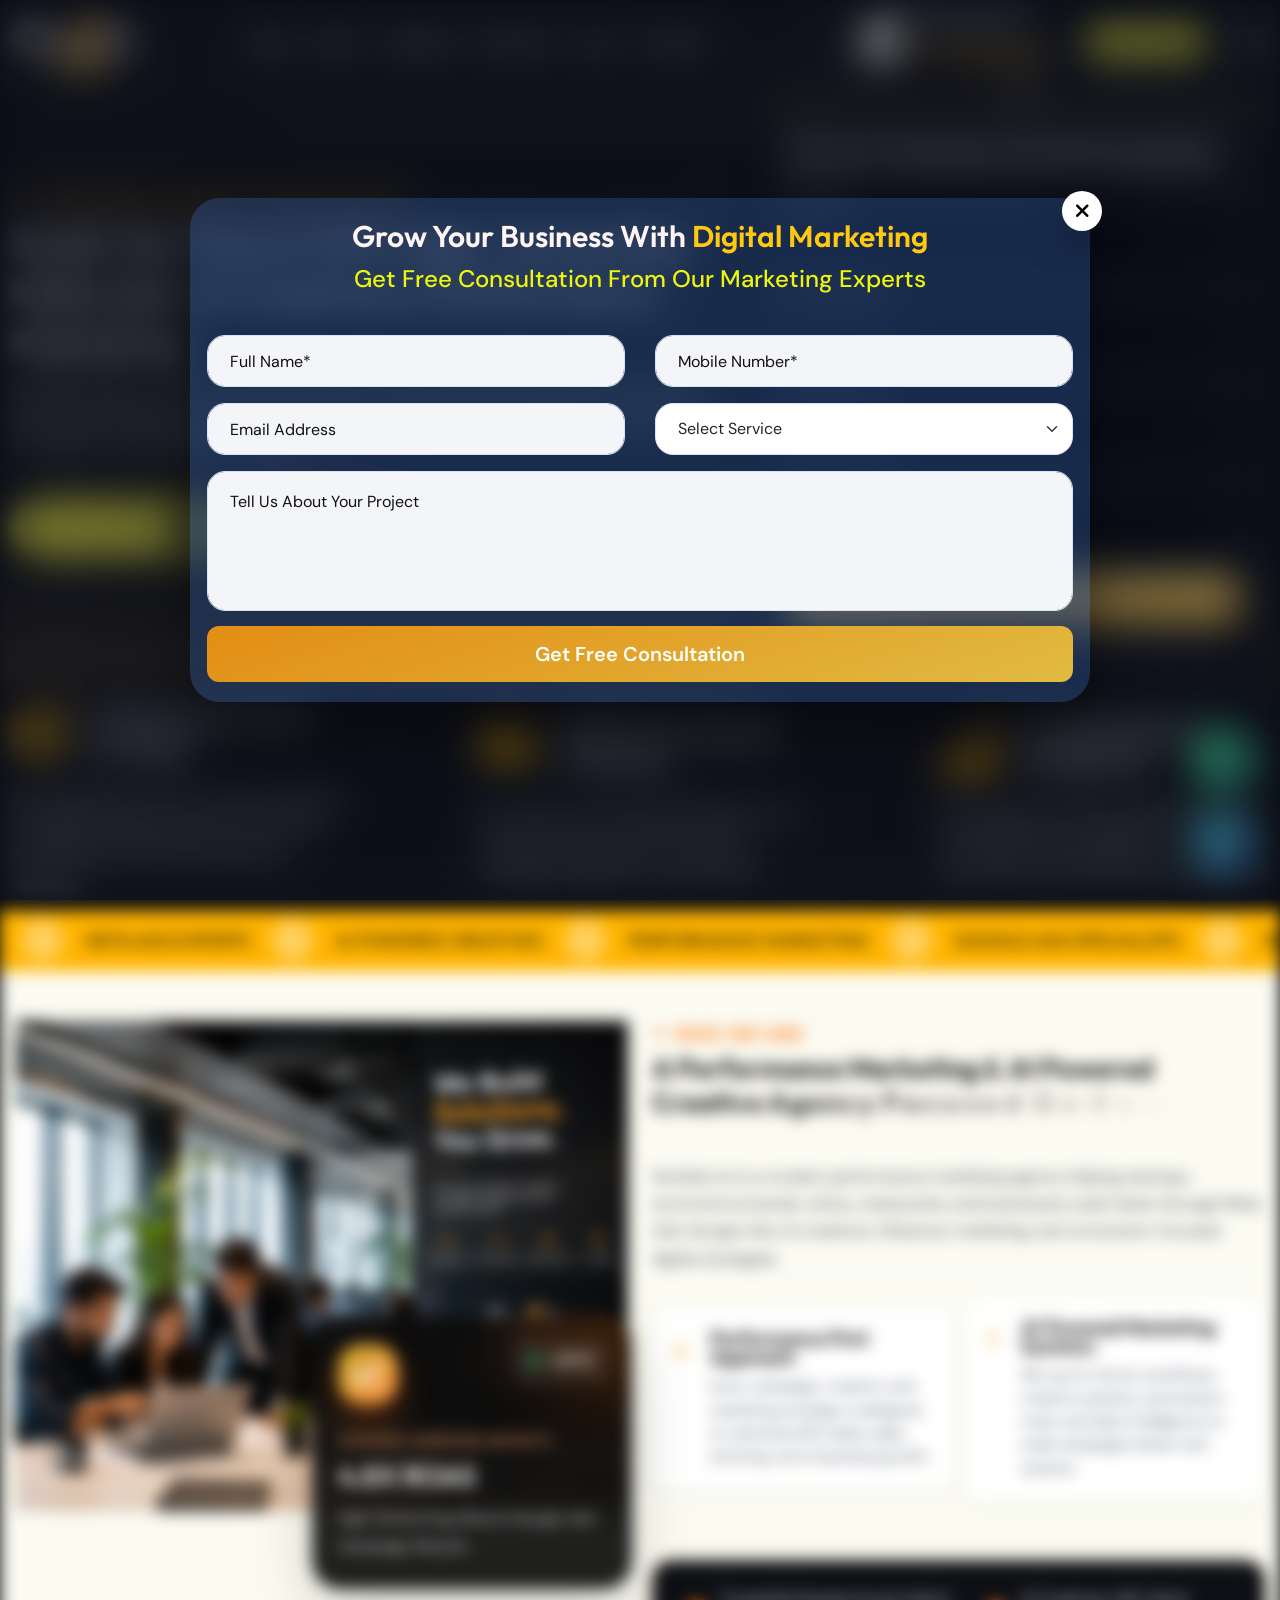
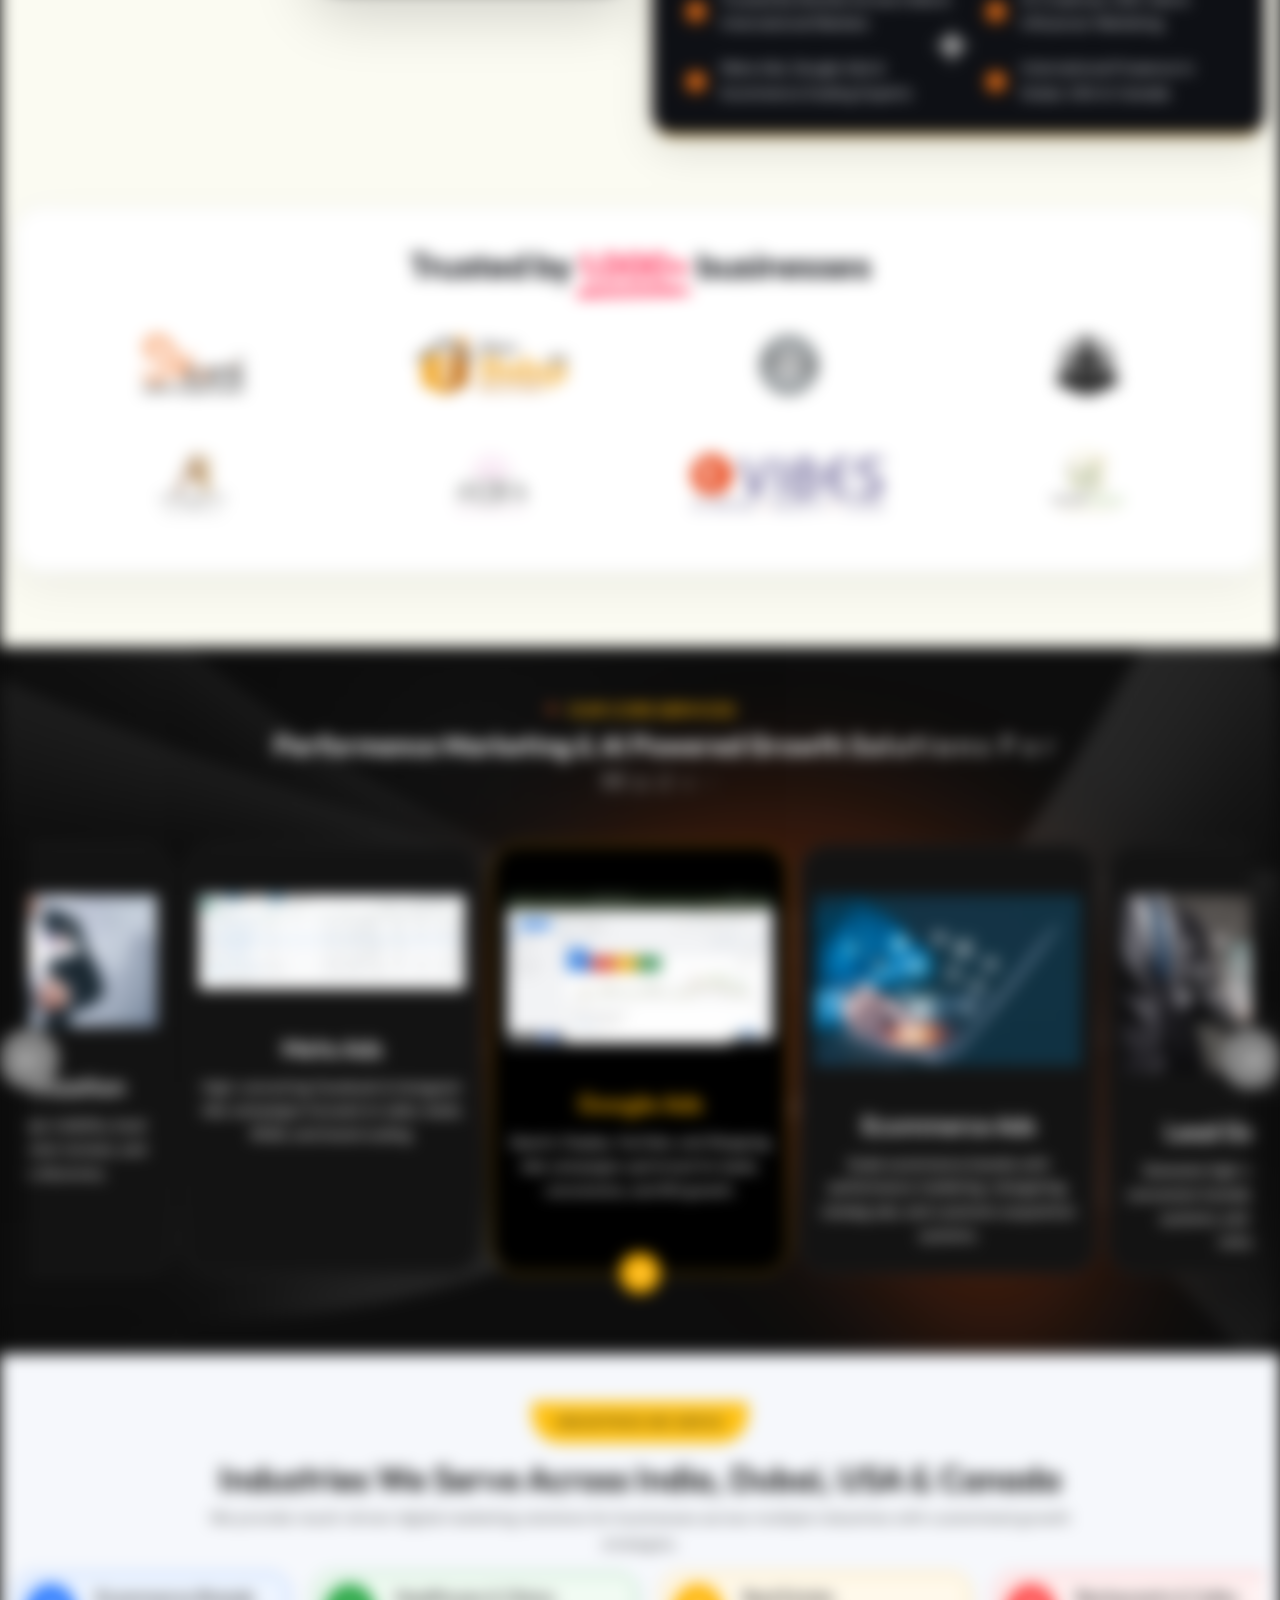
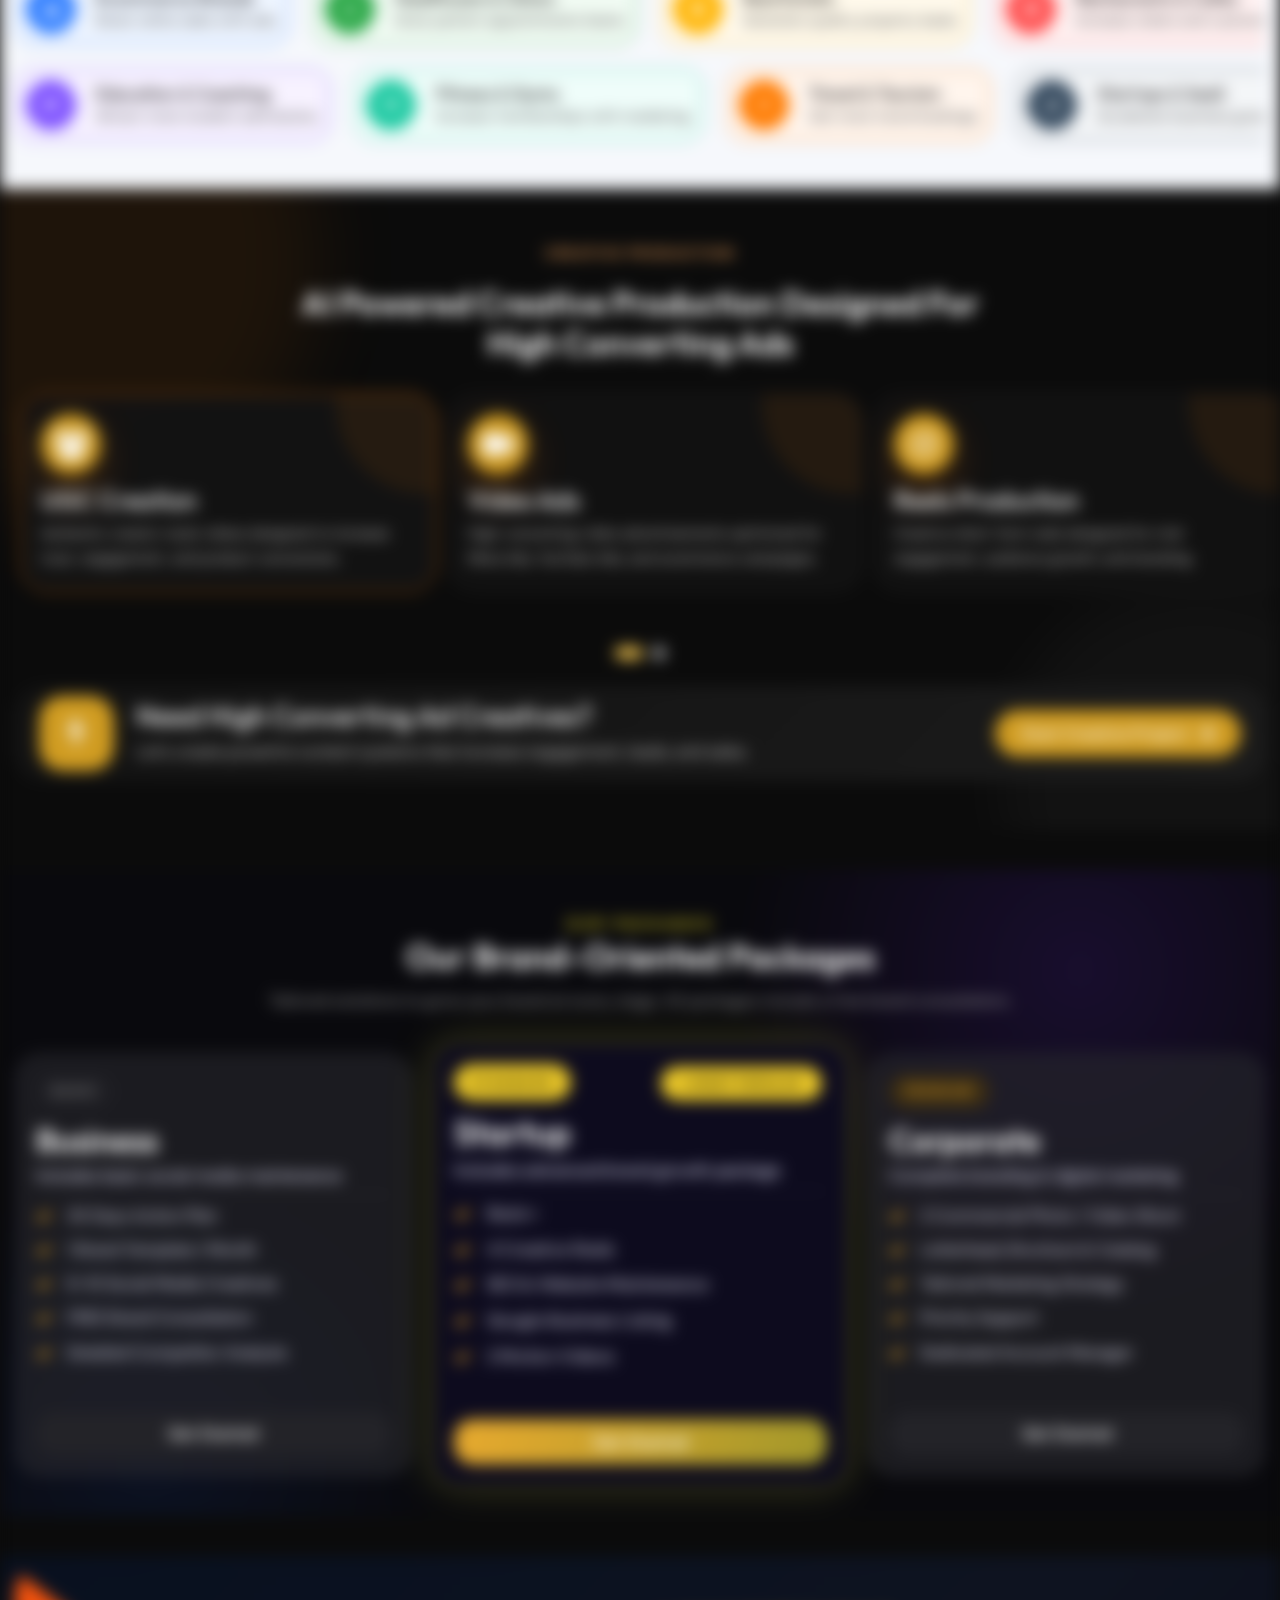
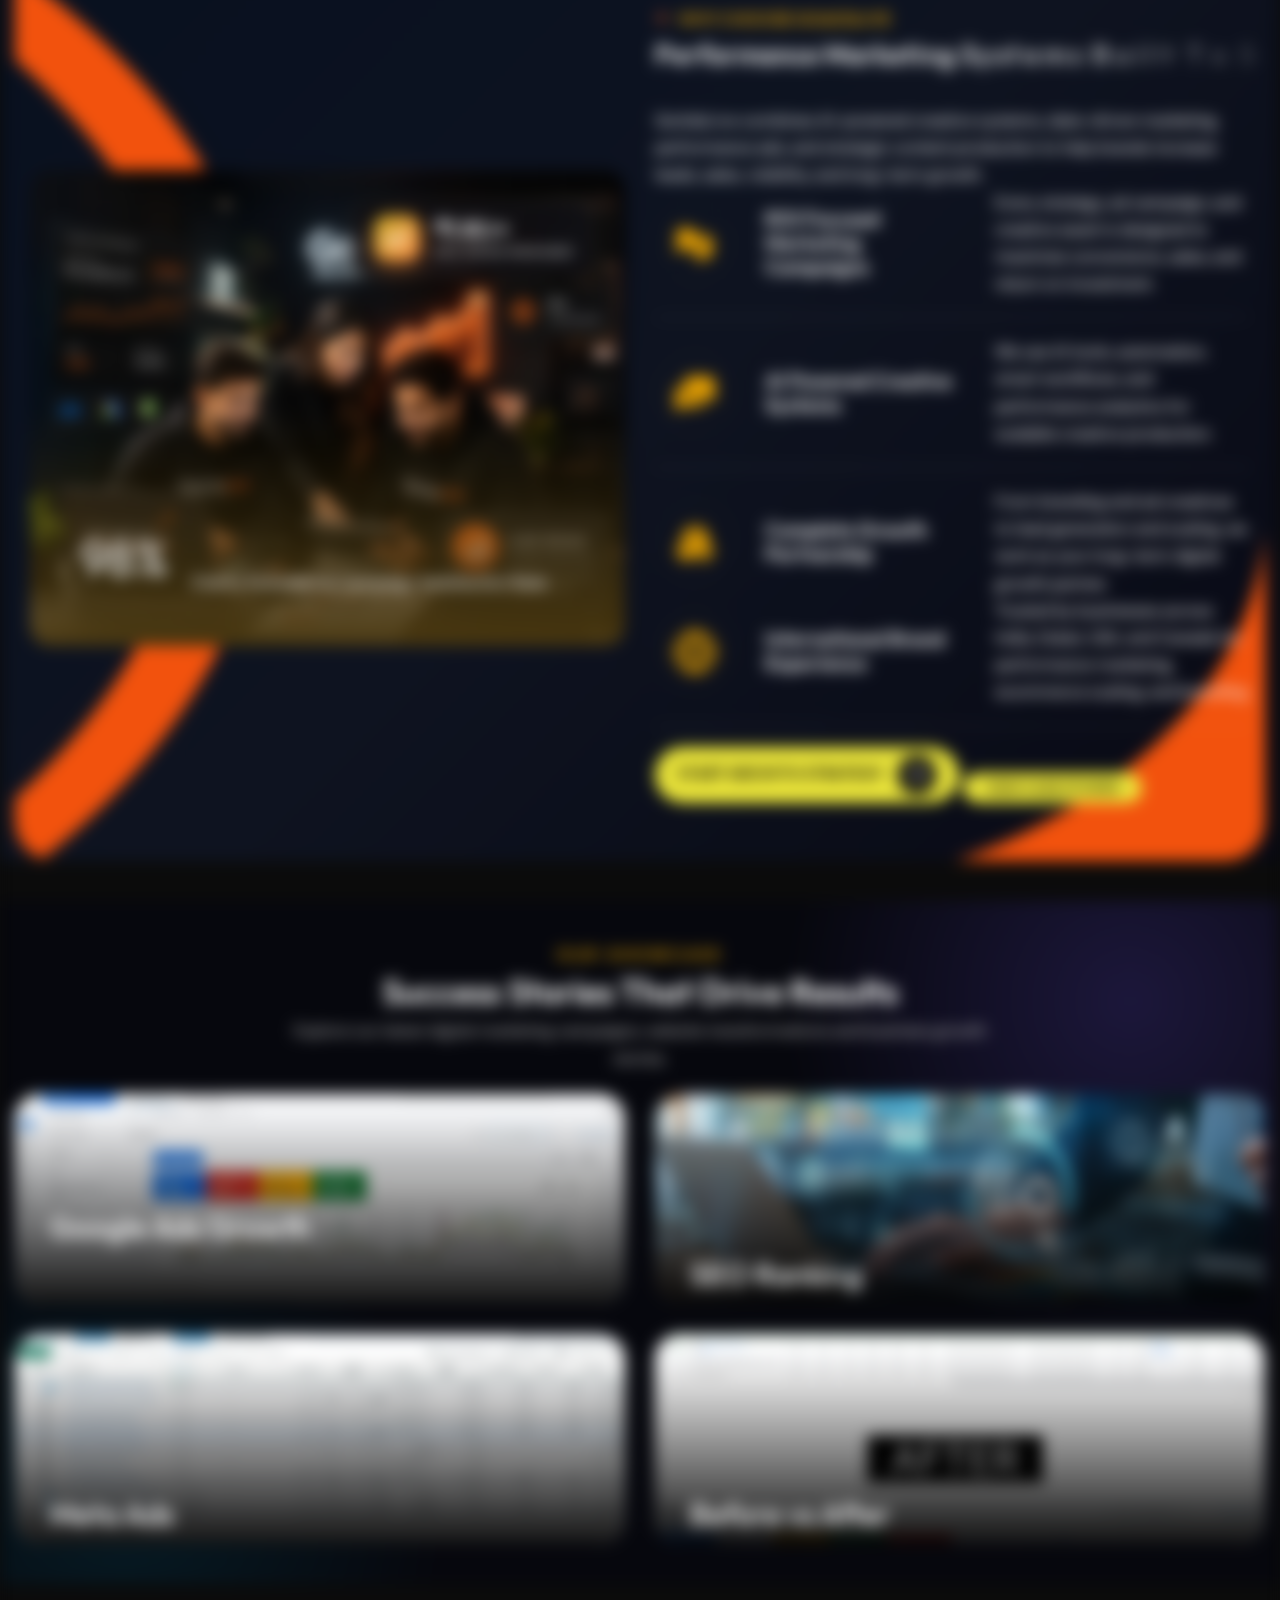
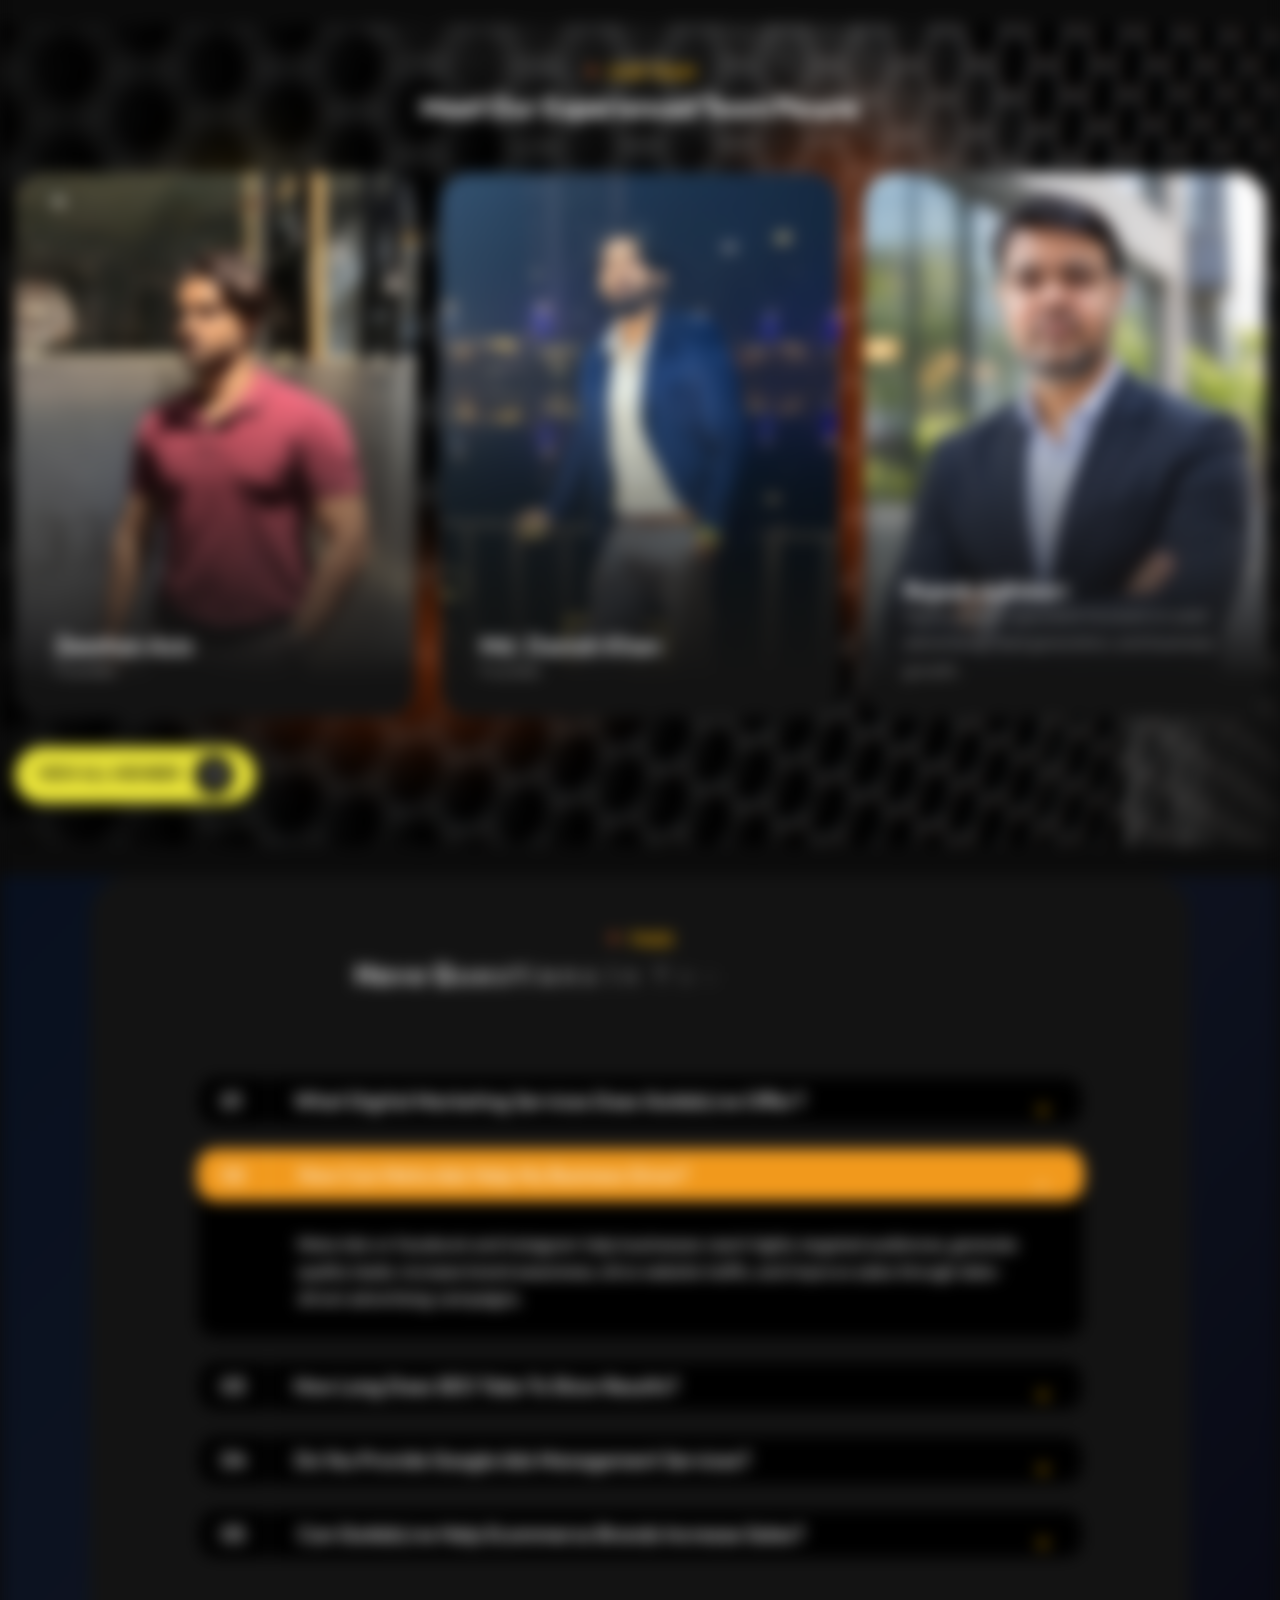
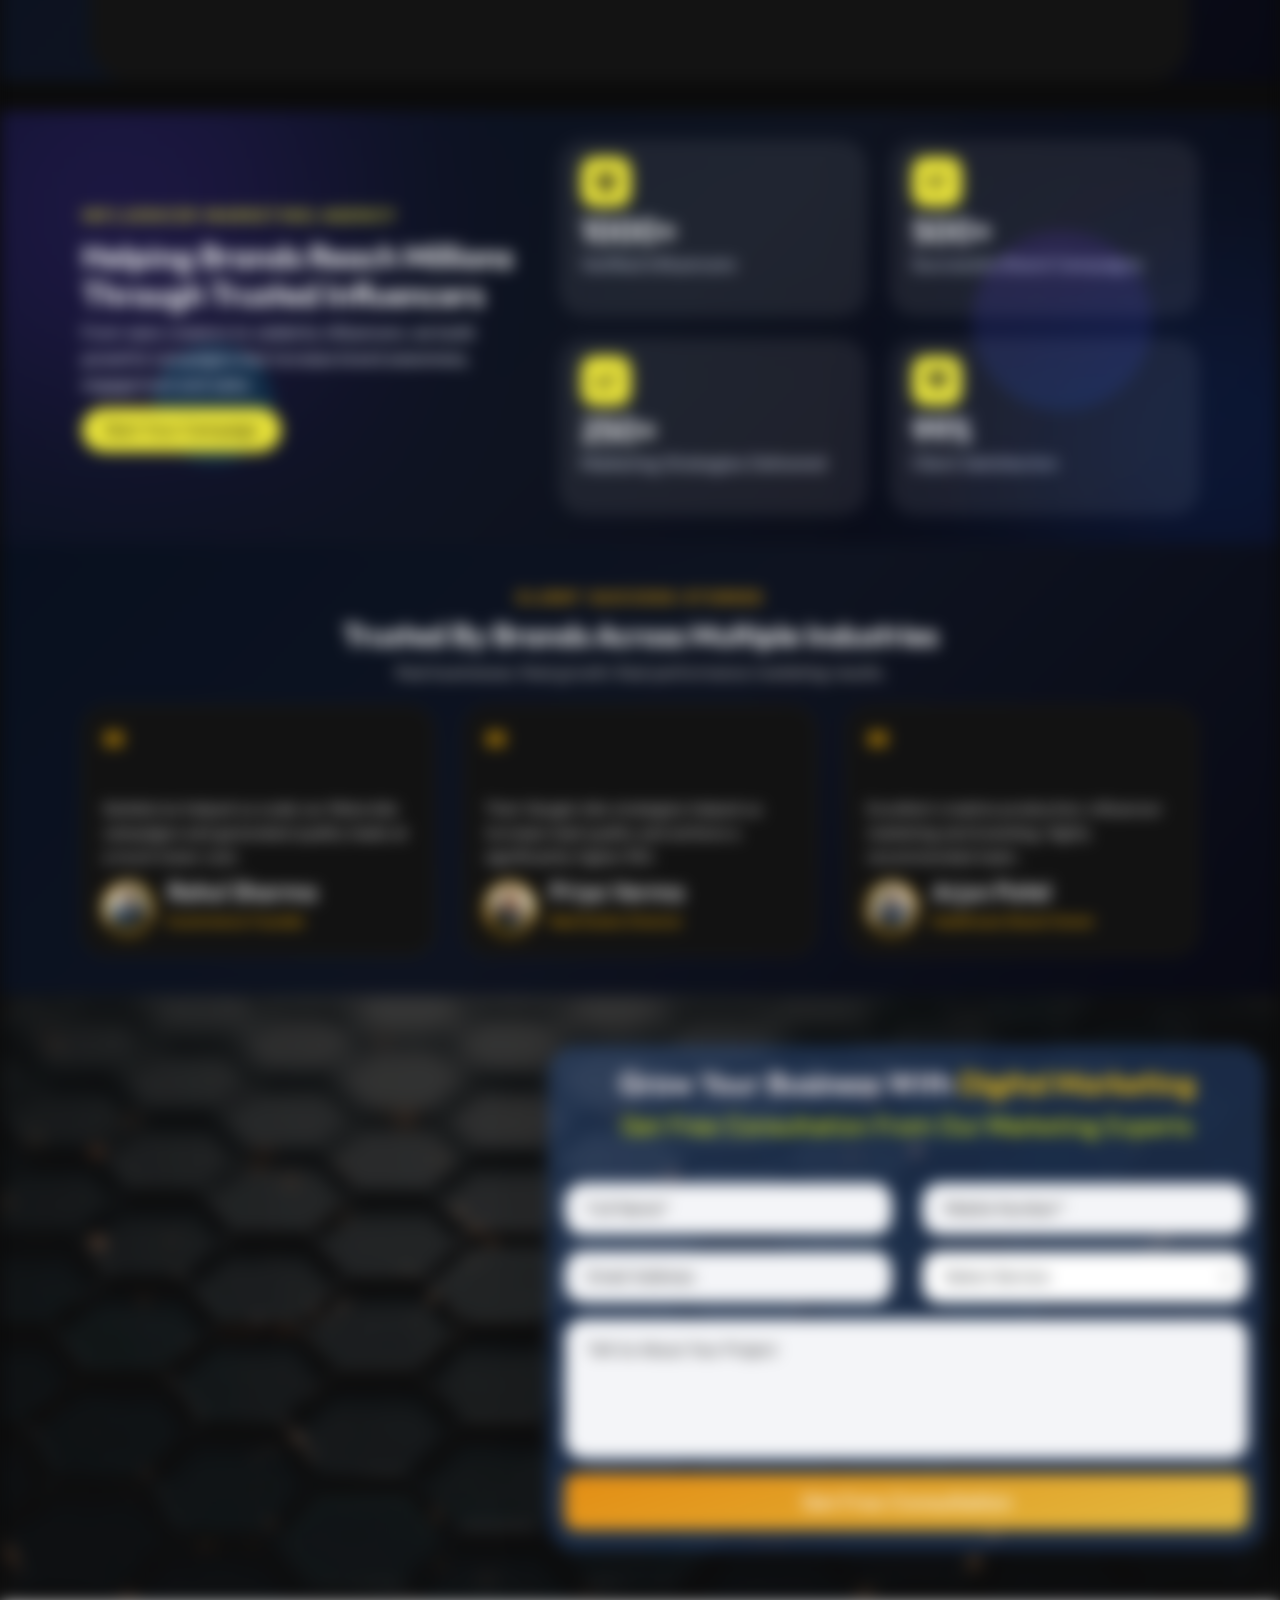
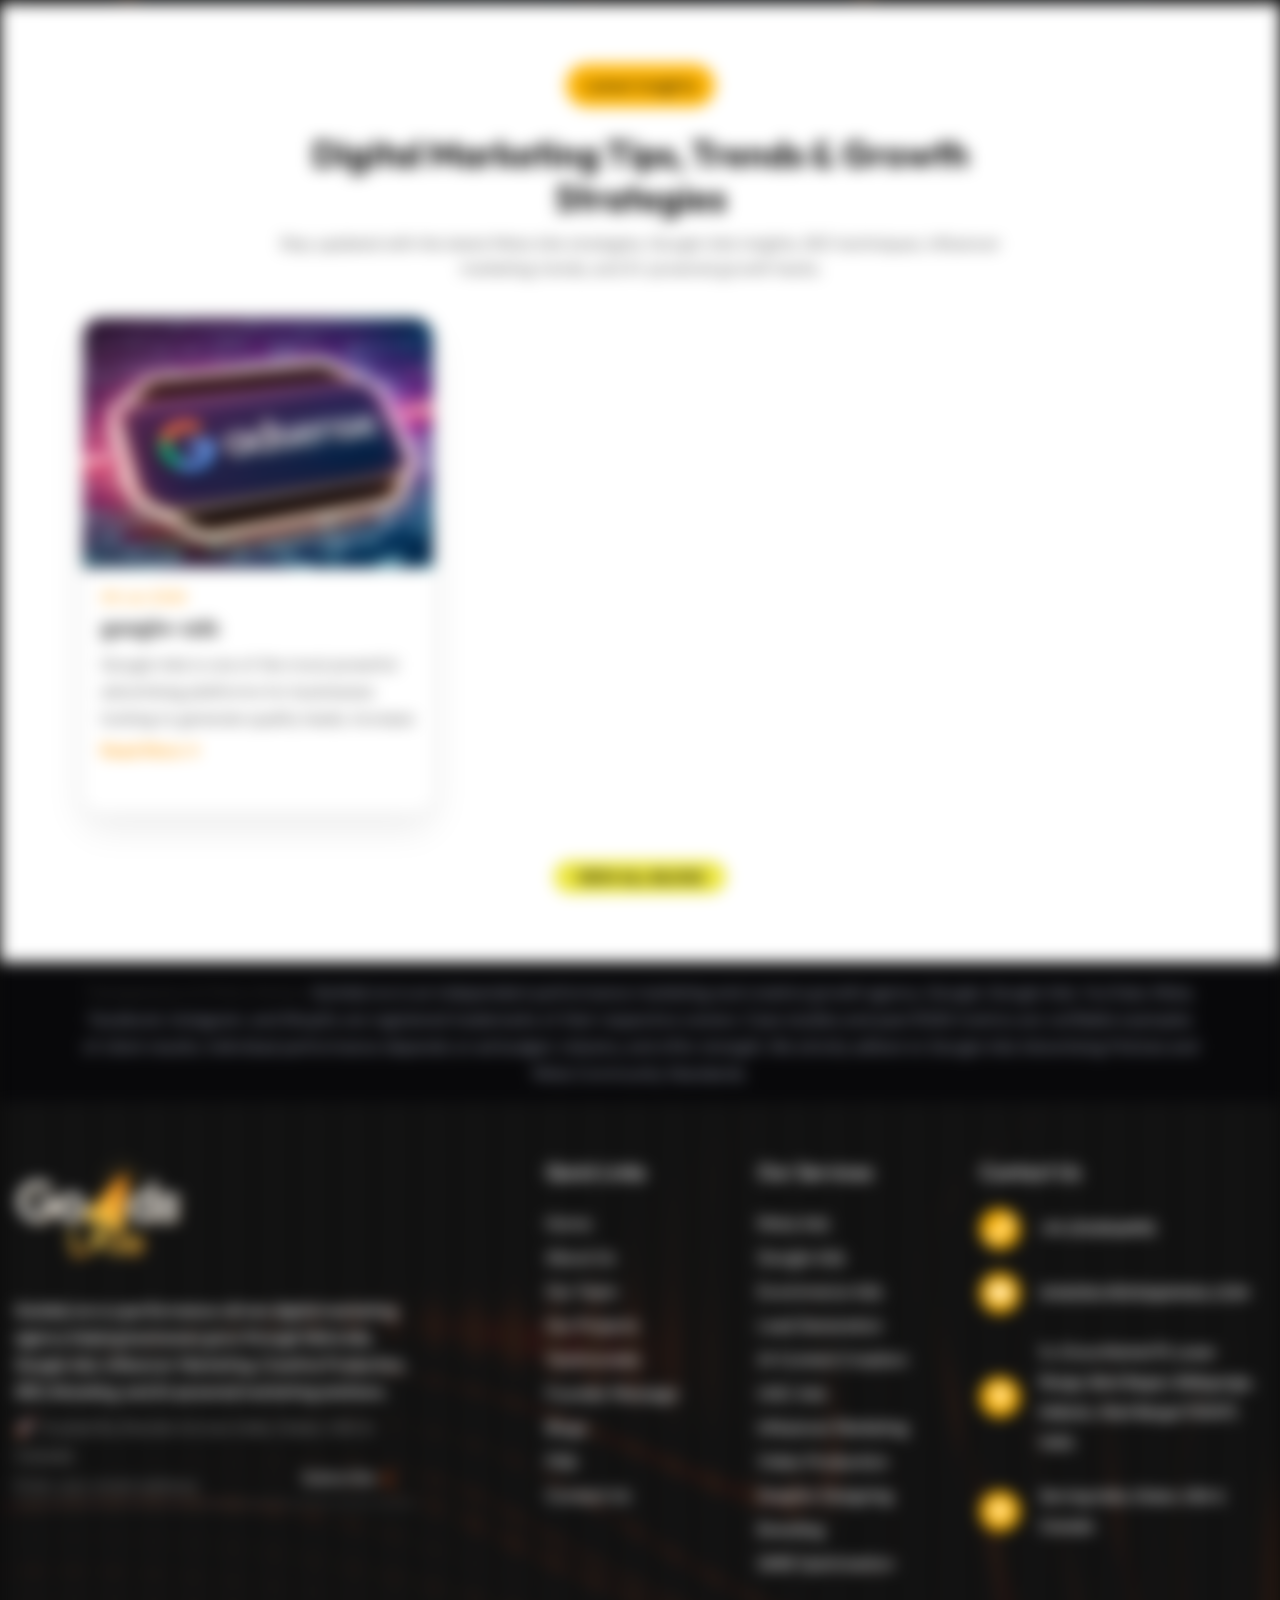
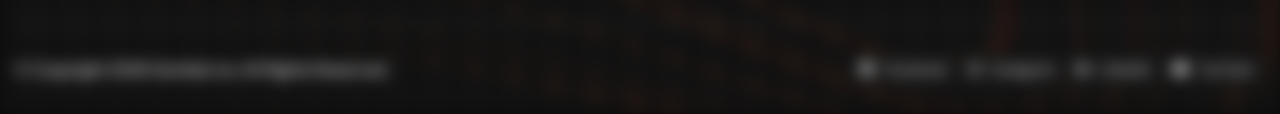
==== index.html @ 46cbee80 "Initial commit: Updated GoAdsLive website with real team photos, showcase dashboards, GTM & Google S" ====
<!DOCTYPE html>
<html lang="en">
  <head>
    <!-- Google Tag Manager -->
    <script>
      window.dataLayer = window.dataLayer || [];
      (function(w,d,s,l,i){w[l]=w[l]||[];w[l].push({'gtm.start':
      new Date().getTime(),event:'gtm.js'});var f=d.getElementsByTagName(s)[0],
      j=d.createElement(s),dl=l!='dataLayer'?'&l='+l:'';j.async=true;j.src=
      'https://www.googletagmanager.com/gtm.js?id='+i+dl;f.parentNode.insertBefore(j,f);
      })(window,document,'dataLayer','GTM-XXXXXXX');
    </script>
    <!-- End Google Tag Manager -->

    <!-- BASIC -->
    <meta charset="utf-8" />
    <meta http-equiv="x-ua-compatible" content="ie=edge" />
    <meta name="viewport" content="width=device-width, initial-scale=1.0" />

    <!-- TITLE -->
    <title>
      GoAdsLive | Performance Marketing & AI Powered Creative Agency
    </title>

    <!-- SEO & GOOGLE ADS RELEVANCE META -->
    <meta
      name="description"
      content="GoAdsLive is a top Meta Ads Agency, Google Ads Company & PPC Management Agency. We scale modern brands with Ecommerce Ads, B2B Lead Generation, AI Content Creation, UGC Ads, Influencer Marketing, Video Production, Graphic Design, Branding & GMB Optimization."
    />

    <meta
      name="keywords"
      content="meta ads agency, google ads agency, ppc management agency, ecommerce advertising agency, lead generation agency, ai content creation agency, ugc ads agency, influencer marketing agency, video production agency, graphic design agency, branding agency, gmb optimization services, google business profile management, b2b lead generation agency, google ads company"
    />

    <meta name="author" content="GoAdsLive" />

    <meta name="robots" content="index, follow" />

    <meta name="language" content="English" />

    <meta name="revisit-after" content="7 days" />

    <!-- CANONICAL -->
    <link rel="canonical" href="https://www.goadslive.com/" />

    <!-- FAVICON -->
    <link rel="shortcut icon" href="images/favicon.png" type="image/x-icon" />

    <link rel="icon" href="images/favicon.png" type="image/x-icon" />

    <!-- OPEN GRAPH -->
    <meta property="og:type" content="website" />

    <meta
      property="og:title"
      content="GoAdsLive | Performance Marketing & AI Powered Creative Agency"
    />

    <meta
      property="og:description"
      content="Scale your business with Meta Ads, Google Ads, AI-powered content creation, influencer marketing, ecommerce scaling, and ROI-driven performance campaigns."
    />

    <meta property="og:url" content="https://www.goadslive.com/" />

    <meta
      property="og:image"
      content="https://www.goadslive.com/images/og-image.jpg"
    />

    <meta property="og:site_name" content="GoAdsLive" />
    <!-- TWITTER -->
    <meta name="twitter:card" content="summary_large_image" />

    <meta
      name="twitter:title"
      content="GoAdsLive | Performance Marketing & AI Powered Creative Agency"
    />

    <meta
      name="twitter:description"
      content="Premium performance marketing agency helping brands scale with Meta Ads, Google Ads, AI creatives, and conversion-focused growth strategies."
    />

    <meta
      name="twitter:image"
      content="https://www.goadslive.com/images/og-image.jpg"
    />

    <!-- THEME COLOR -->
    <meta name="theme-color" content="#ff6b00" />

    <!-- GEO TAG -->
    <meta name="geo.region" content="IN-WB" />

    <meta name="geo.placename" content="Kolkata" />

    <meta name="geo.position" content="22.5726;88.3639" />

    <meta name="ICBM" content="22.5726, 88.3639" />
    <!-- FONTS -->
    <link
      href="https://fonts.googleapis.com/css2?family=Kumbh+Sans:wght@300;400;500;600;700;800&display=swap"
      rel="stylesheet"
    />

    <!-- STYLESHEETS -->
    <link href="css/bootstrap.min.css" rel="stylesheet" />

    <link href="css/style.css" rel="stylesheet" />
    <link href="css/custom.css" rel="stylesheet" />
    <link href="css/pages.css" rel="stylesheet" />

    <link href="css/responsive.css" rel="stylesheet" />

    <!-- FONT AWESOME -->
    <link
      rel="stylesheet"
      href="https://cdnjs.cloudflare.com/ajax/libs/font-awesome/4.7.0/css/font-awesome.min.css"
    />

    <!-- AOS ANIMATION -->
    <link rel="stylesheet" href="https://unpkg.com/aos@2.3.4/dist/aos.css" />

    <!-- SWIPER SLIDER -->
    <link
      rel="stylesheet"
      href="https://cdn.jsdelivr.net/npm/swiper@11/swiper-bundle.min.css"
    />
    <!-- STRUCTURED DATA -->
    <script type="application/ld+json">
      {
        "@context": "https://schema.org",
        "@type": "Organization",
        "name": "GoAdsLive",
        "url": "https://www.goadslive.com",
        "logo": "https://www.goadslive.com/images/logo.png",
        "description": "Premium performance marketing and AI-powered creative agency specializing in Meta Ads, Google Ads, ecommerce scaling, influencer marketing, and AI content creation.",
        "sameAs": [
          "https://www.instagram.com/",
          "https://www.facebook.com/",
          "https://www.linkedin.com/"
        ],
        "address": {
          "@type": "PostalAddress",
          "addressLocality": "Kolkata",
          "addressRegion": "West Bengal",
          "addressCountry": "India"
        },
        "areaServed": ["India", "Dubai", "USA", "Canada"]
      }
    </script>
  </head>

  <body>
    <!-- Google Tag Manager (noscript) -->
    <noscript><iframe src="https://www.googletagmanager.com/ns.html?id=GTM-XXXXXXX"
    height="0" width="0" style="display:none;visibility:hidden"></iframe></noscript>
    <!-- End Google Tag Manager (noscript) -->

    <div class="page-wrapper">
      <!-- Preloader -->
      <!-- <div id="preloader">
      <div class="preloader-loaded light">
        <div class="text-preloader-outer">
          <div class="text-preloading">
            <span class="text-split" data-text="G">G</span>
            <span class="text-split" data-text="O">O</span>
            <span class="text-split" data-text="A">A</span>
            <span class="text-split" data-text="D">D</span>
            <span class="text-split" data-text="S">S</span>
            <span class="text-split" data-text="L">L</span>
            <span class="text-split" data-text="I">I</span>
            <span class="text-split" data-text="V">V</span>
            <span class="text-split" data-text="E">E</span>
          </div>
        </div>
        <div class="preloader-slide slide-left"></div>
        <div class="preloader-slide slide-right"></div>
      </div>
    </div> -->

      <!-- Back-to-top start -->
      <div class="back-to-top-wrapper">
        <button id="back_to_top" type="button" class="back-to-top-btn">
          <svg
            width="12"
            height="7"
            viewBox="0 0 12 7"
            fill="none"
            xmlns="http://www.w3.org/2000/svg"
          >
            <path
              d="M11 6L6 1L1 6"
              stroke="currentColor"
              stroke-width="1.5"
              stroke-linecap="round"
              stroke-linejoin="round"
            />
          </svg>
        </button>
      </div>
      <!-- Back-to-top start -->

      <!-- header-style-one-->
      <header class="main-header header-style-one">
        <div class="outer-box">
          <div class="header-lower anim-fade-move" data-delay="0.25">
            <div class="inner-container">
              <div class="left-box">
                <!-- Main box -->
                <div class="main-box">
                  <div class="logo-box">
                    <div class="logo">
                      <a href="index.html"
                        ><img src="images/logo.png" alt="Logo"
                      /></a>
                    </div>
                  </div>
                </div>
                <!--Nav Box-->
                <div class="nav-outer">
                  <nav class="nav main-menu">
                    <ul class="navigation">
                      <li class="current">
                        <a href="index.html">Home</a>
                      </li>
                      <li class="dropdown">
                        <a href="about.html"> About </a>

                        <ul>
                          <li>
                            <a href="about.html"> About Us </a>
                          </li>

                          <li>
                            <a href="about.html#founder"> Founder Message </a>
                          </li>

                          <li>
                            <a href="about.html#team"> Our Team </a>
                          </li>

                          <li>
                            <a href="about.html#testimonials"> Testimonials </a>
                          </li>
                        </ul>
                      </li>

                      <!-- SERVICES -->
                      <li class="dropdown">
                        <a href="services.html"> Services </a>

                        <ul>
                          <li>
                            <a href="services.html#meta-ads"> Meta Ads </a>
                          </li>

                          <li>
                            <a href="services.html#google-ads"> Google Ads </a>
                          </li>

                          <li>
                            <a href="services.html#ecommerce-ads"> Ecommerce Ads </a>
                          </li>

                          <li>
                            <a href="services.html#lead-generation"> Lead Generation </a>
                          </li>

                          <li>
                            <a href="services.html#ai-content">
                              AI Content Creation
                            </a>
                          </li>

                          <li>
                            <a href="services.html#ugc-ads"> UGC Ads </a>
                          </li>

                          <li>
                            <a href="services.html#influencer-marketing">
                              Influencer Marketing
                            </a>
                          </li>

                          <li>
                            <a href="services.html#video-production">
                              Video Production
                            </a>
                          </li>

                          <li>
                            <a href="services.html#graphic-designing">
                              Graphic Designing
                            </a>
                          </li>

                          <li>
                            <a href="services.html#branding"> Branding </a>
                          </li>

                          <li>
                            <a href="services.html#gmb-optimization">
                              GMB Optimization
                            </a>
                          </li>
                        </ul>
                      </li>

                      <li>
                        <a href="projects.html">Projects</a>
                      </li>
                      <li><a href="blog.html">Blog</a></li>
                      <li><a href="contact.html">Contact</a></li>
                    </ul>
                  </nav>
                </div>
              </div>
              <div class="right-box">
                <a href="tel:+91-9748228157" class="header-phone_box">
                  <span class="icon"
                    ><i aria-hidden="true" class="fas fa-phone-alt"></i
                  ></span>
                  <span class="info">
                    Call to Anytime
                    <strong>+91-9748228157</strong>
                  </span>
                </a>
                <a href="#" class="theme-btn btn-style-two open-modal-btn"
                  >Let’s Talk</a
                >
                <!--Mobile Navigation Toggler-->
                <div class="mobile-nav-toggler">
                  <span></span>
                  <span></span>
                  <span></span>
                </div>
              </div>
            </div>
          </div>
        </div>

        <!-- Mobile Menu  -->
        <div class="mobile-menu">
          <div class="menu-backdrop"></div>
          <!--Here Menu Will Come Automatically Via Javascript / Same Menu as in Header-->
          <nav class="menu-box">
            <div class="upper-box">
              <div class="nav-logo">
                <a href="index.html"><img src="images/logo.png" alt="" /></a>
              </div>
              <div class="close-btn"><i class="icon fa fa-times"></i></div>
            </div>
            <ul class="navigation clearfix">
              <!--Keep This Empty / Menu will come through Javascript-->
            </ul>

            <ul class="social-links">
              <li>
                <a href="#"><i class="icon fab fa-twitter"></i></a>
              </li>
              <li>
                <a href="#"><i class="icon fab fa-facebook-f"></i></a>
              </li>
              <li>
                <a href="#"><i class="icon fab fa-pinterest-p"></i></a>
              </li>
              <li>
                <a href="#"><i class="icon fab fa-vimeo-v"></i></a>
              </li>
            </ul>
          </nav>
        </div>
        <!-- End Mobile Menu -->

        <!-- Header Search -->

        <!-- End Header Search -->

        <!-- Sticky Header  -->
        <div class="sticky-header">
          <div class="auto-container">
            <div class="inner-container">
              <!--Logo-->
              <div class="logo">
                <a href="index.html"><img src="images/logo2.png" alt="" /></a>
              </div>

              <!--Right Col-->
              <div class="nav-outer">
                <!-- Main Menu -->
                <nav class="main-menu">
                  <div class="navbar-collapse show collapse clearfix">
                    <ul class="navigation clearfix">
                      <!--Keep This Empty / Menu will come through Javascript-->
                    </ul>
                  </div>
                </nav>
                <!-- Main Menu End-->

                <!--Mobile Navigation Toggler-->
                <div class="mobile-nav-toggler">
                  <span></span>
                  <span></span>
                  <span></span>
                </div>
              </div>

              <a href="tel:+8801750050088" class="header-phone_box">
                <span class="icon"
                  ><i aria-hidden="true" class="fas fa-phone-alt"></i
                ></span>
                <span class="info">
                  Call Anytime
                  <strong>+91-9748228157</strong>
                </span>
              </a>
            </div>
          </div>
        </div>
        <!-- End Sticky Menu -->
      </header>
      <!--End header-style-one -->
      <section class="banner-section">
        <!-- SHAPES -->
        <div class="shape-2">
          <img src="images/icons/shape-2.png" alt="" />
        </div>

        <div class="shape-3">
          <img src="images/icons/shape-3.png" alt="" />
        </div>

        <!-- BIG BACKGROUND TEXT -->
        <div class="style-text">GOADSLIVE</div>

        <div class="outer-box">
          <div class="outer-container">
            <!-- <div class="shape-1 bounce-x">
                        <img src="images/Google Ads Auto Aura.png" alt="" width="180px">
                    </div> -->

            <div class="row align-items-center">
              <!-- LEFT CONTENT -->
              <div class="banner-content col-lg-7">
                <div class="inner-content">
                  <!-- MINI TITLE -->
                  <div class="sub-title wow fadeInUp" data-wow-delay="200ms">
                    AI Powered Performance Marketing Agency
                  </div>

                  <!-- MAIN TITLE -->
                  <div class="h1 title wow fadeInUp" data-wow-delay="400ms">
                    Scale Your Brand With High-Converting Meta Ads, AI Creatives
                    & Performance Marketing
                  </div>

                  <!-- DESCRIPTION -->
                  <div
                    class="hero-main-text wow fadeInUp"
                    data-wow-delay="500ms"
                  >
                    <p class="text-white">
                      GoAdsLive helps startups, ecommerce brands, clinics, and
                      businesses generate more leads, sales, and ROI through
                      Meta Ads, Google Ads, AI-powered creatives, influencer
                      marketing, and conversion-focused digital strategies.
                    </p>
                  </div>

                  <!-- MOBILE ONLY FORM CARD (RIGHT BELOW DESCRIPTION ON MOBILE) -->
                  <div class="d-block d-lg-none my-4 wow fadeInUp" data-wow-delay="550ms">
                    <div class="workshop-reservation-card">
                      <h3 class="card-title">Get Your Free Business Growth Consultation</h3>
                      <form id="heroReservationFormMobile" class="hero-reservation-form">
                        <div class="form-group">
                          <label class="form-label" for="res_fullname_mob">Full Name</label>
                          <input
                            type="text"
                            id="res_fullname_mob"
                            class="form-input res-fullname"
                            placeholder="Your name"
                            required
                          />
                        </div>

                        <div class="form-group">
                          <label class="form-label" for="res_phone_mob">Phone Number</label>
                          <input
                            type="tel"
                            id="res_phone_mob"
                            class="form-input res-phone"
                            placeholder="+91 XXXXX XXXXX"
                            required
                          />
                        </div>

                        <div class="form-group">
                          <label class="form-label" for="res_service_mob">Select Service</label>
                          <select id="res_service_mob" class="form-select res-service">
                            <option value="" disabled selected>Select service</option>
                            <option value="Meta Ads">Meta Ads</option>
                            <option value="Google Ads">Google Ads</option>
                            <option value="Ecommerce Ads">Ecommerce Ads</option>
                            <option value="Lead Generation">Lead Generation</option>
                            <option value="AI Content Creation">AI Content Creation</option>
                            <option value="UGC Ads">UGC Ads</option>
                            <option value="Influencer Marketing">Influencer Marketing</option>
                            <option value="Video Production">Video Production</option>
                            <option value="Graphic Designing">Graphic Designing</option>
                            <option value="Branding">Branding</option>
                            <option value="GMB Optimization">GMB Optimization</option>
                          </select>
                        </div>

                        <div class="form-group">
                          <label class="form-label" for="res_category_mob">Business Category</label>
                          <select id="res_category_mob" class="form-select res-category">
                            <option value="" disabled selected>Select category</option>
                            <option value="Real Estate">Real Estate</option>
                            <option value="Healthcare / Clinic">Healthcare / Clinic</option>
                            <option value="Education">Education</option>
                            <option value="Ecommerce">Ecommerce</option>
                            <option value="Hospitality">Hospitality</option>
                            <option value="Professional Services">Professional Services</option>
                            <option value="Other">Other</option>
                          </select>
                        </div>

                        <button type="submit" class="btn-reserve">
                          Get Free Consultation
                          <i class="fa-solid fa-arrow-right"></i>
                        </button>

                        <p class="disclaimer-text">
                          By registering, you agree to be contacted by our team of marketing experts.
                        </p>
                      </form>
                    </div>
                  </div>

                  <!-- BUTTON AREA -->
                  <div class="bottom-box wow fadeInUp" data-wow-delay="600ms">
                    <!-- BUTTONS -->
                    <div class="hero-btn-wrap">
                      <a href="#" class="theme-btn btn-style-one open-modal-btn">
                        Start Scaling

                        <span>
                          <img src="images/icons/arrow.png" alt="" />
                        </span>
                      </a>
                    </div>

                    <!-- TEXT -->
                    <div class="hero-trusted-badge">
                      <div class="trusted-icon">
                        <i class="fa fa-globe"></i>
                      </div>

                      <div class="trusted-text-slider">
                        <span>
                          Trusted by businesses across India, Dubai, USA &
                          Canada for performance marketing, AI creatives &
                          digital growth.
                        </span>
                      </div>
                    </div>
                  </div>
                </div>
              </div>

              <!-- RIGHT FORM CARD (DESKTOP ONLY) -->
              <div class="image-column col-lg-5 d-none d-lg-block">
                <div class="inner-column wow fadeInUp" data-wow-delay="600ms">
                  <div class="workshop-reservation-card">
                    <h3 class="card-title">Get Your Free Business Growth Consultation</h3>
                    <form id="heroReservationForm" class="hero-reservation-form">
                      <div class="form-group">
                        <label class="form-label" for="res_fullname">Full Name</label>
                        <input
                          type="text"
                          id="res_fullname"
                          class="form-input res-fullname"
                          placeholder="Your name"
                          required
                        />
                      </div>

                      <div class="form-group">
                        <label class="form-label" for="res_phone">Phone Number</label>
                        <input
                          type="tel"
                          id="res_phone"
                          class="form-input res-phone"
                          placeholder="+91 XXXXX XXXXX"
                          required
                        />
                      </div>

                      <div class="form-group">
                        <label class="form-label" for="res_service">Select Service</label>
                        <select id="res_service" class="form-select res-service">
                          <option value="" disabled selected>Select service</option>
                          <option value="Meta Ads">Meta Ads</option>
                          <option value="Google Ads">Google Ads</option>
                          <option value="Ecommerce Ads">Ecommerce Ads</option>
                          <option value="Lead Generation">Lead Generation</option>
                          <option value="AI Content Creation">AI Content Creation</option>
                          <option value="UGC Ads">UGC Ads</option>
                          <option value="Influencer Marketing">Influencer Marketing</option>
                          <option value="Video Production">Video Production</option>
                          <option value="Graphic Designing">Graphic Designing</option>
                          <option value="Branding">Branding</option>
                          <option value="GMB Optimization">GMB Optimization</option>
                        </select>
                      </div>

                      <div class="form-group">
                        <label class="form-label" for="res_category">Business Category</label>
                        <select id="res_category" class="form-select res-category">
                          <option value="" disabled selected>Select category</option>
                          <option value="Real Estate">Real Estate</option>
                          <option value="Healthcare / Clinic">Healthcare / Clinic</option>
                          <option value="Education">Education</option>
                          <option value="Ecommerce">Ecommerce</option>
                          <option value="Hospitality">Hospitality</option>
                          <option value="Professional Services">Professional Services</option>
                          <option value="Other">Other</option>
                        </select>
                      </div>

                      <button type="submit" class="btn-reserve">
                        Get Free Consultation
                        <i class="fa-solid fa-arrow-right"></i>
                      </button>

                      <p class="disclaimer-text">
                        By registering, you agree to be contacted by our team of marketing experts.
                      </p>
                    </form>
                  </div>
                </div>
              </div>
            </div>
          </div>
        </div>
      </section>

      <section class="feature-section">
        <div class="shape-1">
          <img src="images/icons/shape-25.png" alt="" />
        </div>

        <div class="shape-2 wow fadeInUp" data-wow-delay="100ms">
          <img
            src="images/icons/shape-26.png"
            alt=""
            style="filter: hue-rotate(32deg)"
          />
        </div>

        <div class="auto-container">
          <div class="feature-outer">
            <!-- ITEM -->
            <div class="feature-block wow fadeInUp" data-wow-delay="200ms">
              <div class="inner-block">
                <div class="content-box">
                  <div class="icon">
                    <img src="images/icons/feature2-1.png" alt="" />
                  </div>

                  <div class="h3 title">AI Powered Growth Strategy</div>
                </div>

                <div class="text text-white">
                  We create performance-focused marketing strategies using AI
                  automation, customer psychology, and data-driven growth
                  systems.
                </div>
              </div>
            </div>

            <!-- ITEM -->
            <div class="feature-block wow fadeInUp" data-wow-delay="400ms">
              <div class="inner-block">
                <div class="content-box">
                  <div class="icon">
                    <img src="images/icons/feature2-2.png" alt="" />
                  </div>

                  <div class="h3 title">High Converting Ad Creatives</div>
                </div>

                <div class="text text-white">
                  Our creative team develops UGC ads, reels, AI videos, and
                  conversion-focused campaigns designed to maximize ROI.
                </div>
              </div>
            </div>

            <!-- ITEM -->
            <div class="feature-block wow fadeInUp" data-wow-delay="600ms">
              <div class="inner-block">
                <div class="content-box">
                  <div class="icon">
                    <img src="images/icons/feature2-3.png" alt="" />
                  </div>

                  <div class="h3 title">Scalable Meta & Google Ads</div>
                </div>

                <div class="text text-white">
                  We manage and scale profitable Meta Ads and Google Ads
                  campaigns for ecommerce, local businesses, and startups.
                </div>
              </div>
            </div>
          </div>
        </div>
      </section>

      <section class="marquee-section">
        <div class="marquee">
          <!-- FIRST GROUP -->
          <div class="marquee-group">
            <div class="text-divider">
              <img src="images/icons/marquee1-1.png" alt="" />
            </div>

            <div class="text" data-text="Meta Ads Experts">
              Meta Ads Experts
            </div>

            <div class="text-divider">
              <img src="images/icons/marquee1-1.png" alt="" />
            </div>

            <div class="text" data-text="AI Powered Creatives">
              AI Powered Creatives
            </div>

            <div class="text-divider">
              <img src="images/icons/marquee1-1.png" alt="" />
            </div>

            <div class="text" data-text="Performance Marketing">
              Performance Marketing
            </div>

            <div class="text-divider">
              <img src="images/icons/marquee1-1.png" alt="" />
            </div>

            <div class="text" data-text="Google Ads Specialists">
              Google Ads Specialists
            </div>

            <div class="text-divider">
              <img src="images/icons/marquee1-1.png" alt="" />
            </div>

            <div class="text" data-text="ROI Driven Campaigns">
              ROI Driven Campaigns
            </div>

            <div class="text-divider">
              <img src="images/icons/marquee1-1.png" alt="" />
            </div>

            <div class="text" data-text="UGC & Influencer Marketing">
              UGC &amp; Influencer Marketing
            </div>
          </div>

          <!-- SECOND GROUP -->
          <div class="marquee-group">
            <div class="text-divider">
              <img src="images/icons/marquee1-1.png" alt="" />
            </div>

            <div class="text" data-text="AI Marketing Systems">
              AI Marketing Systems
            </div>

            <div class="text-divider">
              <img src="images/icons/marquee1-1.png" alt="" />
            </div>

            <div class="text" data-text="High Converting Funnels">
              High Converting Funnels
            </div>

            <div class="text-divider">
              <img src="images/icons/marquee1-1.png" alt="" />
            </div>

            <div class="text" data-text="Creative Performance Ads">
              Creative Performance Ads
            </div>

            <div class="text-divider">
              <img src="images/icons/marquee1-1.png" alt="" />
            </div>

            <div class="text" data-text="Scale Ecommerce Brands">
              Scale Ecommerce Brands
            </div>

            <div class="text-divider">
              <img src="images/icons/marquee1-1.png" alt="" />
            </div>

            <div class="text" data-text="International Campaigns">
              International Campaigns
            </div>

            <div class="text-divider">
              <img src="images/icons/marquee1-1.png" alt="" />
            </div>

            <div class="text" data-text="Data Driven Growth">
              Data Driven Growth
            </div>
          </div>
      </section>
      <section class="about-section">
        <div class="shape-1 animate-circle">
          <img src="images/icons/shape-22.png" alt="" />
        </div>

        <div class="auto-container">
          <div class="row gx-4">
            <!-- IMAGE COLUMN -->
            <div class="image-column col-xl-6 col-lg-9">
              <img src="images/about_section.webp" alt="" />
              <div class="inner-column">
                <!-- FLOATING CARD -->
                <div class="about-floating-growth">
                  <!-- GLOW -->
                  <div class="growth-glow"></div>

                  <!-- ICON -->
                  <div class="growth-icon">
                    <i class="fa fa-line-chart"></i>
                  </div>

                  <!-- CONTENT -->
                  <div class="growth-content">
                    <span class="mini-text"> Average Campaign Growth </span>

                    <h4>4.8X ROAS</h4>

                    <p>High Performing Meta & Google Ads Campaign Results</p>
                  </div>

                  <!-- BADGE -->
                  <div class="growth-badge">
                    <i class="fa fa-arrow-up"></i>

                    <span> +327% </span>
                  </div>
                </div>
              </div>
            </div>
            <!-- CONTENT COLUMN -->
            <div class="content-column col-xl-6 col-lg-8">
              <div class="inner-column">
                <!-- TITLE -->
                <div class="sec-title">
                  <div class="h6 sub-title">WHO WE ARE</div>

                  <div class="h2 title char-animation">
                    A Performance Marketing & AI Powered Creative Agency Focused
                    On Real Business Growth
                  </div>

                  <div class="text-dark">
                    GoAdsLive is a modern performance marketing agency helping
                    startups, ecommerce brands, clinics, restaurants, and
                    businesses scale faster through Meta Ads, Google Ads, AI
                    creatives, influencer marketing, and conversion-focused
                    digital strategies.
                  </div>
                </div>

                <!-- ABOUT BLOCKS -->
                <div class="about-block-box">
                  <!-- BLOCK -->
                  <div class="about-block wow fadeInUp" data-wow-delay="200ms">
                    <div class="inner-block">
                      <div class="icon">
                        <img src="images/icons/about1-1.png" alt="" />
                      </div>

                      <div class="content">
                        <div class="h4 title">Performance First Approach</div>

                        <div class="text-dark">
                          Every campaign, creative, and marketing strategy is
                          designed to maximize ROI, leads, sales, and long-term
                          business growth.
                        </div>
                      </div>
                    </div>
                  </div>

                  <!-- BLOCK -->
                  <div class="about-block wow fadeInUp" data-wow-delay="400ms">
                    <div class="inner-block">
                      <div class="icon">
                        <img src="images/icons/about1-2.png" alt="" />
                      </div>

                      <div class="content">
                        <div class="h4 title">AI Powered Marketing Systems</div>

                        <div class="text-dark">
                          We use AI-driven workflows, creative systems,
                          automation tools, and data intelligence to scale
                          campaigns faster and smarter.
                        </div>
                      </div>
                    </div>
                  </div>
                </div>

                <!-- LIST -->
                <div class="list-style-box">
                  <div class="shape">
                    <img src="images/icons/shape-5.png" alt="" />
                  </div>

                  <ul class="list-style-one">
                    <li>
                      <i class="icon fa-solid fa-check"></i>

                      <span>
                        Trusted By Brands Across India & International Markets
                      </span>
                    </li>

                    <li>
                      <i class="icon fa-solid fa-check"></i>

                      <span>
                        Meta Ads, Google Ads & Ecommerce Scaling Experts
                      </span>
                    </li>
                  </ul>

                  <ul class="list-style-one">
                    <li>
                      <i class="icon fa-solid fa-check"></i>

                      <span>
                        AI Creatives, UGC Ads & Influencer Marketing
                      </span>
                    </li>

                    <li>
                      <i class="icon fa-solid fa-check"></i>

                      <span>
                        International Presence In Dubai, USA & Canada
                      </span>
                    </li>
                  </ul>
                </div>

                <!-- BOTTOM -->
              </div>
            </div>
          </div>

          <!-- TRUSTED BY 1,000+ BUSINESSES (SCREENSHOT 3 STYLE, SCREENSHOT 2 LOGOS) -->
          <div class="trusted-brands-showcase-box wow fadeInUp" data-wow-delay="200ms">
            <div class="trusted-brands-header text-center">
              <h3 class="trusted-brands-title">
                Trusted by <span class="highlight-count">1,000+<svg class="title-underline-svg" viewBox="0 0 160 20" fill="none" xmlns="http://www.w3.org/2000/svg"><path d="M3 14C45 5 115 4 157 12C110 16 55 17 4 17" stroke="#ff1d48" stroke-width="4.5" stroke-linecap="round"/></svg></span> businesses
              </h3>
            </div>
            <div class="trusted-brands-grid">
              <div class="brand-logo-card">
                <img src="images/client-logos/sv_events.png" alt="SV Events - Siddhi Vinayak Events" />
              </div>
              <div class="brand-logo-card">
                <img src="images/client-logos/shree_balaji.png" alt="Shree Balaji Realtors" />
              </div>
              <div class="brand-logo-card">
                <img src="images/client-logos/auto_aura.png" alt="The Auto Aura Beyond Detailing" />
              </div>
              <div class="brand-logo-card">
                <img src="images/client-logos/protein_dxb.png" alt="Protein DXB" />
              </div>
              <div class="brand-logo-card">
                <img src="images/client-logos/aastra_aesthetic.png" alt="Aastra Aesthetic by Sania" />
              </div>
              <div class="brand-logo-card">
                <img src="images/client-logos/aura_by_pranvi.png" alt="Aura by Pranvi Bridal Studio & Salon" />
              </div>
              <div class="brand-logo-card">
                <img src="images/client-logos/vibes.png" alt="Vibes Slimming Beauty Laser" />
              </div>
              <div class="brand-logo-card">
                <img src="images/client-logos/trade_pulse.png" alt="Trade Pulse Traders Institute" />
              </div>
            </div>
          </div>
        </div>
      </section>

      <section class="services-section-two">
        <div class="outer-box">
          <!-- BG -->
          <div class="bg-image">
            <img src="images/background/service2-1-bg.png" alt="" />
          </div>

          <div class="shape-1">
            <img src="images/icons/shape-28.png" alt="" />
          </div>

          <div class="shape-2">
            <img src="images/icons/shape-29.png" alt="" />
          </div>

          <div class="auto-container">
            <!-- TITLE -->
            <div class="sec-title-box wow fadeInUp" data-wow-delay="200ms">
              <div class="sec-title light">
                <div class="h6 sub-title">OUR CORE SERVICES</div>

                <div class="h2 title char-animation">
                  Performance Marketing & AI Powered Growth Solutions For Modern
                  Brands
                </div>
              </div>
            </div>

            <!-- SERVICES SLIDER -->
            <div class="outer-container">
              <div
                class="swiper service-two_swiper pb-0 wow fadeInUp"
                data-wow-delay="400ms"
              >
                <div class="swiper-wrapper">
                  <!-- 01 -->
                  <div class="service-block-two swiper-slide">
                    <div class="inner-block">
                      <div class="icon">
                        <img
                          src="images/services/metads.jpg"
                          alt="meta ads service"
                        />
                      </div>

                      <div class="content">
                        <div class="h4 title">
                          <a href="meta-ads.php"> Meta Ads </a>
                        </div>

                        <div class="text">
                          High-converting Facebook & Instagram Ads campaigns
                          focused on sales, leads, ROAS, and brand scaling.
                        </div>
                      </div>

                      <div class="number">01</div>

                      <div class="arrow-icon">
                        <img src="images/icons/arrow.png" alt="" />
                      </div>
                    </div>
                  </div>

                  <!-- 02 -->
                  <div class="service-block-two swiper-slide">
                    <div class="inner-block">
                      <div class="icon">
                        <img
                          src="images/services/googleads.jpg"
                          alt="google ads"
                        />
                      </div>

                      <div class="content">
                        <div class="h4 title">
                          <a href="google-ads.php"> Google Ads </a>
                        </div>

                        <div class="text">
                          Search, Display, YouTube, and Shopping Ads campaigns
                          optimized for leads, conversions, and ROI growth.
                        </div>
                      </div>

                      <div class="number">02</div>

                      <div class="arrow-icon">
                        <img src="images/icons/arrow.png" alt="" />
                      </div>
                    </div>
                  </div>

                  <!-- 03 -->
                  <div class="service-block-two swiper-slide">
                    <div class="inner-block">
                      <div class="icon">
                        <img
                          src="images/services/ecommerceads.avif"
                          alt="ecomerce ads"
                        />
                      </div>

                      <div class="content">
                        <div class="h4 title">
                          <a href="ecommerce-ads.php"> Ecommerce Ads </a>
                        </div>

                        <div class="text">
                          Scale ecommerce brands with performance marketing,
                          retargeting, catalog ads, and customer acquisition
                          systems.
                        </div>
                      </div>

                      <div class="number">03</div>

                      <div class="arrow-icon">
                        <img src="images/icons/arrow.png" alt="" />
                      </div>
                    </div>
                  </div>

                  <!-- 04 -->
                  <div class="service-block-two swiper-slide">
                    <div class="inner-block">
                      <div class="icon">
                        <img
                          src="images/services/leadgeneration.avif"
                          alt="lead generation service"
                        />
                      </div>

                      <div class="content">
                        <div class="h4 title">
                          <a href="lead-generation.php"> Lead Generation </a>
                        </div>

                        <div class="text">
                          Generate high-quality leads using conversion funnels,
                          landing pages, CRM systems, and paid marketing
                          campaigns.
                        </div>
                      </div>

                      <div class="number">04</div>

                      <div class="arrow-icon">
                        <img src="images/icons/arrow.png" alt="" />
                      </div>
                    </div>
                  </div>

                  <!-- 05 -->
                  <div class="service-block-two swiper-slide">
                    <div class="inner-block">
                      <div class="icon">
                        <img
                          src="images/services/aicontentcreateion.jpg"
                          alt="ai content creation service"
                        />
                      </div>

                      <div class="content">
                        <div class="h4 title">
                          <a href="ai-content.php"> AI Content Creation </a>
                        </div>

                        <div class="text">
                          AI powered ad creatives, scripts, social media
                          content, automation systems, and marketing workflows.
                        </div>
                      </div>

                      <div class="number">05</div>

                      <div class="arrow-icon">
                        <img src="images/icons/arrow.png" alt="" />
                      </div>
                    </div>
                  </div>

                  <!-- 06 -->
                  <div class="service-block-two swiper-slide">
                    <div class="inner-block">
                      <div class="icon">
                        <img
                          src="images/services/ugsads.avif"
                          alt="ugs ads service"
                        />
                      </div>

                      <div class="content">
                        <div class="h4 title">
                          <a href="ugc-ads.php"> UGC Ads </a>
                        </div>

                        <div class="text">
                          Authentic user-generated video ads designed to improve
                          engagement, trust, and product sales.
                        </div>
                      </div>

                      <div class="number">06</div>

                      <div class="arrow-icon">
                        <img src="images/icons/arrow.png" alt="" />
                      </div>
                    </div>
                  </div>

                  <!-- 07 -->
                  <div class="service-block-two swiper-slide">
                    <div class="inner-block">
                      <div class="icon">
                        <img
                          src="images/services/influencermarketing.avif"
                          alt="influencer marketing service"
                          style="height: 200px; width: 100%; object-fit: cover"
                        />
                      </div>

                      <div class="content">
                        <div class="h4 title">
                          <a href="influencer-marketing.php">
                            Influencer Marketing
                          </a>
                        </div>

                        <div class="text">
                          Collaborate with creators and influencers to build
                          trust, awareness, engagement, and conversions.
                        </div>
                      </div>

                      <div class="number">07</div>

                      <div class="arrow-icon">
                        <img src="images/icons/arrow.png" alt="" />
                      </div>
                    </div>
                  </div>

                  <!-- 08 -->
                  <div class="service-block-two swiper-slide">
                    <div class="inner-block">
                      <div class="icon">
                        <img
                          src="images/services/videoproduction.avif"
                          alt="video productions service"
                        />
                      </div>

                      <div class="content">
                        <div class="h4 title">
                          <a href="video-production.php"> Video Production </a>
                        </div>

                        <div class="text">
                          Cinematic commercial shoots, ad videos, reels,
                          promotional content, and creative storytelling
                          production.
                        </div>
                      </div>

                      <div class="number">08</div>

                      <div class="arrow-icon">
                        <img src="images/icons/arrow.png" alt="" />
                      </div>
                    </div>
                  </div>

                  <!-- 09 -->
                  <div class="service-block-two swiper-slide">
                    <div class="inner-block">
                      <div class="icon">
                        <img
                          src="images/services/graphicsdesigning.jpg"
                          alt="graphics designing service"
                        />
                      </div>

                      <div class="content">
                        <div class="h4 title">
                          <a href="graphic-design.php"> Graphic Designing </a>
                        </div>

                        <div class="text">
                          Premium social media creatives, ad graphics, banners,
                          packaging designs, and visual marketing assets.
                        </div>
                      </div>

                      <div class="number">09</div>

                      <div class="arrow-icon">
                        <img src="images/icons/arrow.png" alt="" />
                      </div>
                    </div>
                  </div>

                  <!-- 10 -->
                  <div class="service-block-two swiper-slide">
                    <div class="inner-block">
                      <div class="icon">
                        <img src="images/services/branding.avif" alt="" />
                      </div>

                      <div class="content">
                        <div class="h4 title">
                          <a href="branding.php"> Branding </a>
                        </div>

                        <div class="text">
                          Build a premium brand identity with logos, visual
                          systems, creative positioning, and modern brand
                          strategy.
                        </div>
                      </div>

                      <div class="number">10</div>

                      <div class="arrow-icon">
                        <img src="images/icons/arrow.png" alt="" />
                      </div>
                    </div>
                  </div>

                  <!-- 11 -->
                  <div class="service-block-two swiper-slide">
                    <div class="inner-block">
                      <div class="icon">
                        <img
                          src="images/services/gmboptimization.avif"
                          alt=""
                        />
                      </div>

                      <div class="content">
                        <div class="h4 title">
                          <a href="gmb-optimization.php"> GMB Optimization </a>
                        </div>

                        <div class="text">
                          Improve Google Maps visibility, local SEO rankings,
                          customer reviews, and local business discovery.
                        </div>
                      </div>

                      <div class="number">11</div>

                      <div class="arrow-icon">
                        <img src="images/icons/arrow.png" alt="" />
                      </div>
                    </div>
                  </div>
                </div>
              </div>

              <!-- NAVIGATION -->
              <div class="service-two_button-prev">
                <img src="images/icons/arrow3.png" alt="" />
              </div>

              <div class="service-two_button-next">
                <img src="images/icons/arrow3.png" alt="" />
              </div>
            </div>
          </div>
        </div>
      </section>
      <!-- INDUSTRY SLIDER -->
      <section class="industries-section py-5">
        <div class="auto-container">
          <!-- Top Label -->
          <div class="text-center mb-3">
            <span class="why-badge">Industries We Serve </span>
          </div>

          <!-- Heading -->
          <div class="section-title text-center mb-3">
            <h2>Industries We Serve Across India, Dubai, USA & Canada</h2>
            <p>
              We provide result-driven digital marketing solutions for
              businesses across multiple industries with customized growth
              strategies.
            </p>
          </div>

          <section class="industry-marquee-section">
            <!-- Row 1 -->
            <div class="marquee">
              <div class="marquee-content">
                <!-- Card 1 -->
                <div class="industry-card blue">
                  <div class="industry-icon">
                    <i class="fa fa-shopping-bag"></i>
                  </div>
                  <div class="industry-content">
                    <h4>Ecommerce Brands</h4>
                    <p>Boost online sales with ads.</p>
                  </div>
                </div>

                <!-- Card 2 -->
                <div class="industry-card green">
                  <div class="industry-icon">
                    <i class="fa fa-hospital-o"></i>
                  </div>
                  <div class="industry-content">
                    <h4>Healthcare & Clinics</h4>
                    <p>Grow patient appointments faster.</p>
                  </div>
                </div>

                <!-- Card 3 -->
                <div class="industry-card yellow">
                  <div class="industry-icon">
                    <i class="fa fa-building"></i>
                  </div>
                  <div class="industry-content">
                    <h4>Real Estate</h4>
                    <p>Generate quality property leads.</p>
                  </div>
                </div>

                <!-- Card 4 -->
                <div class="industry-card red">
                  <div class="industry-icon">
                    <i class="fa fa-cutlery"></i>
                  </div>
                  <div class="industry-content">
                    <h4>Restaurants & Cafes</h4>
                    <p>Increase orders and customers.</p>
                  </div>
                </div>

                <!-- Duplicate -->
                <div class="industry-card blue">
                  <div class="industry-icon">
                    <i class="fa fa-shopping-bag"></i>
                  </div>
                  <div class="industry-content">
                    <h4>Ecommerce Brands</h4>
                    <p>Boost online sales with ads.</p>
                  </div>
                </div>

                <div class="industry-card green">
                  <div class="industry-icon">
                    <i class="fa fa-hospital-o"></i>
                  </div>
                  <div class="industry-content">
                    <h4>Healthcare & Clinics</h4>
                    <p>Grow patient appointments faster.</p>
                  </div>
                </div>

                <div class="industry-card yellow">
                  <div class="industry-icon">
                    <i class="fa fa-building"></i>
                  </div>
                  <div class="industry-content">
                    <h4>Real Estate</h4>
                    <p>Generate quality property leads.</p>
                  </div>
                </div>

                <div class="industry-card red">
                  <div class="industry-icon">
                    <i class="fa fa-cutlery"></i>
                  </div>
                  <div class="industry-content">
                    <h4>Restaurants & Cafes</h4>
                    <p>Increase orders and customers.</p>
                  </div>
                </div>
              </div>
            </div>

            <!-- Row 2 -->
            <div class="marquee reverse mt-4">
              <div class="marquee-content">
                <div class="industry-card purple">
                  <div class="industry-icon">
                    <i class="fa fa-graduation-cap"></i>
                  </div>
                  <div class="industry-content">
                    <h4>Education & Coaching</h4>
                    <p>Attract more student admissions.</p>
                  </div>
                </div>

                <div class="industry-card cyan">
                  <div class="industry-icon">
                    <i class="fa fa-heartbeat"></i>
                  </div>
                  <div class="industry-content">
                    <h4>Fitness & Gyms</h4>
                    <p>Increase memberships with marketing.</p>
                  </div>
                </div>

                <div class="industry-card orange">
                  <div class="industry-icon">
                    <i class="fa fa-plane"></i>
                  </div>
                  <div class="industry-content">
                    <h4>Travel & Tourism</h4>
                    <p>Get more travel bookings.</p>
                  </div>
                </div>

                <div class="industry-card dark">
                  <div class="industry-icon">
                    <i class="fa fa-rocket"></i>
                  </div>
                  <div class="industry-content">
                    <h4>Startups & SaaS</h4>
                    <p>Accelerate business growth quickly.</p>
                  </div>
                </div>

                <!-- Duplicate -->

                <div class="industry-card purple">
                  <div class="industry-icon">
                    <i class="fa fa-graduation-cap"></i>
                  </div>
                  <div class="industry-content">
                    <h4>Education & Coaching</h4>
                    <p>Attract more student admissions.</p>
                  </div>
                </div>

                <div class="industry-card cyan">
                  <div class="industry-icon">
                    <i class="fa fa-heartbeat"></i>
                  </div>
                  <div class="industry-content">
                    <h4>Fitness & Gyms</h4>
                    <p>Increase memberships with marketing.</p>
                  </div>
                </div>

                <div class="industry-card orange">
                  <div class="industry-icon">
                    <i class="fa fa-plane"></i>
                  </div>
                  <div class="industry-content">
                    <h4>Travel & Tourism</h4>
                    <p>Get more travel bookings.</p>
                  </div>
                </div>

                <div class="industry-card dark">
                  <div class="industry-icon">
                    <i class="fa fa-rocket"></i>
                  </div>
                  <div class="industry-content">
                    <h4>Startups & SaaS</h4>
                    <p>Accelerate business growth quickly.</p>
                  </div>
                </div>
              </div>
            </div>
          </section>
        </div>
      </section>
      <!-- =========================
START CREATIVE PRODUCTION SECTION
========================= -->
      <section class="creative-production-area">
        <!-- SHAPES -->
        <div class="creative-shape-one"></div>
        <div class="creative-shape-two"></div>

        <div class="auto-container">
          <!-- TOP TITLE -->
          <div class="row align-items-end">
            <div class="col-lg-7 m-auto text-center">
              <div class="creative-section-title text-center">
                <span class="creative-mini-title text-center">
                  CREATIVE PRODUCTION
                </span>

                <h2>
                  AI Powered Creative Production Designed For High Converting
                  Ads
                </h2>
              </div>
            </div>
          </div>

          <!-- MAIN GRID -->
          <div class="ccreative-production-wrap">
            <!-- BIG CARD -->
            <!-- <div class="creative-big-card wow fadeInUp" data-wow-delay="200ms">

                        <div class="creative-card-image">

                            <img src="images/Star India Care Google Ads Upscalling.png" alt="">

                            <div class="creative-overlay-content">

                                <span>

                                    AI Powered Creative Workflow

                                </span>

                                <h3>

                                    Performance Focused
                                    Creative Systems For
                                    Modern Brands

                                </h3>

                            </div>

                        </div>

                    </div> -->

            <div class="creative-slider">
              <div class="creative-slider-track">
                <div class="creative-service-card activecsc">
                  <div class="creative-icon">
                    <i class="fa fa-users"></i>
                  </div>
                  <h4>UGC Creation</h4>
                  <p>
                    Authentic creator-style videos designed to increase trust,
                    engagement, and product conversions.
                  </p>
                </div>

                <div class="creative-service-card">
                  <div class="creative-icon">
                    <i class="fa fa-video-camera"></i>
                  </div>
                  <h4>Video Ads</h4>
                  <p>
                    High-converting video advertisements optimized for Meta Ads,
                    YouTube Ads, and ecommerce campaigns.
                  </p>
                </div>

                <div class="creative-service-card">
                  <div class="creative-icon">
                    <i class="fa fa-instagram"></i>
                  </div>
                  <h4>Reels Production</h4>
                  <p>
                    Creative short-form reels designed for viral engagement,
                    audience growth, and branding.
                  </p>
                </div>

                <div class="creative-service-card">
                  <div class="creative-icon">
                    <i class="fa fa-magic"></i>
                  </div>
                  <h4>AI Generated Content</h4>
                  <p>
                    AI powered scripts, visuals, voiceovers, and marketing
                    creatives.
                  </p>
                </div>

                <div class="creative-service-card">
                  <div class="creative-icon">
                    <i class="fa fa-pencil-square-o"></i>
                  </div>
                  <h4>Creative Scripting</h4>
                  <p>
                    Strategic ad scripts, storytelling concepts, and
                    conversion-focused messaging.
                  </p>
                </div>

                <div class="creative-service-card">
                  <div class="creative-icon">
                    <i class="fa fa-scissors"></i>
                  </div>
                  <h4>Performance Editing</h4>
                  <p>
                    Data-driven video editing optimized for watch time,
                    retention and conversions.
                  </p>
                </div>
              </div>

              <div class="creative-dots"></div>
            </div>
          </div>

          <!-- BOTTOM CTA -->
          <div class="creative-bottom-cta wow fadeInUp" data-wow-delay="900ms">
            <div class="creative-cta-content">
              <div class="creative-cta-icon">
                <i class="fa fa-bolt"></i>
              </div>

              <div class="creative-cta-text">
                <h4>Need High Converting Ad Creatives?</h4>

                <p>
                  Let’s create powerful content systems that increase
                  engagement, leads, and sales.
                </p>
              </div>
            </div>

            <a href="contact.php" class="creative-cta-btn">
              Start Creative Project

              <i class="fa fa-arrow-right"></i>
            </a>
          </div>
        </div>
      </section>
      <section class="pricing-section">
        <div class="auto-container">
          <!-- Heading -->
          <div class="pricing-heading text-center">
            <span class="pricing-subtitle"> OUR PACKAGES </span>

            <h2>Our Brand-Oriented Packages</h2>

            <p>
              Tailored solutions to grow your brand at every stage. All packages
              include a free brand consultation.
            </p>
          </div>

          <div class="row">
            <!-- ================= BASIC ================= -->

            <div class="col-lg-4 col-md-6">
              <div class="pricing-card">
                <span class="package-label"> BASIC </span>

                <h3>Business</h3>

                <p class="package-text">
                  Includes basic social media maintenance
                </p>

                <ul>
                  <li>
                    <i class="fa fa-check"></i>
                    30 Days Action Plan
                  </li>

                  <li>
                    <i class="fa fa-check"></i>
                    1 Brand Template / Month
                  </li>

                  <li>
                    <i class="fa fa-check"></i>
                    8-10 Social Media Creatives
                  </li>

                  <li>
                    <i class="fa fa-check"></i>
                    FREE Brand Consultation
                  </li>

                  <li>
                    <i class="fa fa-check"></i>
                    Detailed Competitor Analysis
                  </li>
                </ul>

                <a href="#" class="pricing-btn open-modal-btn"> Get Started </a>
              </div>
            </div>

            <!-- ================= STANDARD ================= -->

            <div class="col-lg-4 col-md-6">
              <div class="pricing-card active-package">
                <span class="package-label purple"> STANDARD </span>

                <span class="popular-tag"> ● MOST POPULAR </span>

                <h3>Startup</h3>

                <p class="package-text">
                  Includes advanced brand growth package
                </p>

                <ul>
                  <li>
                    <i class="fa fa-check"></i>
                    Basic+
                  </li>

                  <li>
                    <i class="fa fa-check"></i>
                    4 Creative Reels
                  </li>

                  <li>
                    <i class="fa fa-check"></i>
                    SEO & Website Maintenance
                  </li>

                  <li>
                    <i class="fa fa-check"></i>
                    Google Business Listing
                  </li>

                  <li>
                    <i class="fa fa-check"></i>
                    2 Motion Videos
                  </li>
                </ul>

                <a href="#" class="pricing-btn active-btn open-modal-btn"> Get Started </a>
              </div>
            </div>

            <!-- ================= PREMIUM ================= -->

            <div class="col-lg-4 col-md-6">
              <div class="pricing-card">
                <span class="package-label premium"> PREMIUM </span>

                <h3>Corporate</h3>

                <p class="package-text">
                  Complete branding & digital marketing
                </p>

                <ul>
                  <li>
                    <i class="fa fa-check"></i>
                    2 Commercial Photo / Video Shoot
                  </li>

                  <li>
                    <i class="fa fa-check"></i>
                    Letterhead, Brochure & Catalog
                  </li>

                  <li>
                    <i class="fa fa-check"></i>
                    Tailored Marketing Strategy
                  </li>

                  <li>
                    <i class="fa fa-check"></i>
                    Priority Support
                  </li>

                  <li>
                    <i class="fa fa-check"></i>
                    Dedicated Account Manager
                  </li>
                </ul>

                <a href="#" class="pricing-btn open-modal-btn"> Get Started </a>
              </div>
            </div>
          </div>
        </div>
      </section>

      <!-- =========================
START WHY CHOOSE US SECTION
========================= -->
      <section class="why-choose-us-section">
        <div class="outer-box">
          <!-- SHAPES -->
          <div class="shape-1 bounce-y">
            <img src="images/icons/shape-6.png" alt="" />
          </div>

          <div class="shape-2">
            <img src="images/icons/shape-7.png" alt="" />
          </div>

          <div class="shape-3 animate-circle">
            <img src="images/icons/shape-8.png" alt="" />
          </div>

          <div class="auto-container">
            <div class="row align-items-center">
              <!-- IMAGE COLUMN -->
              <div class="image-column col-xl-6 col-lg-10">
                <div class="inner-column wow fadeInUp" data-wow-delay="200ms">
                  <!-- MAIN IMAGE -->
                  <div class="image">
                    <img src="images/whychoose.webp" alt="" />
                  </div>

                  <!-- FLOATING CARD -->
                  <div class="funfact-box">
                    <div class="count-box">
                      <span class="count-text" data-speed="3000" data-stop="98">
                        0 </span
                      >%
                    </div>

                    <div class="text">
                      Clients Retention & Campaign Satisfaction Rate
                    </div>
                  </div>

                  <!-- SECOND FLOAT -->
                  <div class="growth-floating-card">
                    <div class="growth-icon">
                      <i class="fa fa-line-chart"></i>
                    </div>

                    <div class="growth-content">
                      <h4>₹1.5Cr+</h4>
                      <span>Ads Spend Managed</span>
                    </div>
                  </div>
                </div>
              </div>

              <!-- CONTENT COLUMN -->
              <div class="content-column col-xl-6 col-lg-10">
                <div class="inner-column wow fadeInUp" data-wow-delay="400ms">
                  <!-- TITLE -->
                  <div class="sec-title light">
                    <div class="h6 sub-title">WHY CHOOSE GOADSLIVE</div>

                    <div class="h2 title char-animation">
                      Performance Marketing Systems Built To Scale Modern Brands
                      Faster
                    </div>

                    <div class="text-light">
                      GoAdsLive combines AI-powered creative systems,
                      data-driven marketing, performance ads, and strategic
                      content production to help brands increase leads, sales,
                      visibility, and long-term growth.
                    </div>
                  </div>

                  <!-- CONTENT BOX -->
                  <div class="content-box">
                    <!-- ITEM -->
                    <div class="why-choose-us-block">
                      <div class="inner-block">
                        <div class="icon">
                          <img src="images/icons/wcu1-1.png" alt="" />
                        </div>

                        <div class="content">
                          <div class="h5 title">
                            ROI Focused Marketing Campaigns
                          </div>

                          <div class="text">
                            Every strategy, ad campaign, and creative asset is
                            designed to maximize conversions, sales, and return
                            on investment.
                          </div>
                        </div>
                      </div>
                    </div>

                    <!-- ITEM -->
                    <div class="why-choose-us-block">
                      <div class="inner-block">
                        <div class="icon">
                          <img src="images/icons/wcu1-2.png" alt="" />
                        </div>

                        <div class="content">
                          <div class="h5 title">
                            AI Powered Creative Systems
                          </div>

                          <div class="text">
                            We use AI tools, automation, smart workflows, and
                            performance analytics for scalable creative
                            production.
                          </div>
                        </div>
                      </div>
                    </div>

                    <!-- ITEM -->
                    <div class="why-choose-us-block">
                      <div class="inner-block style-two">
                        <div class="icon">
                          <img src="images/icons/wcu1-3.png" alt="" />
                        </div>

                        <div class="content">
                          <div class="h5 title">
                            Complete Growth Partnership
                          </div>

                          <div class="text">
                            From branding and ad creatives to lead generation
                            and scaling, we work as your long-term digital
                            growth partner.
                          </div>
                        </div>
                      </div>
                    </div>

                    <!-- ITEM -->
                    <div class="why-choose-us-block">
                      <div class="inner-block style-three">
                        <div class="icon">
                          <img src="images/icons/wcu1-4.png" alt="" />
                        </div>

                        <div class="content">
                          <div class="h5 title">
                            International Brand Experience
                          </div>

                          <div class="text">
                            Trusted by businesses across India, Dubai, USA, and
                            Canada for performance marketing, ecommerce scaling,
                            and branding.
                          </div>
                        </div>
                      </div>
                    </div>
                  </div>

                  <!-- BUTTONS -->
                  <div class="why-btn-wrap">
                    <a href="contact.php" class="theme-btn btn-style-one">
                      Start Growth Strategy

                      <span>
                        <img src="images/icons/arrow.png" alt="" />
                      </span>
                    </a>

                    <a href="case-studies.php" class="theme-btn btn-style-two">
                      View Case Studies
                    </a>
                  </div>
                </div>
              </div>
            </div>
          </div>
        </div>
      </section>
      <section class="showcase-section">
        <div class="auto-container">
          <div class="sec-title text-center">
            <span>OUR SHOWCASE</span>

            <h2>Success Stories That Drive Results</h2>

            <p>
              Explore our latest digital marketing campaigns, website
              transformations and business growth stories.
            </p>
          </div>

          <div class="showcase-grid">
            <div class="showcase-item large">
              <img src="images/services/ads3.jpg" alt="Google Ads Growth" />

              <div class="overlay">
                <h3>Google Ads Growth</h3>

                <p>300% ROAS Increase</p>
              </div>
            </div>

            <div class="showcase-item">
              <img src="images/seoranking.webp" />

              <div class="overlay">
                <h3>SEO Ranking</h3>
              </div>
            </div>

            <div class="showcase-item">
              <img src="images/services/ads2.jpg" alt="Meta Ads Performance Dashboard" />

              <div class="overlay">
                <h3>Meta Ads</h3>
              </div>
            </div>

            <div class="showcase-item large">
              <img src="images/Google Ads Auto Aura.png" />

              <div class="overlay">
                <h3>Before vs After</h3>
              </div>
            </div>
          </div>
        </div>
      </section>
      <!-- start team-section -->
      <section class="team-section">
        <div class="outer-box">
          <div class="bg-image">
            <img src="images/background/team1-1-bg.png" alt="" />
          </div>
          <div class="shape-1 bounce-x">
            <img src="images/icons/shape-10.png" alt="" />
          </div>
          <div class="shape-2 bounce-x">
            <img src="images/icons/shape-11.png" alt="" />
          </div>
          <div class="shape-3">
            <img src="images/icons/shape-12.png" alt="" />
          </div>
          <div class="auto-container">
            <div class="sec-title text-center light">
              <div class="h6 sub-title">Our Team</div>
              <div class="h2 title">Meet Our Experienced Team People</div>
            </div>
            <div class="row gx-4 justify-content-center">
              <div
                class="team-block col-lg-4 col-md-6 wow fadeInUp"
                data-wow-delay="200ms"
              >
                <div class="inner-block">
                  <div class="images-box">
                    <div class="image">
                      <img src="images/resource/zeeshan-aziz.jpg" alt="Zeeshan Aziz - Founder GoAdsLive" />
                      <img src="images/resource/zeeshan-aziz.jpg" alt="Zeeshan Aziz - Founder GoAdsLive" />
                    </div>
                  </div>
                  <div class="author-info">
                    <div class="h4 name"><a href="">Zeeshan Aziz </a></div>
                    <div class="designation">Founder</div>
                    <ul class="social-icon">
                      <li>
                        <a href="#"><i class="fa-brands fa-facebook-f"></i></a>
                      </li>
                      <li>
                        <a href="#"><i class="fa-brands fa-twitter"></i></a>
                      </li>
                      <li>
                        <a href="#"><i class="fa-brands fa-linkedin-in"></i></a>
                      </li>
                      <li>
                        <a href="#"><i class="fa-brands fa-youtube"></i></a>
                      </li>
                    </ul>
                  </div>
                </div>
              </div>
              <div
                class="team-block col-lg-4 col-md-6 wow fadeInUp"
                data-wow-delay="300ms"
              >
                <div class="inner-block">
                  <div class="images-box">
                    <div class="image">
                      <img src="images/resource/danish-khan.jpg" alt="Md. Danish Khan - Founder GoAdsLive" />
                      <img src="images/resource/danish-khan.jpg" alt="Md. Danish Khan - Founder GoAdsLive" />
                    </div>
                  </div>
                  <div class="author-info">
                    <div class="h4 name"><a href="">Md. Danish Khan </a></div>
                    <div class="designation">Founder</div>
                    <ul class="social-icon">
                      <li>
                        <a href="#"><i class="fa-brands fa-facebook-f"></i></a>
                      </li>
                      <li>
                        <a href="#"><i class="fa-brands fa-twitter"></i></a>
                      </li>
                      <li>
                        <a href="#"><i class="fa-brands fa-linkedin-in"></i></a>
                      </li>
                      <li>
                        <a href="#"><i class="fa-brands fa-youtube"></i></a>
                      </li>
                    </ul>
                  </div>
                </div>
              </div>
              <div
                class="team-block col-lg-4 col-md-6 wow fadeInUp"
                data-wow-delay="400ms"
              >
                <div class="inner-block">
                  <div class="images-box">
                    <div class="image">
                      <img src="images/resource/team-photo-new.png" alt="GoAdsLive Team" />
                      <img src="images/resource/team-photo-new.png" alt="GoAdsLive Team" />
                    </div>
                  </div>
                  <div class="author-info">
                    <div class="h4 name"><a href="">Rajesh Adhikari</a></div>
                    <div class="designation">
                      Digital growth specialist focused on paid advertising, lead generation, and business growth.
                    </div>
                    <ul class="social-icon">
                      <li>
                        <a href="#"><i class="fa-brands fa-facebook-f"></i></a>
                      </li>
                      <li>
                        <a href="#"><i class="fa-brands fa-twitter"></i></a>
                      </li>
                      <li>
                        <a href="#"><i class="fa-brands fa-linkedin-in"></i></a>
                      </li>
                      <li>
                        <a href="#"><i class="fa-brands fa-youtube"></i></a>
                      </li>
                    </ul>
                  </div>
                </div>
              </div>
            </div>
            <a href="our-team.php" class="theme-btn btn-style-one"
              >View All Member
              <span><img src="images/icons/arrow.png" alt="" /></span
            ></a>
          </div>
        </div>
      </section>
      <!-- START INTERNATIONAL PRESENCE -->
      <!-- <section class="global-presence-section">

            <div class="container">

                <div class="section-title text-center">

                    <span class="sub-title">

                        GLOBAL PRESENCE

                    </span>

                    <h2>

                        Helping Brands Grow
                        Across International Markets

                    </h2>

                    <p>

                        GoAdsLive serves businesses worldwide with dedicated
                        support, campaign management, and growth strategies
                        tailored for global audiences.

                    </p>

                </div>


                <div class="row">

                    <div class="col-lg-4 col-md-6">

                        <div class="global-card">

                            <div class="country-icon">

                                🇦🇪

                            </div>

                            <h3>

                                Dubai

                            </h3>

                            <p>

                                Supporting businesses across the UAE with
                                Meta Ads, Google Ads, lead generation,
                                and brand growth strategies.

                            </p>

                            <ul>

                                <li>International Clients</li>

                                <li>Dedicated Campaign Support</li>

                                <li>Regional Market Expertise</li>

                            </ul>

                        </div>

                    </div>



                    <div class="col-lg-4 col-md-6">

                        <div class="global-card">

                            <div class="country-icon">

                                🇺🇸

                            </div>

                            <h3>

                                United States

                            </h3>

                            <p>

                                Managing high-performance campaigns
                                for startups, ecommerce brands,
                                and service businesses across the USA.

                            </p>

                            <ul>

                                <li>Growth Marketing Solutions</li>

                                <li>ROI-Focused Campaigns</li>

                                <li>Dedicated Account Management</li>

                            </ul>

                        </div>

                    </div>



                    <div class="col-lg-4 col-md-6">

                        <div class="global-card">

                            <div class="country-icon">

                                🇨🇦

                            </div>

                            <h3>

                                Canada

                            </h3>

                            <p>

                                Helping Canadian brands increase
                                visibility, generate leads, and
                                scale through digital marketing.

                            </p>

                            <ul>

                                <li>Local Market Targeting</li>

                                <li>Creative Production Support</li>

                                <li>Performance Optimization</li>

                            </ul>

                        </div>

                    </div>

                </div>



                <div class="global-bottom-wrap">

                    <div class="global-stat">

                        <h3>

                            50+

                        </h3>

                        <span>

                            International Clients

                        </span>

                    </div>


                    <div class="global-stat">

                        <h3>

                            24/7

                        </h3>

                        <span>

                            Operational Support

                        </span>

                    </div>


                    <div class="global-stat">

                        <h3>

                            3+

                        </h3>

                        <span>

                            Global Markets

                        </span>

                    </div>


                    <div class="global-stat">

                        <h3>

                            100+

                        </h3>

                        <span>

                            Campaigns Managed

                        </span>

                    </div>

                </div>

            </div>

        </section> -->
      <!-- END INTERNATIONAL PRESENCE -->

      <!-- start faq-section-two -->
      <section class="faq-section-two">
        <div class="outer-box">
          <!-- <div class="bg-image"><img src="images/background/faq2-1.png" alt=""></div> -->
          <div class="auto-container">
            <div class="sec-title text-center light">
              <div class="h6 sub-title">Faqs</div>
              <div class="h2 title char-animation">
                Have Questions in Your Mind? Get the Answers Now
              </div>
            </div>
            <div class="row gx-3">
              <div class="faq-column col-xl-10 offset-xl-1">
                <div class="inner-column wow fadeInUp" data-wow-delay="300ms">
                  <div class="faq-box">
                    <div class="inner-box">
                      <ul class="accordion-box">
                        <!--Block-->
                        <li class="accordion block">
                          <div class="acc-btn">
                            <span>01</span> What digital marketing services does
                            GoAdsLive offer?
                            <i class="icon fa-solid fa-plus"></i>
                          </div>
                          <div class="acc-content">
                            <div class="content">
                              <div class="text-white">
                                GoAdsLive provides Meta Ads, Google Ads, SEO,
                                Lead Generation, Ecommerce Marketing, Influencer
                                Marketing, UGC Content Creation, Branding,
                                Website Development, Social Media Management,
                                and AI-powered marketing solutions to help
                                businesses grow online.
                              </div>
                            </div>
                          </div>
                        </li>
                        <!--Block-->
                        <li class="accordion block active-block">
                          <div class="acc-btn active">
                            <span>02</span> How can Meta Ads help my business
                            grow?
                            <i class="icon fa-solid fa-plus"></i>
                          </div>
                          <div class="acc-content current">
                            <div class="content">
                              <div class="text-white">
                                Meta Ads on Facebook and Instagram help
                                businesses reach highly targeted audiences,
                                generate quality leads, increase brand
                                awareness, drive website traffic, and improve
                                sales through data-driven advertising campaigns.
                              </div>
                            </div>
                          </div>
                        </li>
                        <!--Block-->
                        <li class="accordion block">
                          <div class="acc-btn">
                            <span>03</span>How long does SEO take to show
                            results?
                            <i class="icon fa-solid fa-plus"></i>
                          </div>
                          <div class="acc-content">
                            <div class="content">
                              <div class="text-white">
                                SEO is a long-term strategy. Most businesses
                                start seeing improvements in keyword rankings,
                                organic traffic, and lead generation within 3 to
                                6 months depending on competition, industry, and
                                website condition.
                              </div>
                            </div>
                          </div>
                        </li>
                        <!--Block-->
                        <li class="accordion block">
                          <div class="acc-btn">
                            <span>04</span>Do you provide Google Ads management
                            services?
                            <i class="icon fa-solid fa-plus"></i>
                          </div>
                          <div class="acc-content">
                            <div class="content">
                              <div class="text-white">
                                Yes. Our Google Ads experts manage Search Ads,
                                Display Ads, Shopping Ads, YouTube Ads, and
                                Remarketing Campaigns focused on increasing
                                conversions, reducing cost per acquisition, and
                                maximizing ROI.
                              </div>
                            </div>
                          </div>
                        </li>
                        <!--Block-->
                        <li class="accordion block">
                          <div class="acc-btn">
                            <span>05</span> Can GoAdsLive help ecommerce brands
                            increase sales?
                            <i class="icon fa-solid fa-plus"></i>
                          </div>
                          <div class="acc-content">
                            <div class="content">
                              <div class="text-white">
                                Absolutely. We help ecommerce brands scale
                                through conversion-focused ad campaigns, product
                                creatives, retargeting strategies, influencer
                                collaborations, and performance marketing
                                systems designed for revenue growth.
                              </div>
                            </div>
                          </div>
                        </li>
                      </ul>
                    </div>
                  </div>
                </div>
              </div>
            </div>
          </div>
        </div>
      </section>
      <!-- end faq-section-two -->

      <section class="marketing-counter-section">
        <div class="container">
          <div class="row align-items-center">
            <!-- Left Content -->
            <div class="col-lg-5">
              <div class="marketing-title">
                <span class="subtitle"> Influencer Marketing Agency </span>

                <h2>
                  Helping Brands Reach Millions Through Trusted Influencers
                </h2>

                <p>
                  From nano creators to celebrity influencers, we build powerful
                  campaigns that increase brand awareness, engagement and sales.
                </p>

                <a href="#" class="theme-btn"> Start Your Campaign </a>
              </div>
            </div>

            <!-- Right Cards -->

            <div class="col-lg-7">
              <div class="counter-grid">
                <div class="counter-card">
                  <div class="icon">
                    <i class="fa fa-users"></i>
                  </div>

                  <h3>
                    <span class="count-text" data-speed="3000" data-stop="1000"
                      >1000</span
                    >+
                  </h3>

                  <p>Verified Influencers</p>
                </div>

                <div class="counter-card">
                  <div class="icon">
                    <i class="fa fa-bullhorn"></i>
                  </div>

                  <h3>
                    <span class="count-text" data-speed="3000" data-stop="500"
                      >500</span
                    >+
                  </h3>

                  <p>Successful Brand Campaigns</p>
                </div>

                <div class="counter-card">
                  <div class="icon">
                    <i class="fa fa-chart-line"></i>
                  </div>

                  <h3>
                    <span class="count-text" data-speed="3000" data-stop="250"
                      >250</span
                    >+
                  </h3>

                  <p>Marketing Strategies Delivered</p>
                </div>

                <div class="counter-card">
                  <div class="icon">
                    <i class="fa fa-heart"></i>
                  </div>

                  <h3>
                    <span class="count-text" data-speed="3000" data-stop="99"
                      >99</span
                    >%
                  </h3>

                  <p>Client Satisfaction</p>
                </div>
              </div>
            </div>
          </div>
        </div>

        <div class="shape1"></div>
        <div class="shape2"></div>
      </section>

      <section class="premium-testimonial-section">
        <div class="container">
          <div class="testimonial-heading text-center">
            <span> CLIENT SUCCESS STORIES </span>

            <h2>Trusted By Brands Across Multiple Industries</h2>

            <p>
              Real businesses. Real growth. Real performance marketing results.
            </p>
          </div>

          <div class="row">
            <!-- CARD -->
            <div class="col-lg-4">
              <div class="premium-testimonial-card">
                <div class="quote-icon">"</div>

                <p>
                  GoAdsLive helped us scale our Meta Ads campaigns and generated
                  quality leads at a much lower cost.
                </p>

                <div class="client-info">
                  <img src="images/resource/client-vikram.jpg" alt="Rahul Sharma" />

                  <div>
                    <h4>Rahul Sharma</h4>

                    <span> Ecommerce Founder </span>
                  </div>
                </div>
              </div>
            </div>

            <!-- CARD -->
            <div class="col-lg-4">
              <div class="premium-testimonial-card">
                <div class="quote-icon">"</div>

                <p>
                  Their Google Ads strategies helped us increase lead quality
                  and achieve a significantly higher ROI.
                </p>

                <div class="client-info">
                  <img src="images/resource/client-sarah.jpg" alt="Priya Verma" />

                  <div>
                    <h4>Priya Verma</h4>

                    <span> Real Estate Director </span>
                  </div>
                </div>
              </div>
            </div>

            <!-- CARD -->
            <div class="col-lg-4">
              <div class="premium-testimonial-card">
                <div class="quote-icon">"</div>

                <p>
                  Excellent creative production, influencer marketing and
                  branding. Highly recommended team.
                </p>

                <div class="client-info">
                  <img src="images/resource/client-rajesh.jpg" alt="Arjun Patel" />

                  <div>
                    <h4>Arjun Patel</h4>

                    <span> Healthcare Brand Owner </span>
                  </div>
                </div>
              </div>
            </div>
          </div>
        </div>
      </section>

      <!-- start contact-section -->
      <section class="contact-section">
        <div class="outer-box">
          <div class="bg-image">
            <img src="images/background/contact1-1.png" alt="" />
          </div>
          <div class="auto-container">
            <div class="row">
              <div class="content-column col-lg-5">
                <div class="inner-column wow fadeInUp" data-wow-delay="200ms">
                  <div class="sec-title light">
                    <div class="h6 sub-title">Contact us</div>
                    <div class="h2 title char-animation">
                      Let’s Start the Conversation and Build Something Great
                    </div>
                  </div>
                  <div class="content-box">
                    <div class="inner-box">
                      <iframe
                        src="https://www.google.com/maps/embed?pb=!1m18!1m12!1m3!1d3685.0412948183625!2d88.363579!3d22.5401258!2m3!1f0!2f0!3f0!3m2!1i1024!2i768!4f13.1!3m3!1m2!1s0x8efa41d2dcaa22df%3A0x97be7e3756ef27dd!2sGO%20ADS%20LIVE%20DIGITAL%20MARKETING%20AGENCY!5e0!3m2!1sen!2sin!4v1780150707559!5m2!1sen!2sin"
                        width="100%"
                        height="350"
                        style="border: 0"
                        allowfullscreen=""
                        loading="lazy"
                        referrerpolicy="no-referrer-when-downgrade"
                      ></iframe>
                    </div>
                  </div>
                </div>
              </div>
              <div class="col-lg-7">
                <div class="coantainer">
                  <div class="modern-form-box">
                    <div class="shape"></div>

                    <div class="text-center">
                      <h2>
                        Grow Your Business With
                        <span>Digital Marketing</span>
                      </h2>

                      <p>Get Free Consultation From Our Marketing Experts</p>
                    </div>

                    <form id="whatsappForm">
                      <div class="row">
                        <div class="col-md-6 mt-3">
                          <input
                            type="text"
                            id="name"
                            class="form-control"
                            placeholder="Full Name*"
                            required
                          />
                        </div>

                        <div class="col-md-6 mt-3">
                          <input
                            type="tel"
                            id="phone"
                            class="form-control"
                            placeholder="Mobile Number*"
                            maxlength="10"
                            required
                          />
                        </div>
                      </div>

                      <div class="row">
                        <div class="col-md-6 mt-3">
                          <input
                            type="email"
                            id="email"
                            class="form-control"
                            placeholder="Email Address"
                          />
                        </div>

                        <div class="col-md-6 mt-3">
                          <select id="service" class="form-select">
                            <option value="">Select Service</option>
                            <option>Meta Ads (Facebook & Instagram)</option>
                            <option>Google Ads & PPC Management</option>
                            <option>Ecommerce Ads & Scaling</option>
                            <option>Lead Generation Services</option>
                            <option>AI Content Creation</option>
                            <option>UGC Video Ads</option>
                            <option>Influencer Marketing</option>
                            <option>Video Production & Editing</option>
                            <option>Graphic Designing</option>
                            <option>Branding & Strategy</option>
                            <option>GMB Optimization & Maps Ranking</option>
                            <option>Others</option>
                          </select>
                        </div>
                      </div>

                      <div class="mt-3">
                        <textarea
                          id="message"
                          class="form-control"
                          rows="4"
                          placeholder="Tell Us About Your Project"
                        ></textarea>
                      </div>

                      <button type="submit" class="apply-btn">
                        Get Free Consultation
                      </button>
                    </form>
                  </div>
                </div>
              </div>
            </div>
          </div>
        </div>
      </section>
      <!-- BLOG SECTION START -->

      <section class="home-blog-section">
        <div class="container">
          <div class="section-heading text-center">
            <span class="section-tag"> Latest Insights </span>

            <h2>Digital Marketing Tips, Trends & Growth Strategies</h2>

            <p>
              Stay updated with the latest Meta Ads strategies, Google Ads
              insights, SEO techniques, influencer marketing trends, and
              AI-powered growth hacks.
            </p>
          </div>

          <div class="row">
            <div class="col-lg-4 col-md-6">
              <div class="blog-card">
                <div class="blog-image">
                  <img
                    src="adminpanel/upload/blogs/1780941781_googleads.jpg"
                    alt="googlw-ads"
                  />
                </div>

                <div class="blog-content">
                  <div class="blog-date">08 Jun 2026</div>

                  <h3>
                    <a href="blog-details.php?slug=googlw-ads"> googlw-ads </a>
                  </h3>

                  <p>
                    Google Ads is one of the most powerful advertising platforms
                    for businesses looking to generate quality leads, increase
                  </p>

                  <a href="blog-details.php?slug=googlw-ads" class="read-more">
                    <!-- <a href="googlw-ads"> -->

                    Read More →
                  </a>
                </div>
              </div>
            </div>
          </div>

          <div class="text-center mt-5">
            <a href="our-blog.php" class="theme-btn btn-style-one">
              View All Blogs
            </a>
          </div>
        </div>
      </section>

      <script>
        const track = document.querySelector(".creative-slider-track");
        const slides = document.querySelectorAll(".creative-service-card");
        const dotsContainer = document.querySelector(".creative-dots");

        let visibleItems =
          window.innerWidth < 768 ? 1 : window.innerWidth < 992 ? 2 : 3;

        let totalPages = Math.ceil(slides.length / visibleItems);
        let current = 0;

        // Create Dots
        for (let i = 0; i < totalPages; i++) {
          const dot = document.createElement("span");
          dot.classList.add("creative-dot");

          if (i === 0) dot.classList.add("active");

          dot.onclick = function () {
            current = i;
            updateSlider();
          };

          dotsContainer.appendChild(dot);
        }

        const dots = document.querySelectorAll(".creative-dot");

        function updateSlider() {
          visibleItems =
            window.innerWidth < 768 ? 1 : window.innerWidth < 992 ? 2 : 3;

          track.style.transform = `translateX(-${
            current * (100 / visibleItems)
          }%)`;

          dots.forEach((dot) => dot.classList.remove("active"));
          dots[current].classList.add("active");
        }

        // Auto Slide

        setInterval(() => {
          current++;

          if (current >= totalPages) {
            current = 0;
          }

          updateSlider();
        }, 3000);

        // Responsive

        window.addEventListener("resize", () => {
          visibleItems =
            window.innerWidth < 768 ? 1 : window.innerWidth < 992 ? 2 : 3;

          totalPages = Math.ceil(slides.length / visibleItems);

          if (current >= totalPages) {
            current = 0;
          }

          updateSlider();
        });
      </script>
      <!-- end contact-section -->
      <script>
        document
          .getElementById("whatsappForm")
          .addEventListener("submit", function (e) {
            e.preventDefault();

            var name = document.getElementById("name").value;
            var phone = document.getElementById("phone").value;
            var email = document.getElementById("email").value;
            var service = document.getElementById("service").value;
            var message = document.getElementById("message").value;

            var whatsappMessage = `*New Website Enquiry*

 *Name:* ${name}
 *Mobile:* ${phone}
 *Email:* ${email}
 *Service:* ${service}

 *Project Details:*
${message}`;

            var whatsappURL =
              "https://wa.me/917439469915?text=" +
              encodeURIComponent(whatsappMessage);

            window.open(whatsappURL, "_blank");
          });
      </script>

      <!-- GOOGLE ADS & META POLICY COMPLIANCE DISCLAIMER -->
      <div class="gal-compliance-bar py-3" style="background: #08080a; border-top: 1px solid rgba(255, 255, 255, 0.08); border-bottom: 1px solid rgba(255, 255, 255, 0.08); font-size: 12px; color: #8a8f9d; line-height: 1.6;">
        <div class="container text-center">
          <p class="mb-0">
            <strong>Transparency & Policy Notice:</strong> GoAdsLive is an independent performance marketing and creative growth agency. Google, Google Ads, YouTube, Meta, Facebook, Instagram, and Shopify are registered trademarks of their respective owners. Case studies and past ROAS metrics are verifiable examples of client results; individual performance depends on ad budget, industry, and offer strength. We strictly adhere to Google Ads Advertising Policies and Meta Community Standards.
          </p>
        </div>
      </div>

      <section class="main-footer footer-style-one">
        <div class="outer-box style-home-one">
          <div class="bg-image">
            <img src="images/resource/footer1-1.png" alt="" />
          </div>

          <div class="auto-container">
            <div class="widgets-section pt-0">
              <div class="row gx-4">
                <!-- ABOUT -->
                <div
                  class="footer-column col-xl-4 col-md-6 wow fadeInUp"
                  data-wow-delay="200ms"
                >
                  <div class="footer-widget about-widget wow fadeInLeft">
                    <div class="widget-content">
                      <div class="logo">
                        <img src="images/logo.png" alt="GoAdsLive" />
                      </div>

                      <div class="text">
                        GoAdsLive is a performance-driven digital marketing
                        agency helping businesses grow through Meta Ads, Google
                        Ads, Influencer Marketing, Creative Production, SEO,
                        Branding, and AI-powered marketing solutions.
                      </div>

                      <div class="footer-badge">
                        🚀 Trusted By Brands Across India, Dubai, USA & Canada
                      </div>

                      <div class="form-clt">
                        <input
                          type="email"
                          name="e-mail"
                          id="email2"
                          placeholder="Enter your email address"
                          required=""
                        />

                        <button class="theme-btn" type="submit">
                          Subscribe

                          <span>
                            <img src="images/icons/arrow2.png" alt="" />
                          </span>
                        </button>
                      </div>
                    </div>
                  </div>
                </div>

                <!-- QUICK LINKS -->
                <div
                  class="footer-column col-xl-2 offset-xl-1 col-md-6 wow fadeInUp"
                  data-wow-delay="400ms"
                >
                  <div class="footer-widget links-widget">
                    <div class="h5 widget-title">Quick Links</div>

                    <div class="widget-content">
                      <ul class="user-links">
                        <li><a href="index.html">Home</a></li>

                        <li><a href="about.html">About Us</a></li>

                        <li><a href="about.html#team">Our Team</a></li>

                        <li><a href="projects.html">Our Projects</a></li>

                        <li><a href="about.html#testimonials">Testimonials</a></li>

                        <li>
                          <a href="about.html#founder">Founder Message</a>
                        </li>

                        <li><a href="blog.html">Blogs</a></li>
                        <li><a href="contact.html#faq">FAQ</a></li>

                        <li><a href="contact.html">Contact Us</a></li>
                      </ul>
                    </div>
                  </div>
                </div>

                <!-- SERVICES -->
                <div
                  class="footer-column col-xl-2 col-md-6 wow fadeInUp"
                  data-wow-delay="600ms"
                >
                  <div class="footer-widget links-widget">
                    <div class="h5 widget-title">Our Services</div>

                    <div class="widget-content">
                      <ul class="user-links">
                        <li><a href="services.html#meta-ads">Meta Ads</a></li>

                        <li><a href="services.html#google-ads">Google Ads</a></li>

                        <li><a href="services.html#ecommerce-ads">Ecommerce Ads</a></li>

                        <li>
                          <a href="services.html#lead-generation">Lead Generation</a>
                        </li>

                        <li>
                          <a href="services.html#ai-content"
                            >AI Content Creation</a
                          >
                        </li>

                        <li><a href="services.html#ugc-ads">UGC Ads</a></li>

                        <li>
                          <a href="services.html#influencer-marketing"
                            >Influencer Marketing</a
                          >
                        </li>

                        <li>
                          <a href="services.html#video-production">Video Production</a>
                        </li>

                        <li>
                          <a href="services.html#graphic-designing">Graphic Designing</a>
                        </li>

                        <li><a href="services.html#branding">Branding</a></li>

                        <li>
                          <a href="services.html#gmb-optimization">GMB Optimization</a>
                        </li>
                      </ul>
                    </div>
                  </div>
                </div>

                <!-- CONTACT -->
                <div
                  class="footer-column col-xl-3 col-md-6 wow fadeInUp"
                  data-wow-delay="800ms"
                >
                  <div class="footer-widget contact-widget">
                    <div class="h5 widget-title">Contact Us</div>

                    <div class="widget-content">
                      <div class="info">
                        <i class="icon fa-solid fa-phone-flip"></i>

                        <span> +91-07439469915 </span>
                      </div>

                      <div class="info">
                        <i class="icon fa-solid fa-envelope"></i>

                        <span> GOADSLIVE002@GMAIL.COM </span>
                      </div>

                      <div class="info">
                        <i class="icon fa-solid fa-location-dot"></i>

                        <span>
                          1c, Circus Market Pl, Lower Range, Beck Bagan,
                          Ballygunge, Kolkata, West Bengal 700017, India
                        </span>
                      </div>

                      <div class="info">
                        <i class="icon fa-solid fa-globe"></i>

                        <span> Serving India, Dubai, USA & Canada </span>
                      </div>
                    </div>
                  </div>
                </div>
              </div>
            </div>

            <!-- FOOTER BOTTOM -->
            <div class="footer-bottom wow fadeInUp" data-wow-delay="600ms">
              <div class="inner-container">
                <p>© Copyright 2026 GoAdsLive. All Rights Reserved.</p>

                <ul class="social-icon">
                  <li>
                    <a href="https://www.facebook.com/share/1EHtcyXN84/">
                      <i class="fa-brands fa-facebook-f"></i>

                      <span> Facebook </span>
                    </a>
                  </li>

                  <li>
                    <a href="https://www.instagram.com/goadslive.digital?">
                      <i class="fa-brands fa-instagram"></i>

                      <span> Instagram </span>
                    </a>
                  </li>

                  <li>
                    <a
                      href="https://www.linkedin.com/company/go-ads-live?originalSubdomain=in"
                    >
                      <i class="fa-brands fa-linkedin-in"></i>

                      <span> LinkedIn </span>
                    </a>
                  </li>

                  <li>
                    <a
                      href="https://youtube.com/@goadsliveyt?si=BKWyjNprn8q7L9QE"
                    >
                      <i class="fa-brands fa-youtube"></i>

                      <span> YouTube </span>
                    </a>
                  </li>
                </ul>
              </div>
            </div>
          </div>
        </div>
      </section>
    </div>
    <!-- End Page Wrapper -->
    <div class="floating-contact">
      <a
        href="https://wa.me/917439469915"
        target="_blank"
        class="float-btn whatsapp"
      >
        <i class="fab fa-whatsapp"></i>
      </a>

      <a href="tel:+917439469915" class="float-btn call">
        <i class="fas fa-phone-alt"></i>
      </a>
    </div>
    <div class="custom-modal-overlay" id="modalOverlay">
      <div class="custom-modal">
        <button class="modal-close" id="closeModal">
          <i class="fa-solid fa-xmark"></i>
        </button>

        <div class="modern-form-box">
          <div class="shape"></div>

          <div class="text-center">
            <h2>
              Grow Your Business With
              <span>Digital Marketing</span>
            </h2>

            <p>Get Free Consultation From Our Marketing Experts</p>
          </div>

          <form id="whatsappForm2">
            <div class="row">
              <div class="col-md-6 mt-3">
                <input
                  type="text"
                  id="name2"
                  class="form-control"
                  placeholder="Full Name*"
                  required
                />
              </div>

              <div class="col-md-6 mt-3">
                <input
                  type="tel"
                  id="phone2"
                  class="form-control"
                  placeholder="Mobile Number*"
                  maxlength="10"
                  required
                />
              </div>
            </div>

            <div class="row">
              <div class="col-md-6 mt-3">
                <input
                  type="email"
                  id="email2"
                  class="form-control"
                  placeholder="Email Address"
                />
              </div>

              <div class="col-md-6 mt-3">
                <select id="service2" class="form-select">
                  <option value="">Select Service</option>
                  <option>Meta Ads</option>
                  <option>Google Ads</option>
                  <option>Ecommerce Ads</option>
                  <option>Lead Generation</option>
                  <option>AI Content Creation</option>
                  <option>UGC Ads</option>
                  <option>Influencer Marketing</option>
                  <option>Video Production</option>
                  <option>Graphic Designing</option>
                  <option>Branding</option>
                  <option>GMB Optimization</option>
                  <option>Others</option>
                </select>
              </div>
            </div>

            <div class="mt-3">
              <textarea
                id="message2"
                class="form-control"
                rows="4"
                placeholder="Tell Us About Your Project"
              ></textarea>
            </div>

            <button type="submit" class="apply-btn">
              Get Free Consultation
            </button>
          </form>
        </div>
      </div>
    </div>
    <script>
      document.addEventListener("submit", function (e) {
        const form = e.target.closest(".hero-reservation-form");
        if (form) {
          e.preventDefault();

          let nameEl = form.querySelector(".res-fullname");
          let phoneEl = form.querySelector(".res-phone");
          let serviceEl = form.querySelector(".res-service");
          let categoryEl = form.querySelector(".res-category");

          let name = nameEl ? nameEl.value : "";
          let phone = phoneEl ? phoneEl.value : "";
          let service = serviceEl ? serviceEl.value : "";
          let category = categoryEl ? categoryEl.value : "";

          let whatsappMessage = `* New Consultation Request *

 Name : ${name}
 Mobile : ${phone}
 Service : ${service || "Not specified"}
 Category : ${category || "Not specified"}`;

          let whatsappNumber = "917439469915";

          let url =
            "https://wa.me/" +
            whatsappNumber +
            "?text=" +
            encodeURIComponent(whatsappMessage);

          window.open(url, "_blank");
        }
      });

      document
        .getElementById("whatsappForm2")
        .addEventListener("submit", function (e) {
          e.preventDefault();

          let name = document.getElementById("name2").value;
          let phone = document.getElementById("phone2").value;
          let email = document.getElementById("email2").value;
          let service = document.getElementById("service2").value;
          let message = document.getElementById("message2").value;

          let whatsappMessage = `* New Consultation Request*

 Name : ${name}
 Mobile : ${phone}
 Email : ${email}
 Service : ${service}

Project Details :
${message}`;

          let whatsappNumber = "917439469915";

          let url =
            "https://wa.me/" +
            whatsappNumber +
            "?text=" +
            encodeURIComponent(whatsappMessage);

          window.open(url, "_blank");
        });
    </script>

    <script>
      const overlay = document.getElementById("modalOverlay");

      // Bind all open modal trigger elements (Get Started buttons, open-modal-btn, etc.)
      document.addEventListener("click", function (e) {
        const trigger = e.target.closest(
          ".open-modal-btn, .pricing-btn, .get-started-btn, .btn-get-started, [data-open-modal], #openModal"
        );
        if (trigger) {
          e.preventDefault();
          if (overlay) {
            overlay.classList.add("active");
            document.body.classList.add("modal-open");
          }
        }
      });

      document.getElementById("closeModal").onclick = function () {
        overlay.classList.remove("active");

        document.body.classList.remove("modal-open");
      };

      /* Outside Click */

      overlay.addEventListener("click", function (e) {
        if (e.target === overlay) {
          overlay.classList.remove("active");

          document.body.classList.remove("modal-open");
        }
      });

      /* ESC Close */

      document.addEventListener("keydown", function (e) {
        if (e.key === "Escape") {
          overlay.classList.remove("active");

          document.body.classList.remove("modal-open");
        }
      });
      window.addEventListener("load", function () {
        setTimeout(function () {
          document.getElementById("modalOverlay").classList.add("active");

          document.body.classList.add("modal-open");
        }, 3000);
      });
    </script>
    <script
      data-cfasync="false"
      src="../../cdn-cgi/scripts/5c5dd728/cloudflare-static/email-decode.min.js"
    ></script>
    <script src="js/jquery.js"></script>
    <script src="js/popper.min.js"></script>
    <script src="js/bootstrap.min.js"></script>
    <script src="js/jquery.fancybox.js"></script>
    <script src="js/jquery-ui.js"></script>
    <script src="js/gsap.js"></script>
    <script src="js/gsap.min.js"></script>
    <script src="js/ScrollTrigger.min.js"></script>
    <script src="js/splitType.js"></script>
    <script src="js/gsap-scroll-smoother.js"></script>
    <script src="js/ScrollSmoother.min.js"></script>
    <script src="js/gsap-scroll-to-plugin.js"></script>
    <script src="js/SplitText.min.js"></script>
    <script src="js/aos.js"></script>
    <script src="js/wow.js"></script>
    <script src="js/select2.min.js"></script>
    <script src="js/appear.js"></script>
    <script src="js/knob.js"></script>
    <script src="js/swiper.min.js"></script>
    <script src="js/custom-gsap.js"></script>
    <script src="js/jquery-scrolltofixed-min.js"></script>
    <script src="js/script.js"></script>
    <script src="js/gtm-tracking.js"></script>
    <script src="js/google-sheet-integration.js"></script>
  </body>
</html>
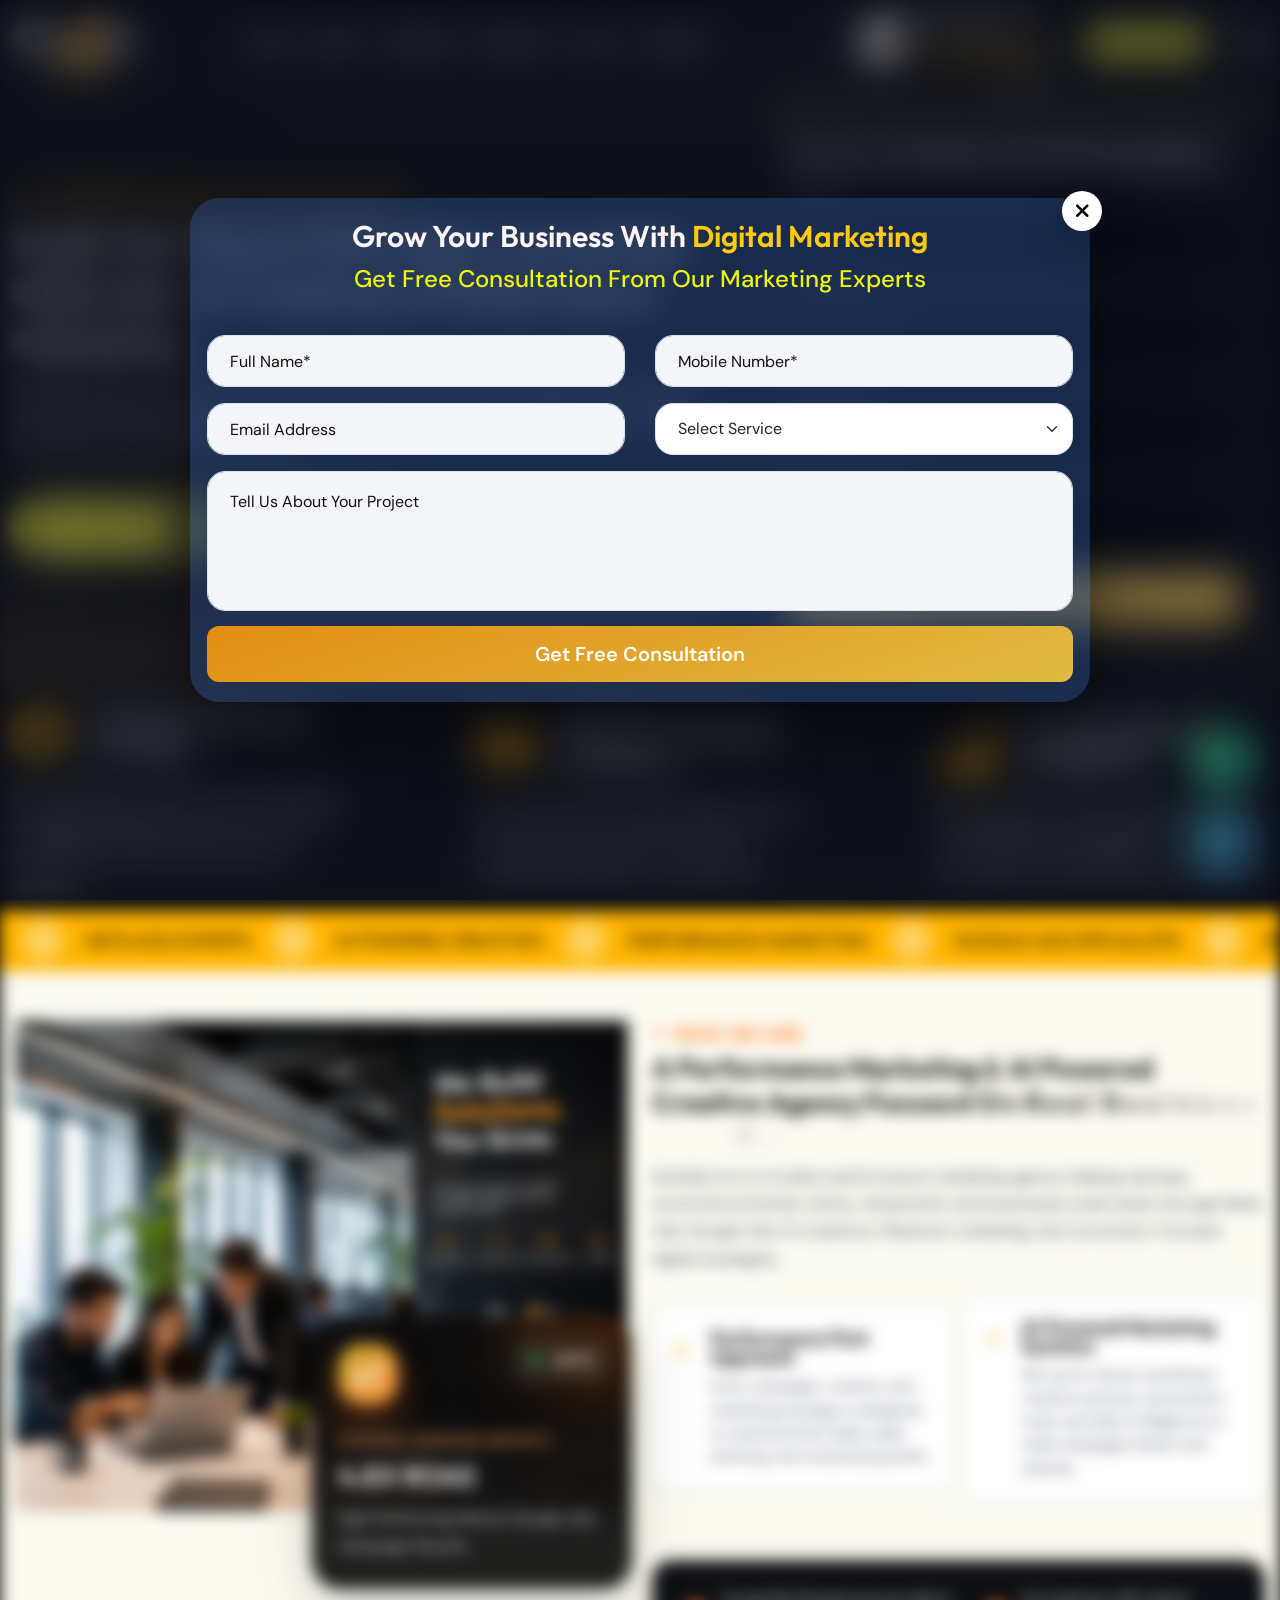
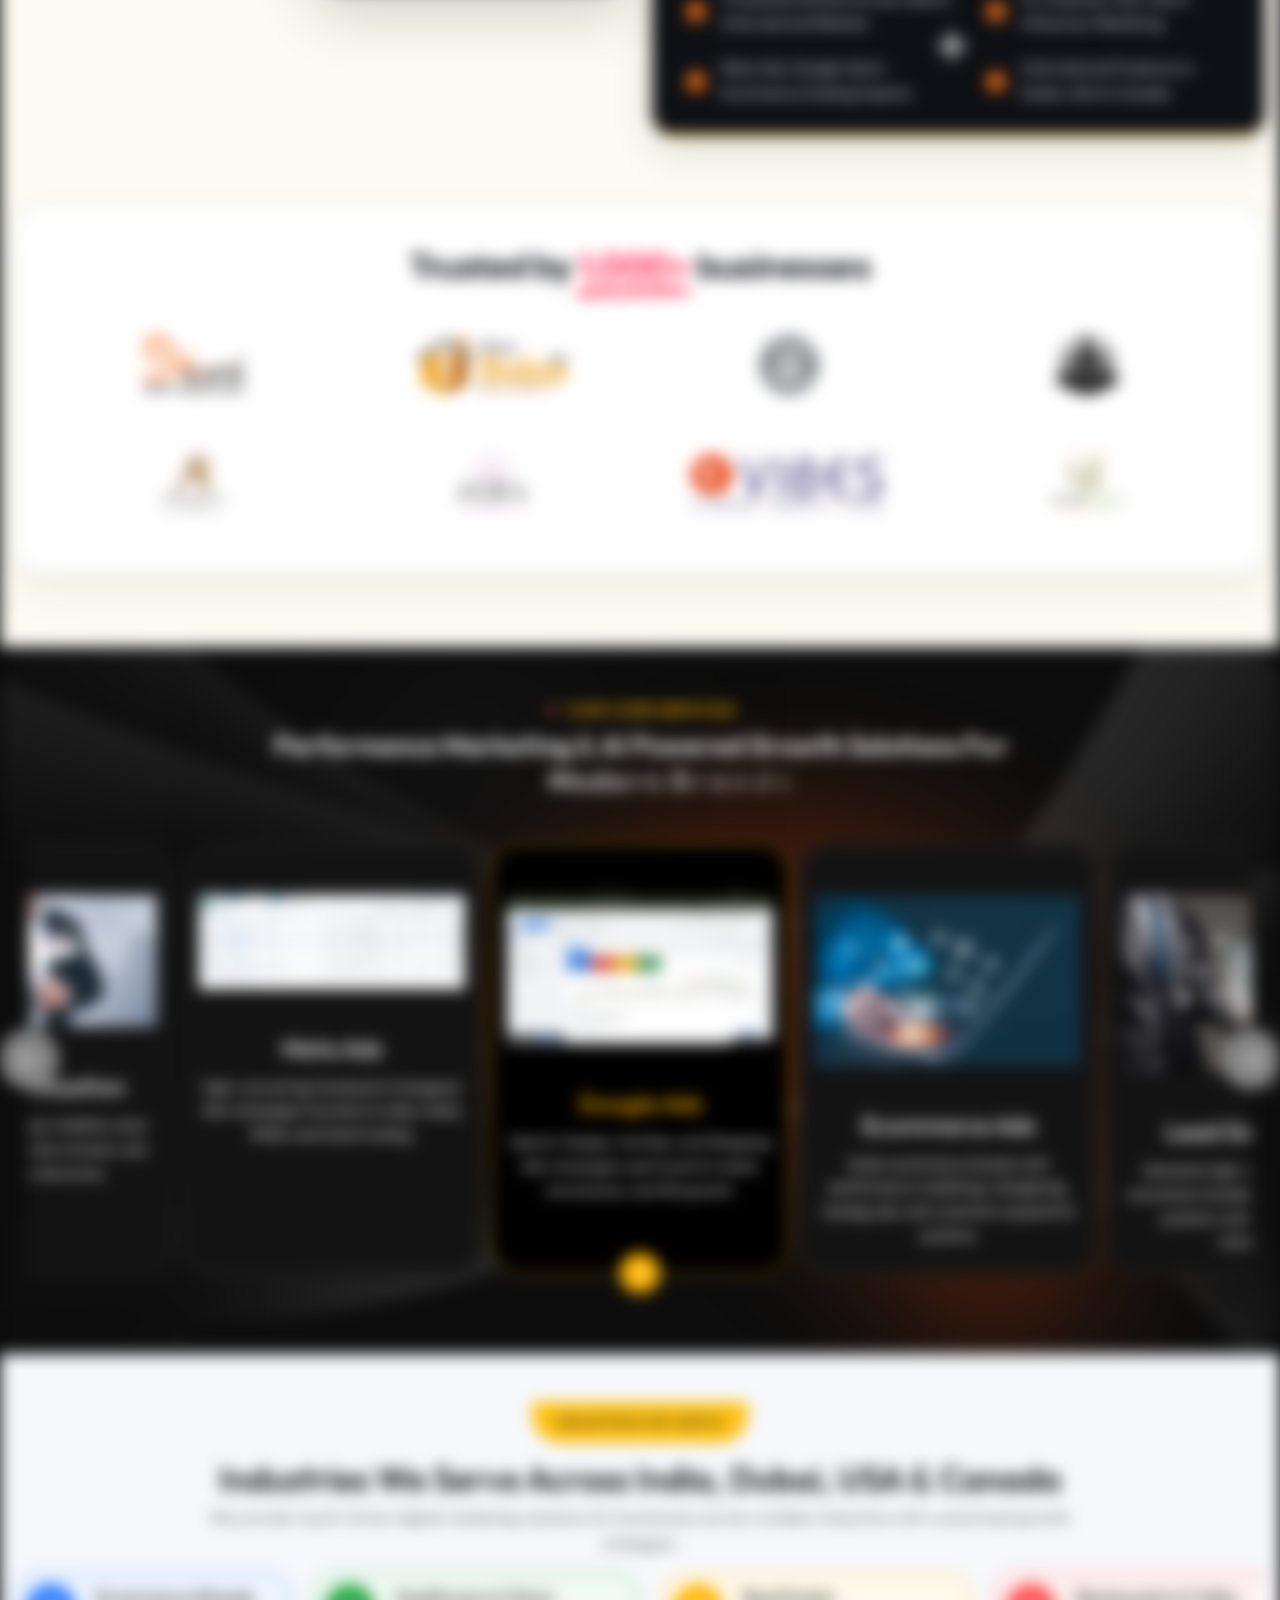
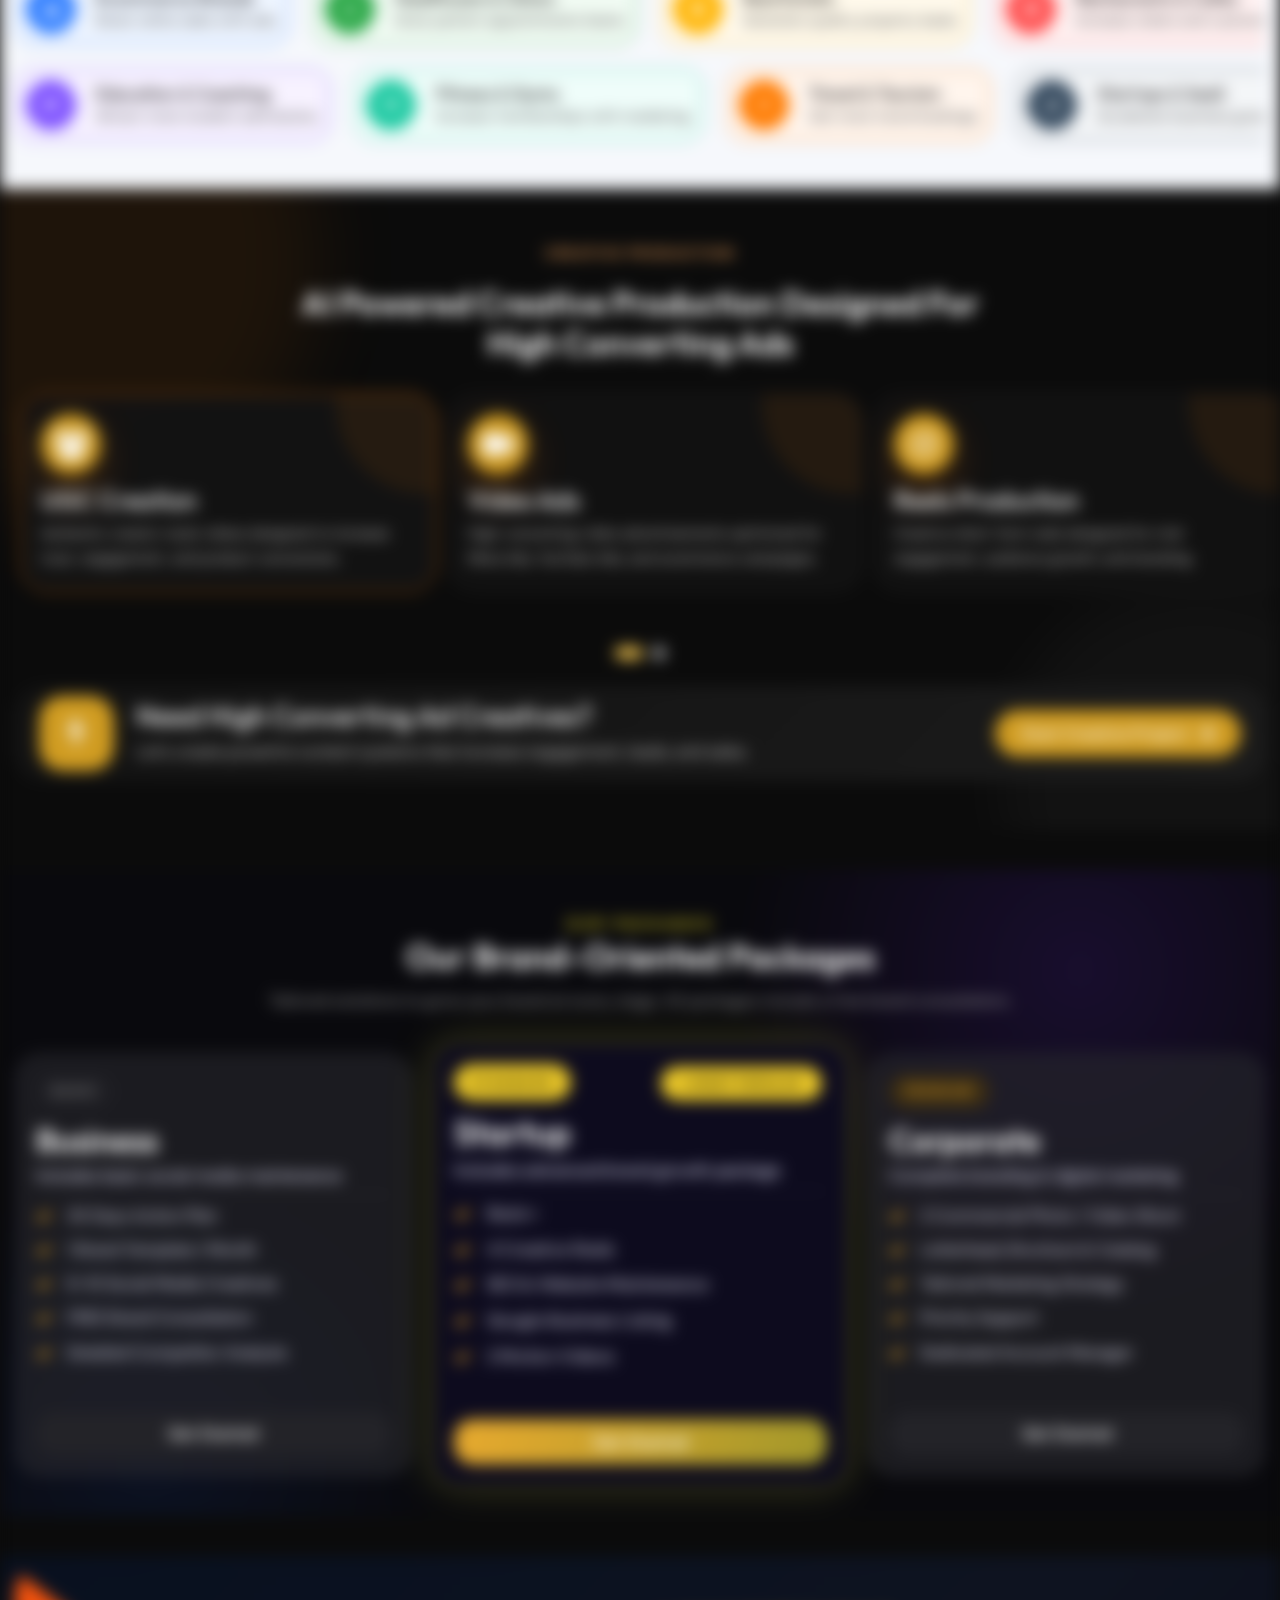
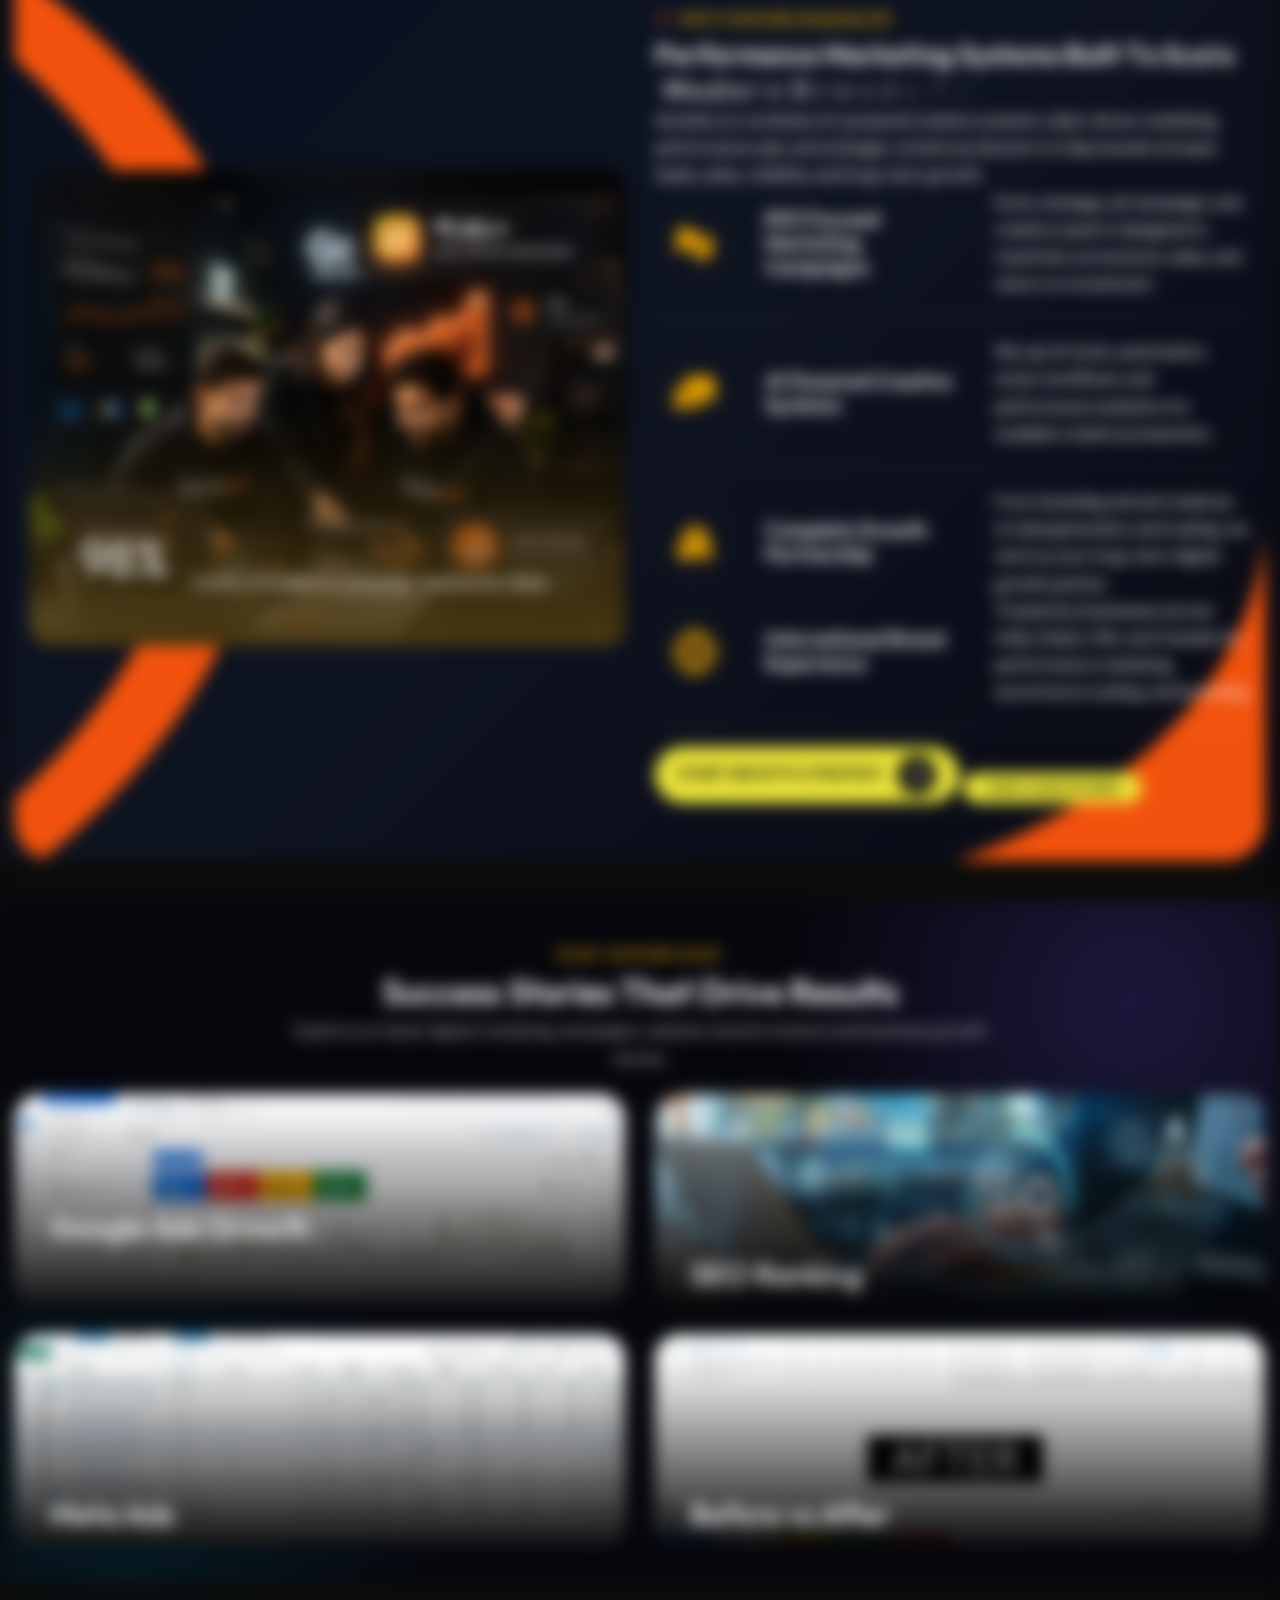
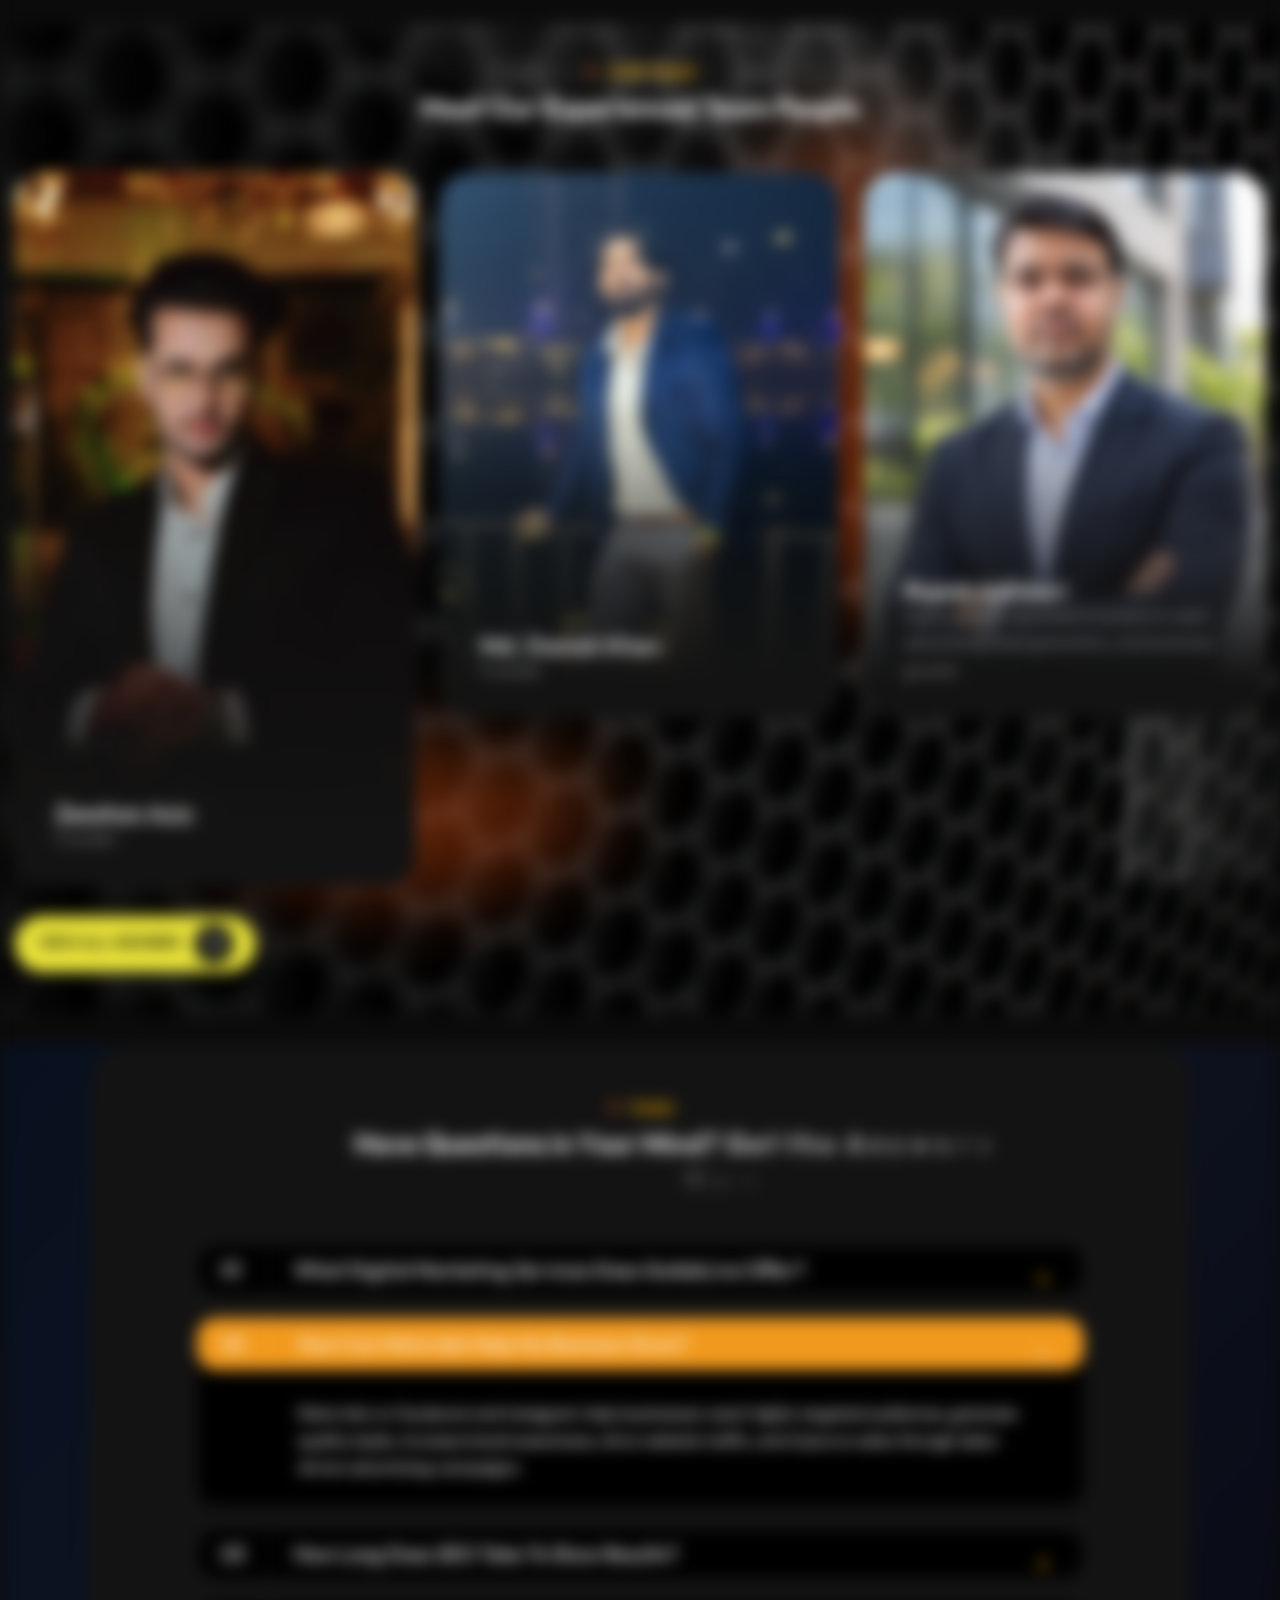
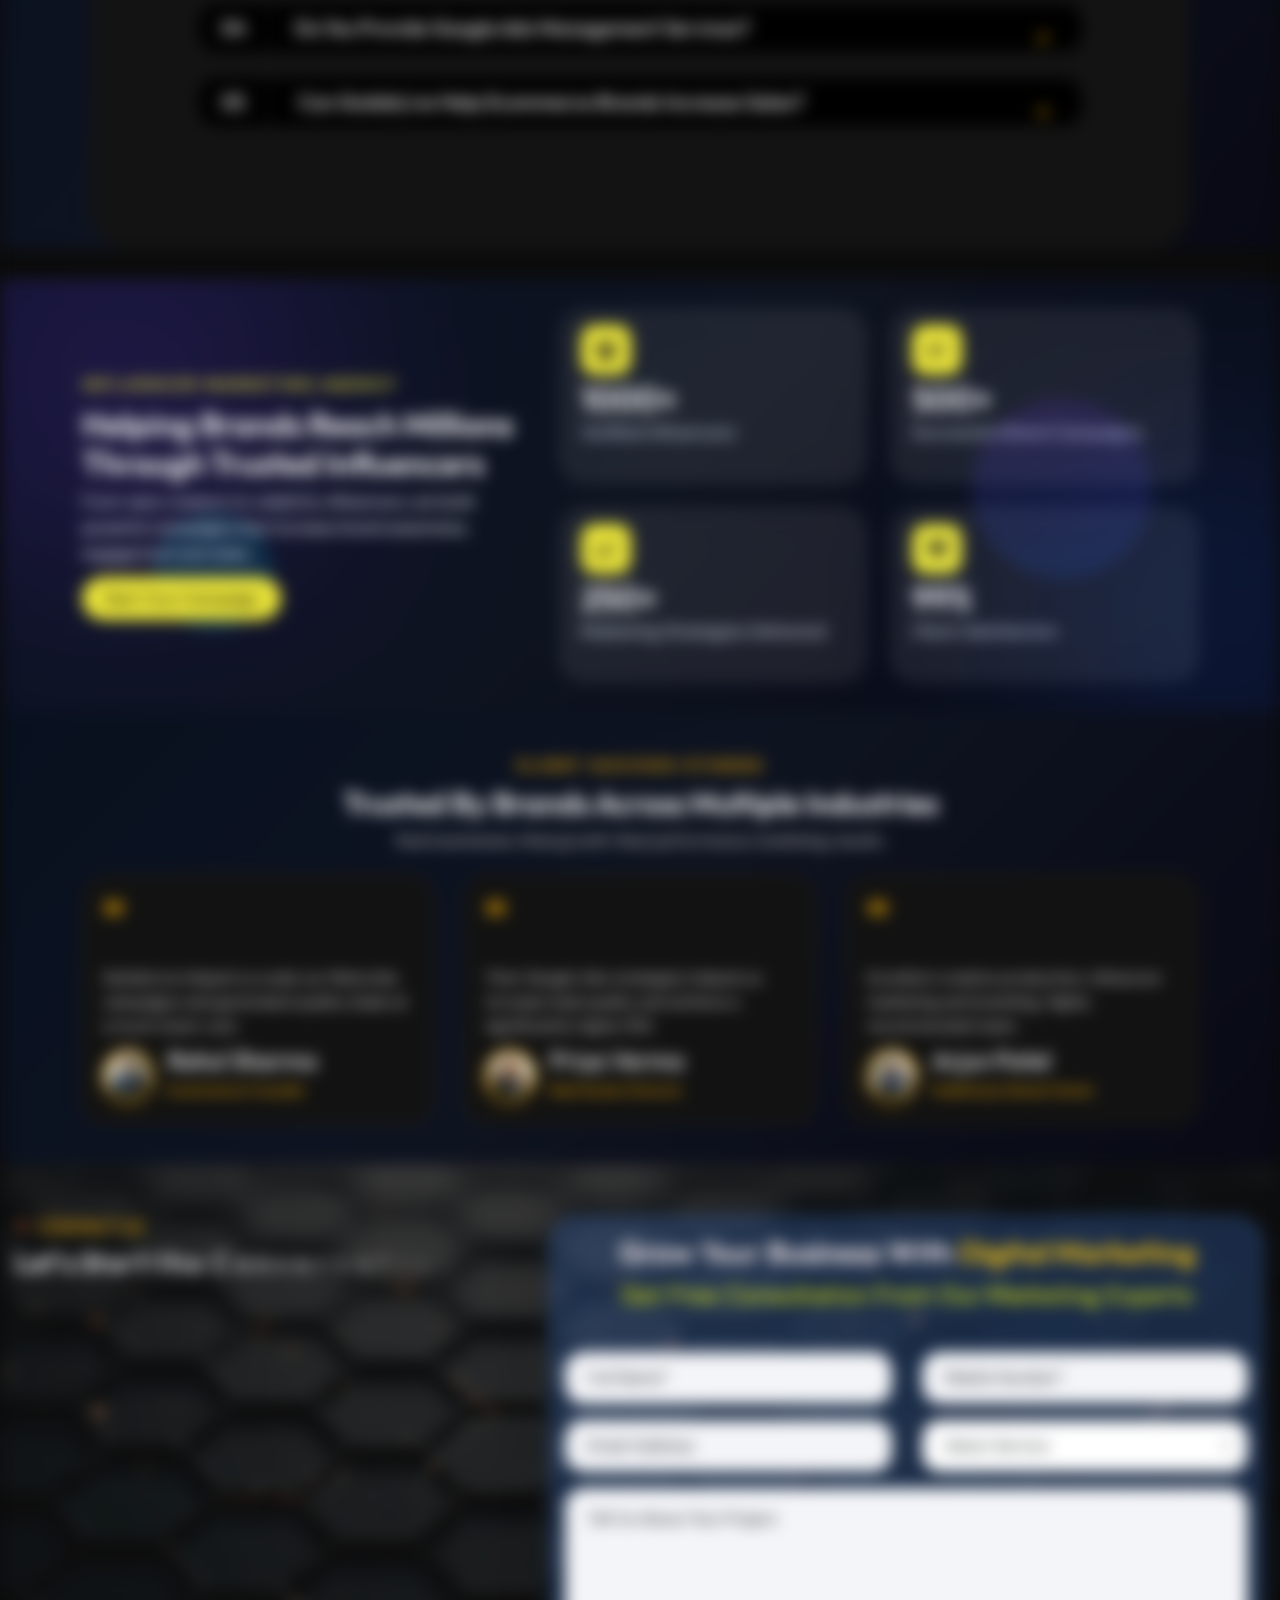
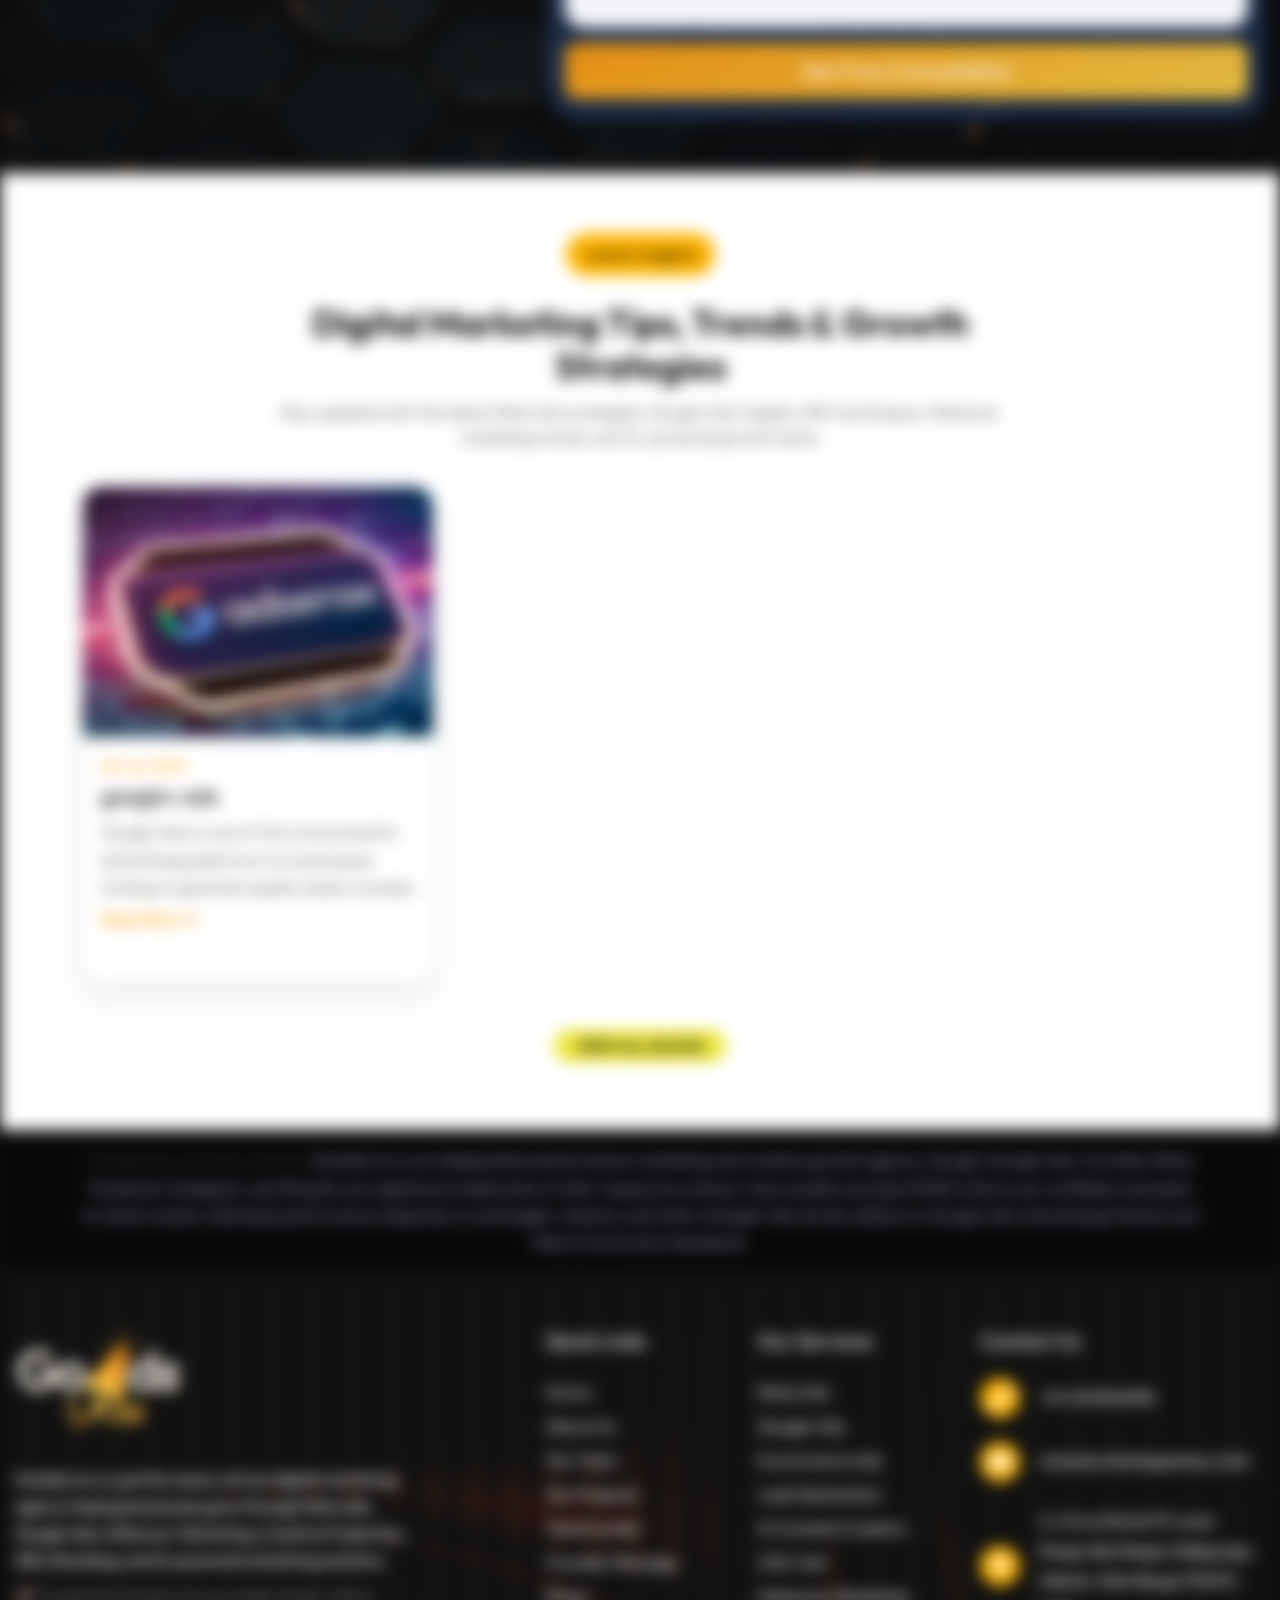
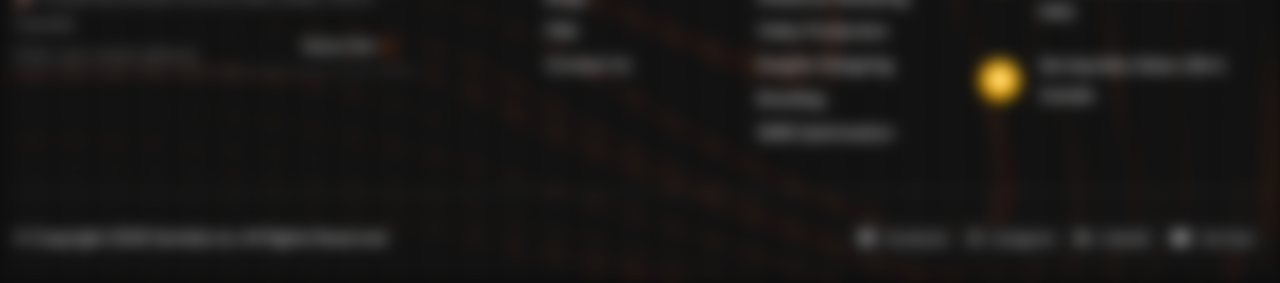
==== commit 29d722d7: "Update founder photo and phone/WhatsApp numbers across site" ====
--- a/index.html
+++ b/index.html
@@ -3032,7 +3032,7 @@
 ${message}`;
 
             var whatsappURL =
-              "https://wa.me/917439469915?text=" +
+              "https://wa.me/919748715662?text=" +
               encodeURIComponent(whatsappMessage);
 
             window.open(whatsappURL, "_blank");
@@ -3277,14 +3277,14 @@
     <!-- End Page Wrapper -->
     <div class="floating-contact">
       <a
-        href="https://wa.me/917439469915"
+        href="https://wa.me/919748715662"
         target="_blank"
         class="float-btn whatsapp"
       >
         <i class="fab fa-whatsapp"></i>
       </a>
 
-      <a href="tel:+917439469915" class="float-btn call">
+      <a href="tel:+919748715662" class="float-btn call">
         <i class="fas fa-phone-alt"></i>
       </a>
     </div>
@@ -3398,7 +3398,7 @@
  Service : ${service || "Not specified"}
  Category : ${category || "Not specified"}`;
 
-          let whatsappNumber = "917439469915";
+          let whatsappNumber = "919748715662";
 
           let url =
             "https://wa.me/" +
@@ -3431,7 +3431,7 @@
 Project Details :
 ${message}`;
 
-          let whatsappNumber = "917439469915";
+          let whatsappNumber = "919748715662";
 
           let url =
             "https://wa.me/" +
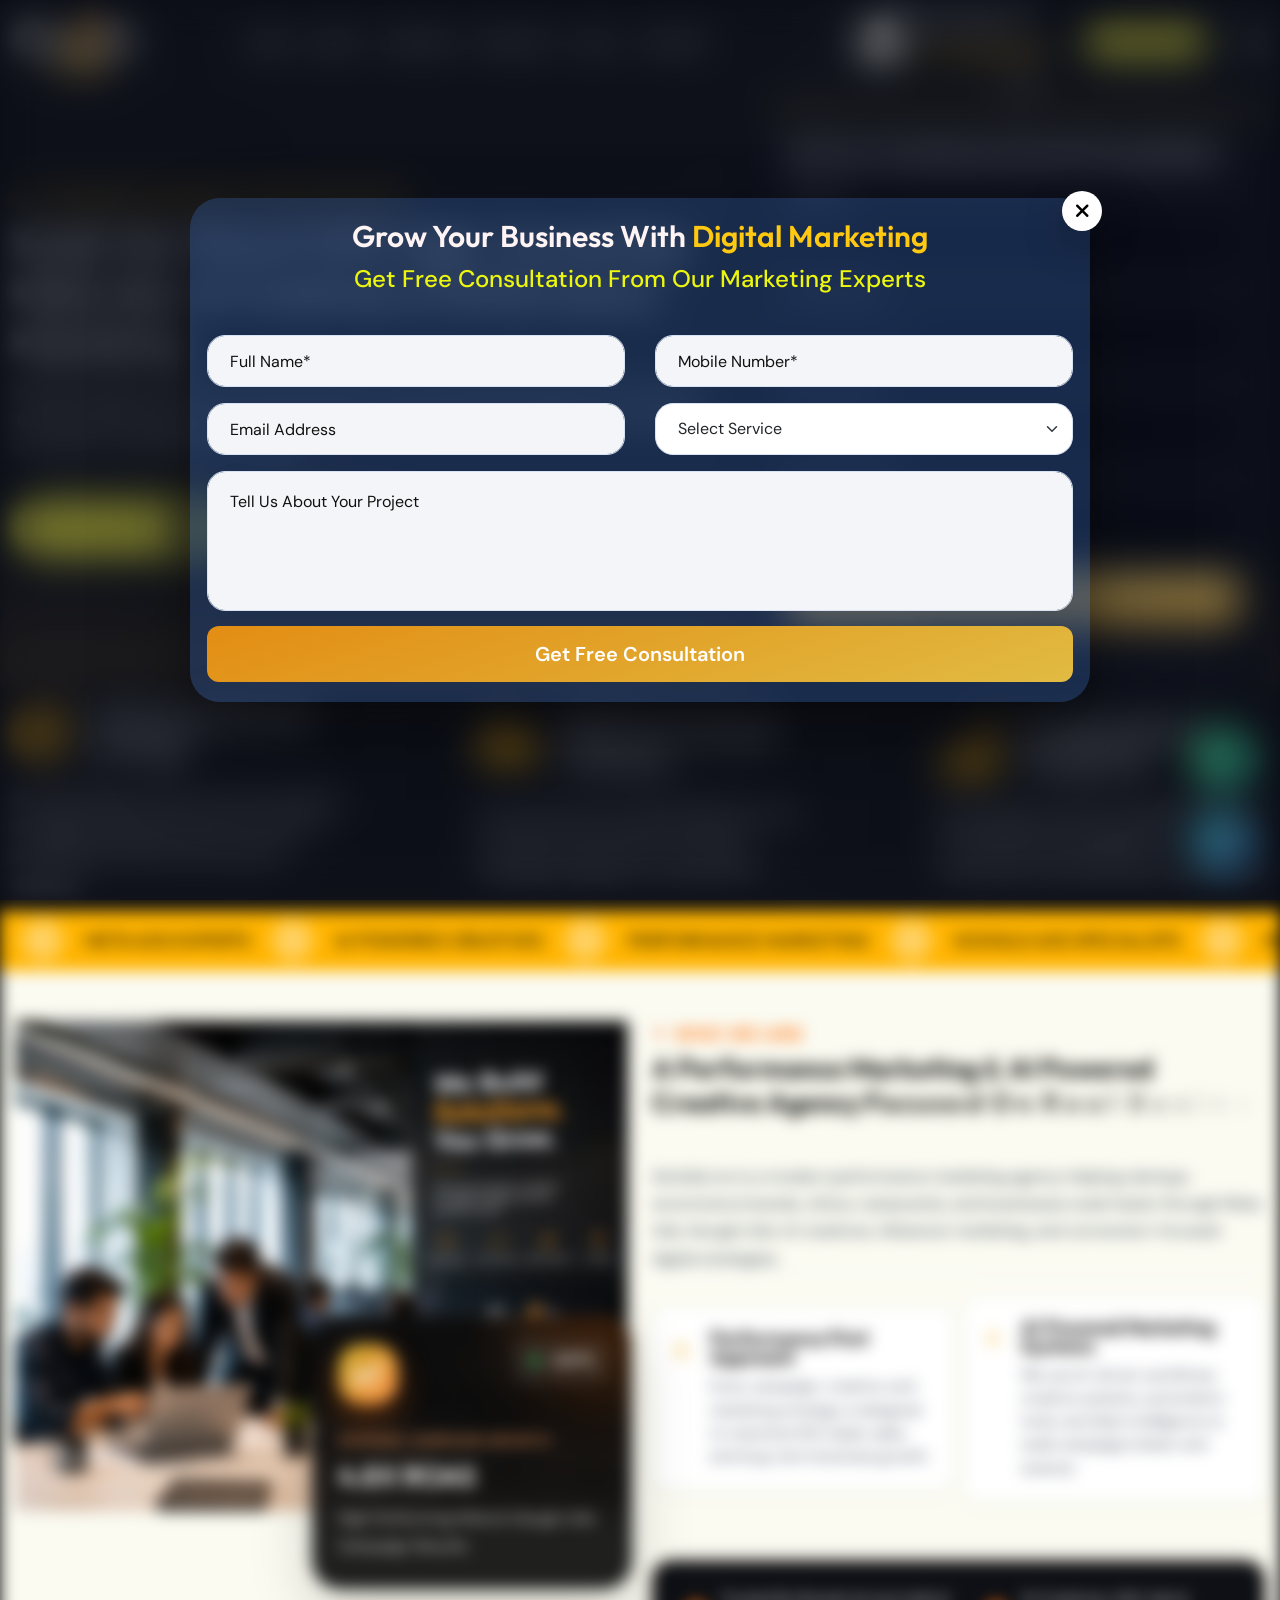
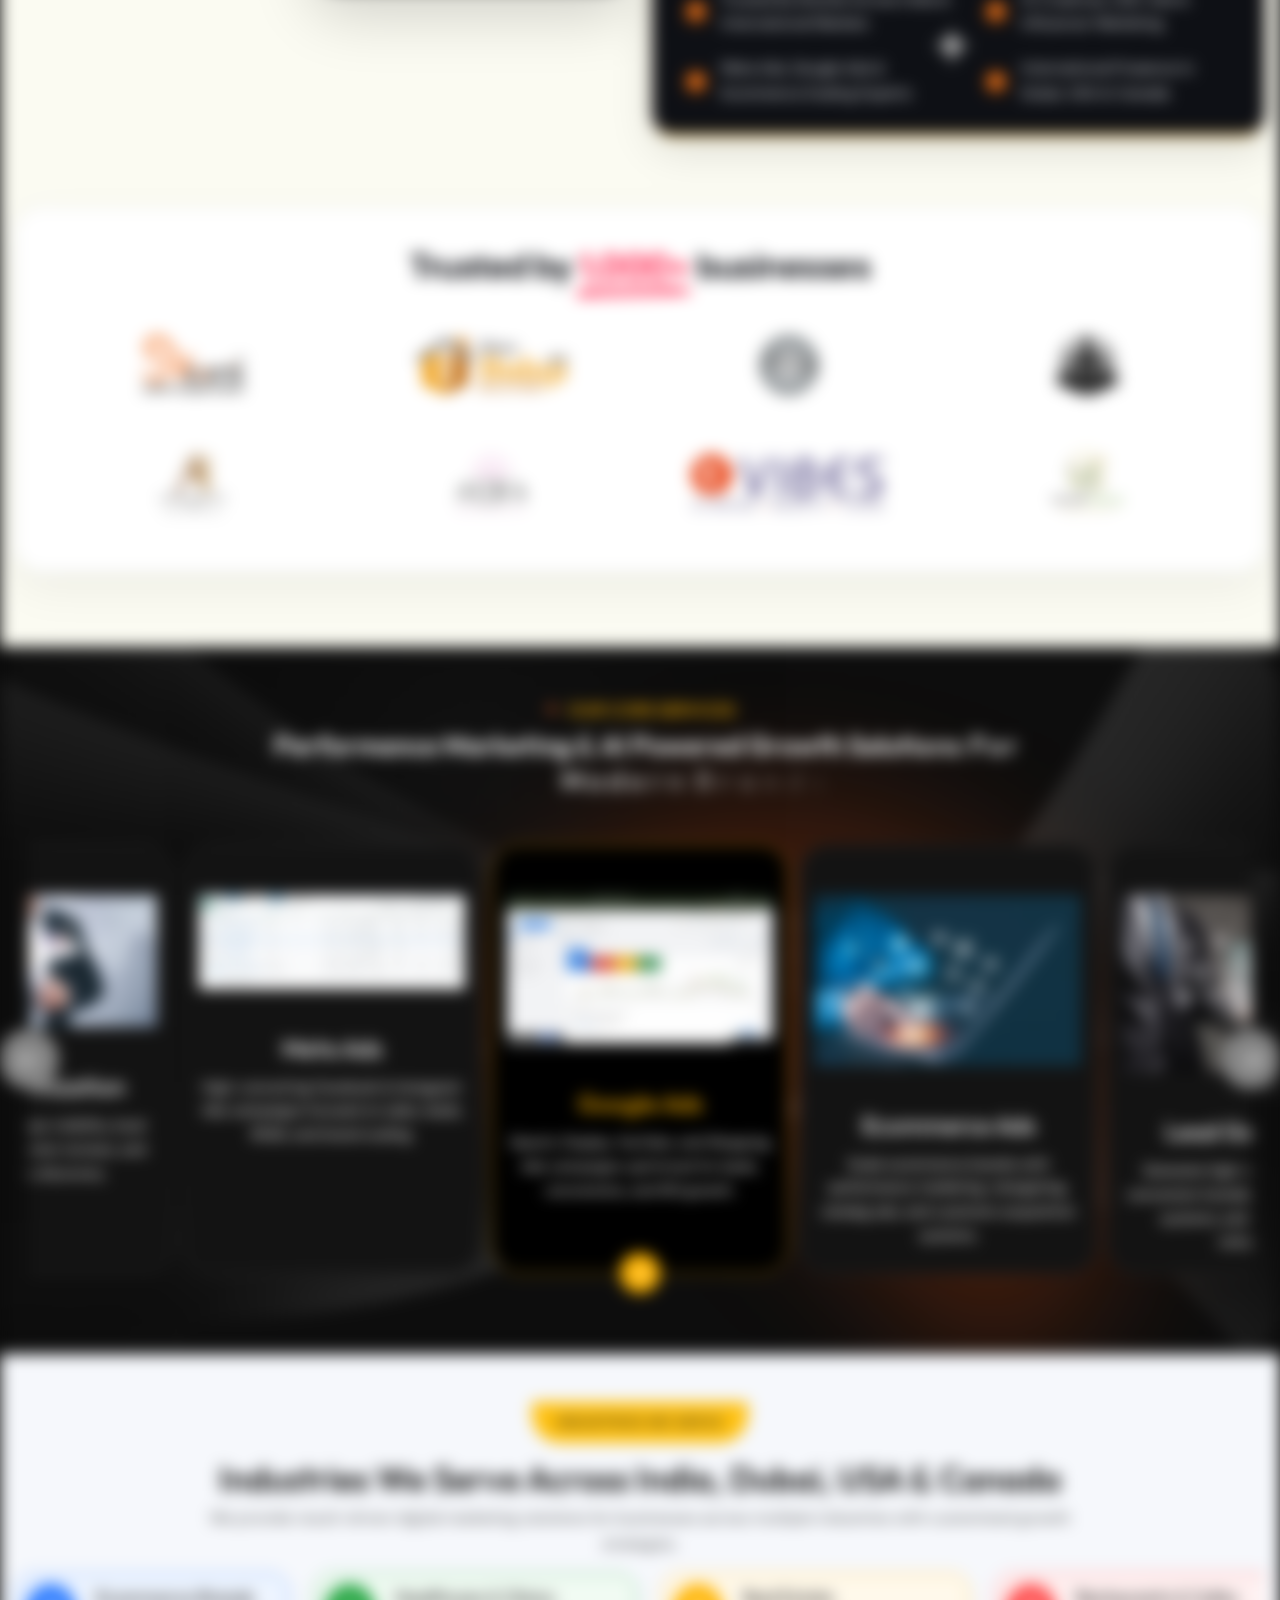
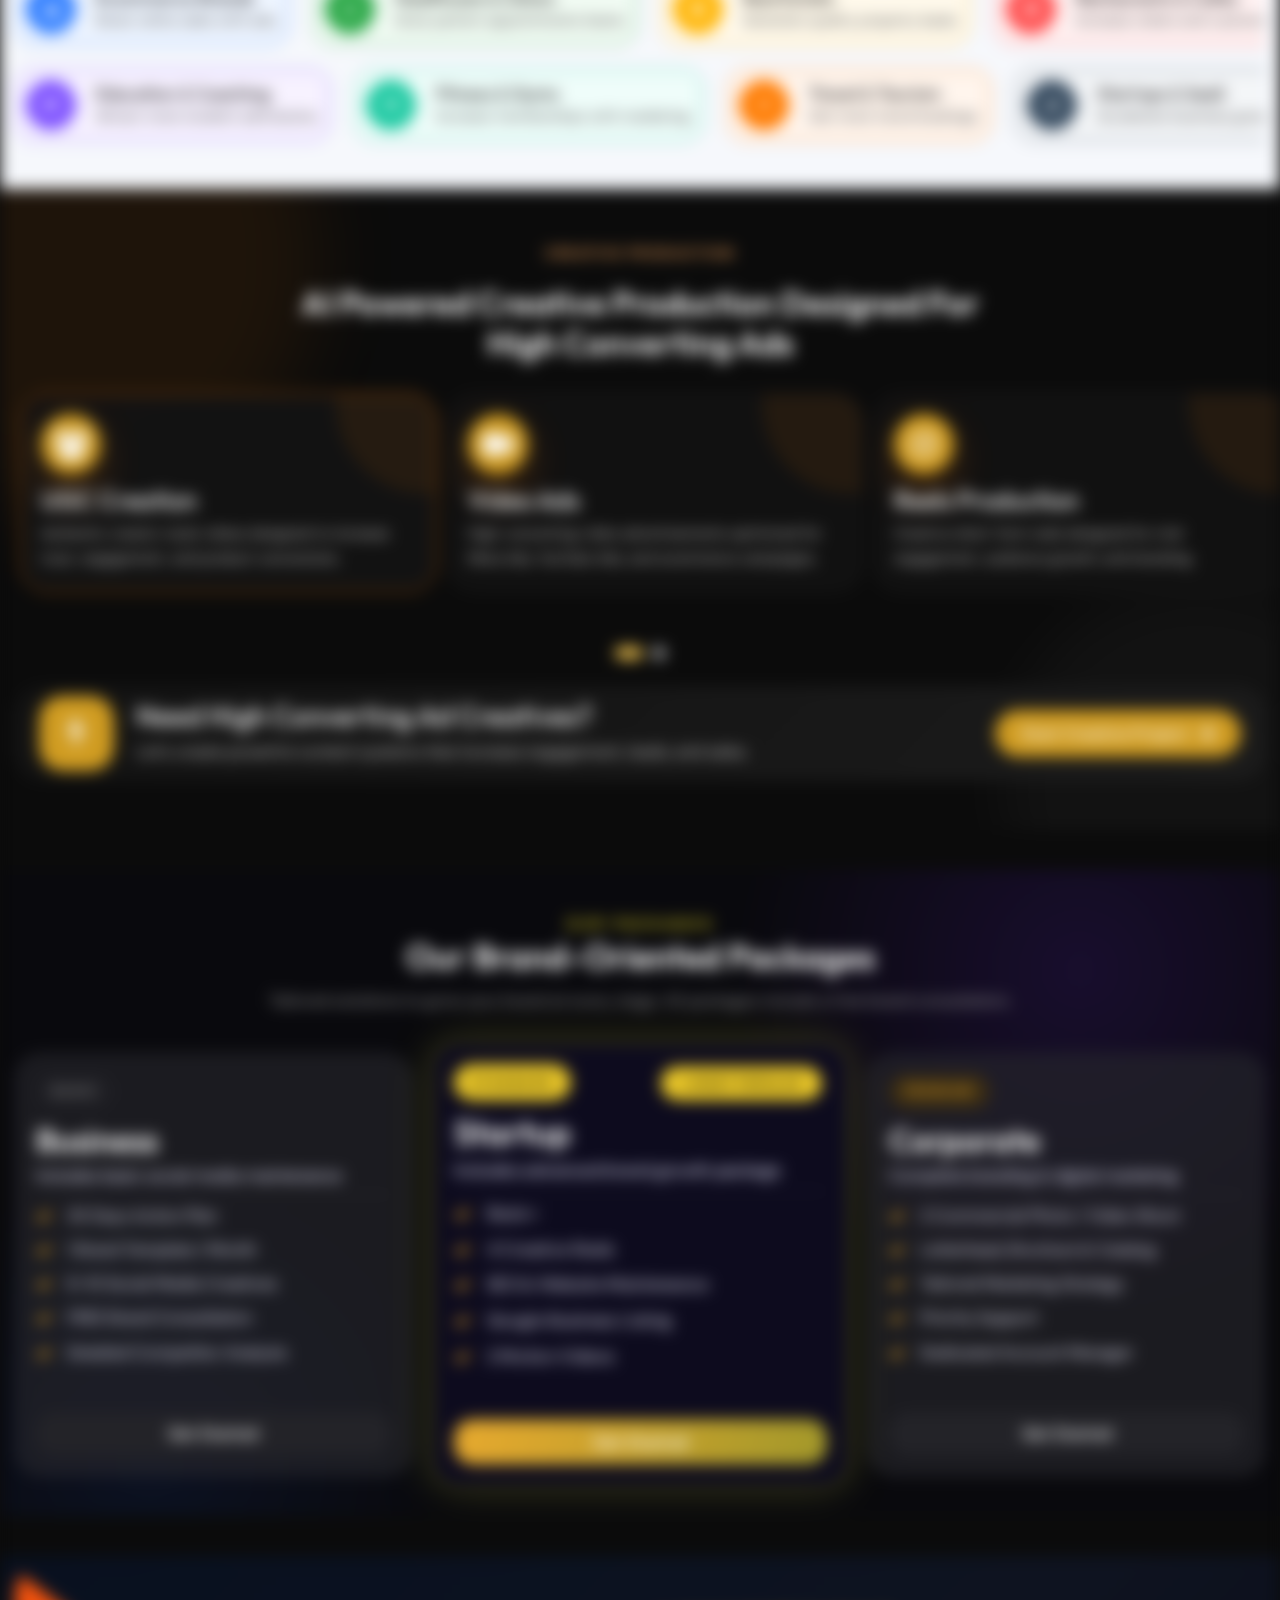
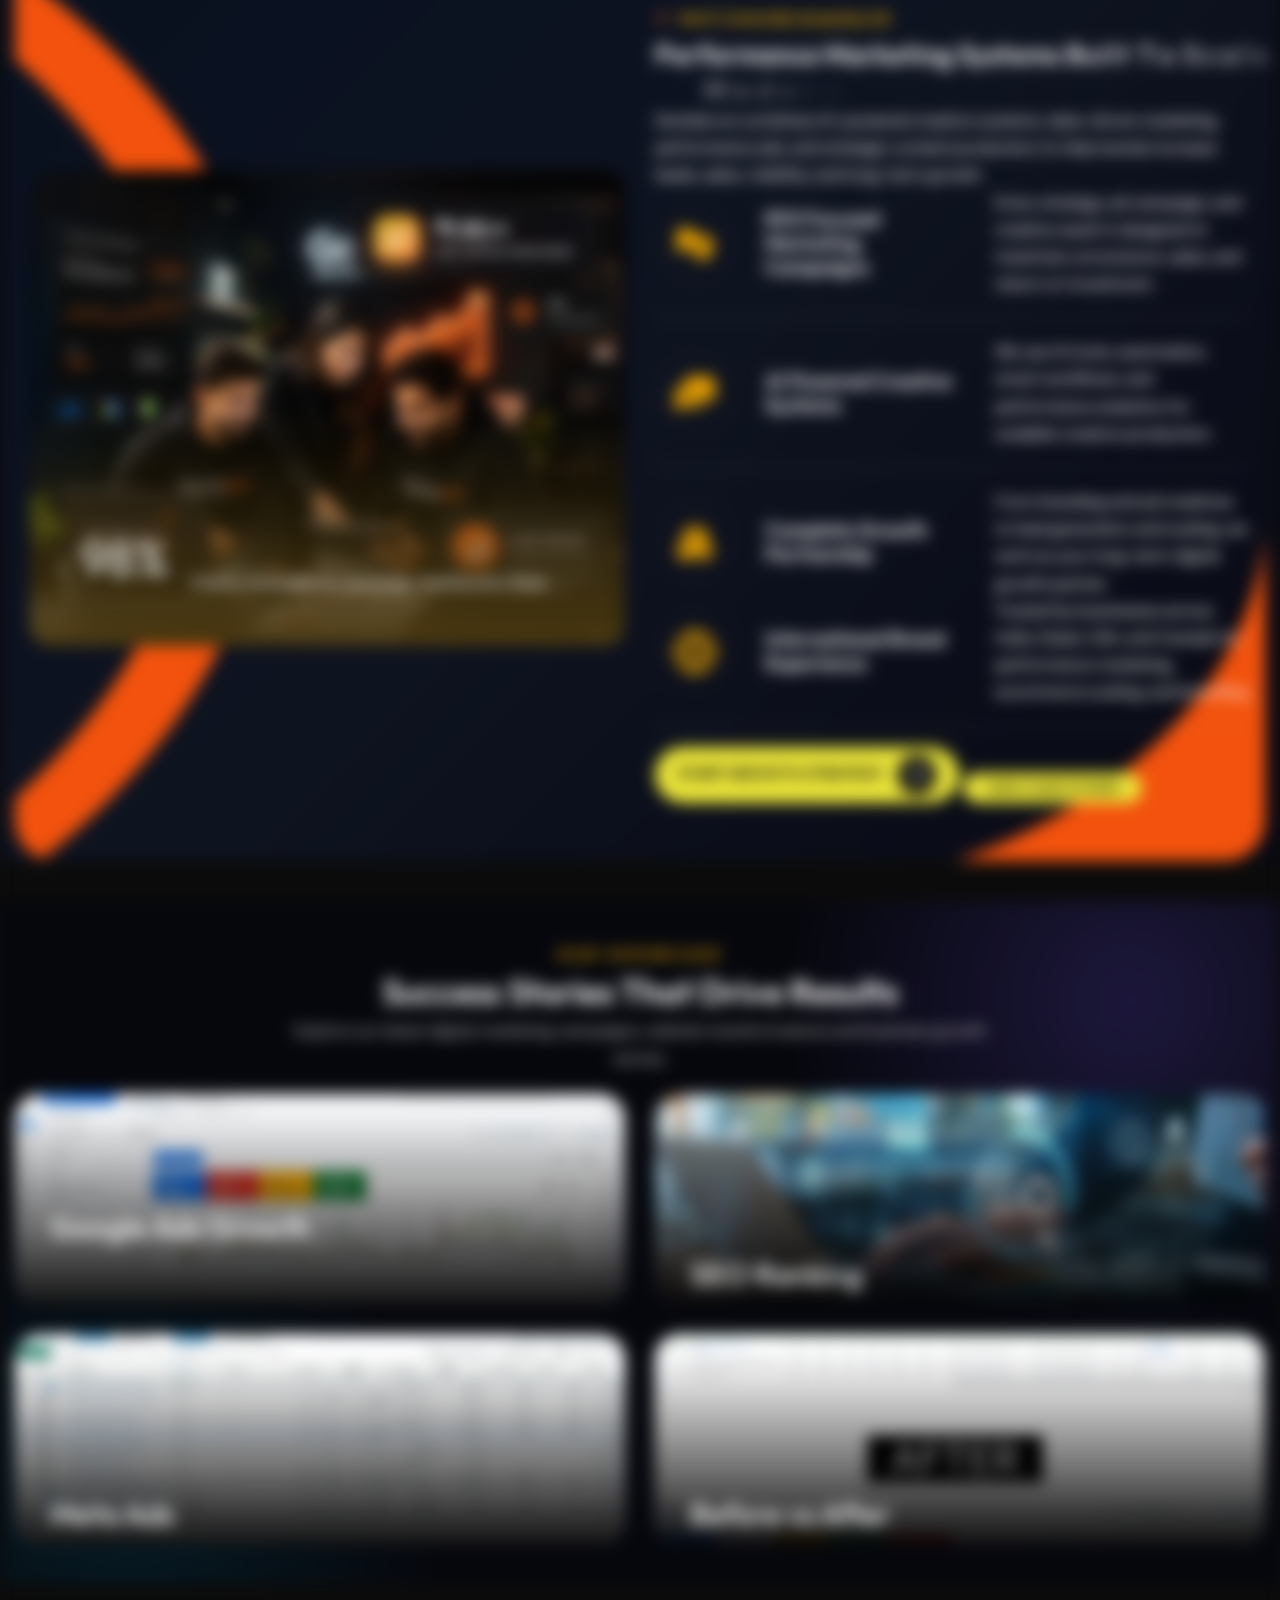
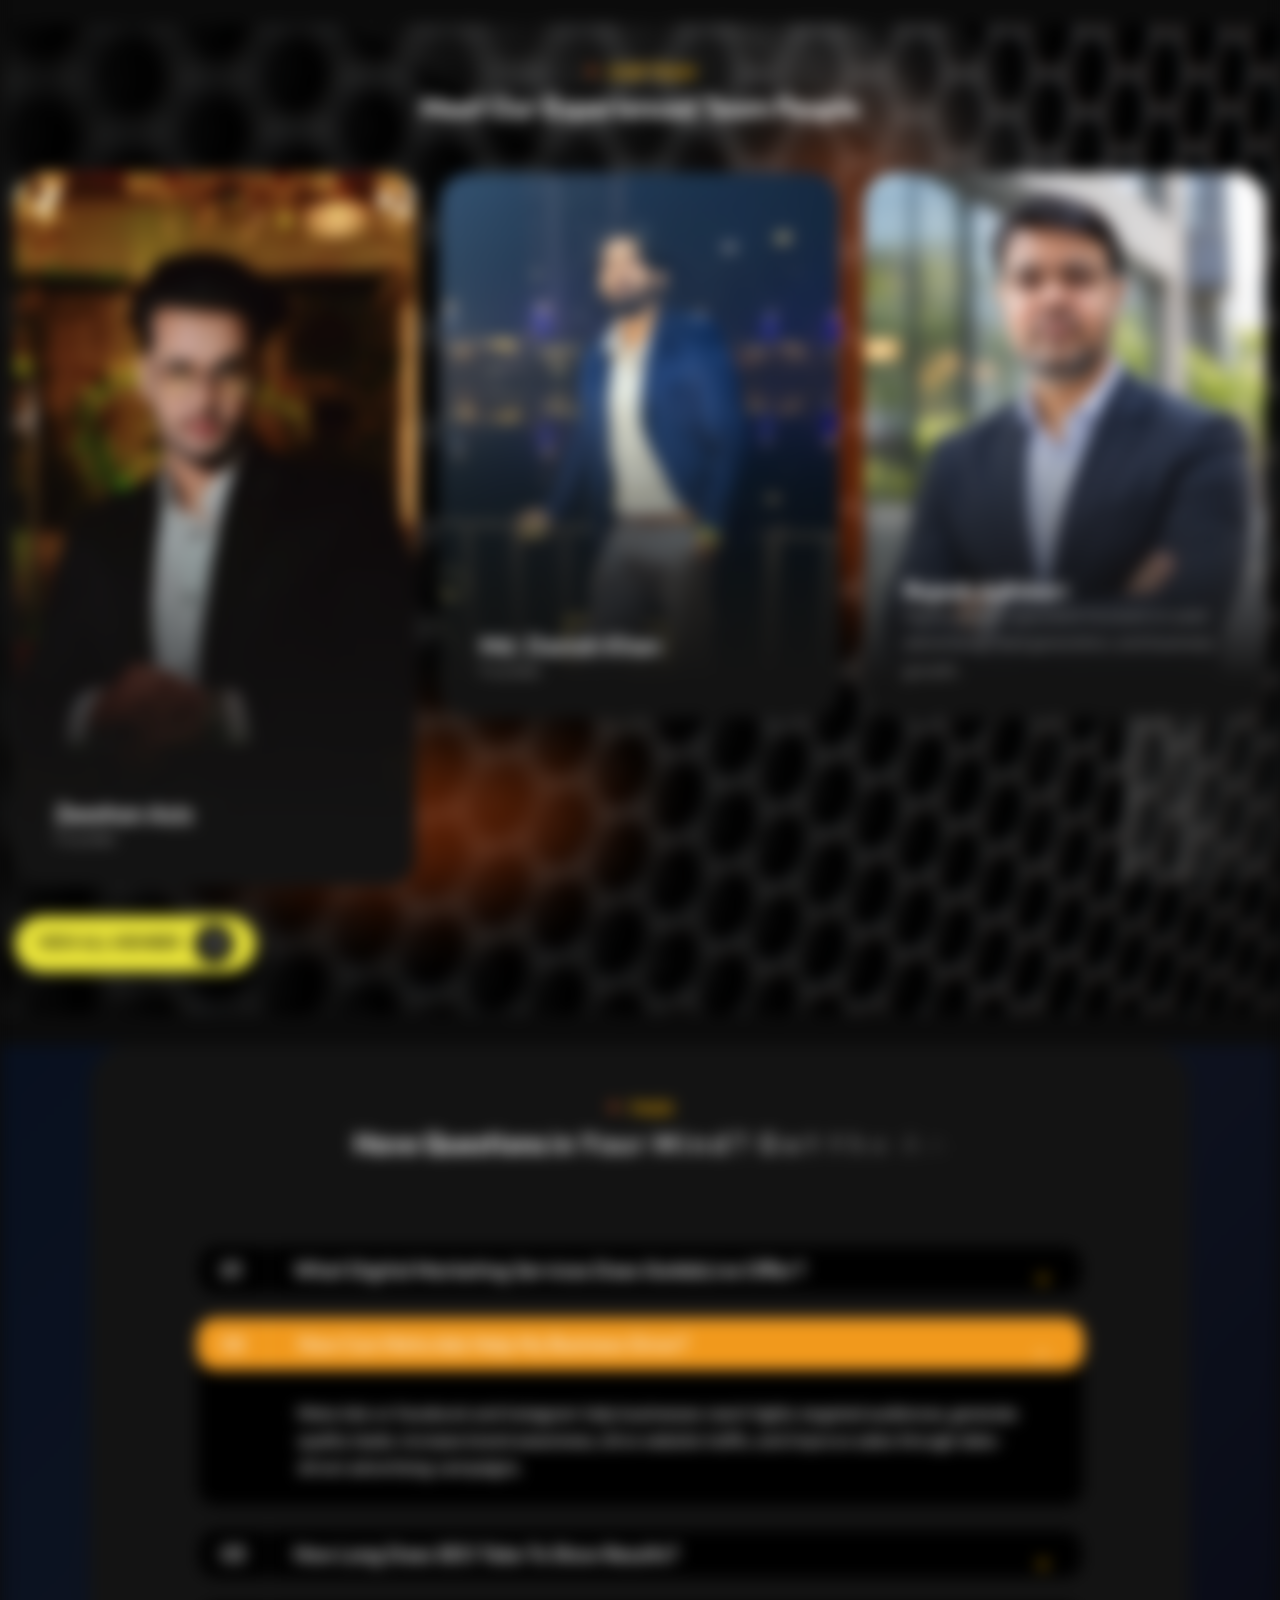
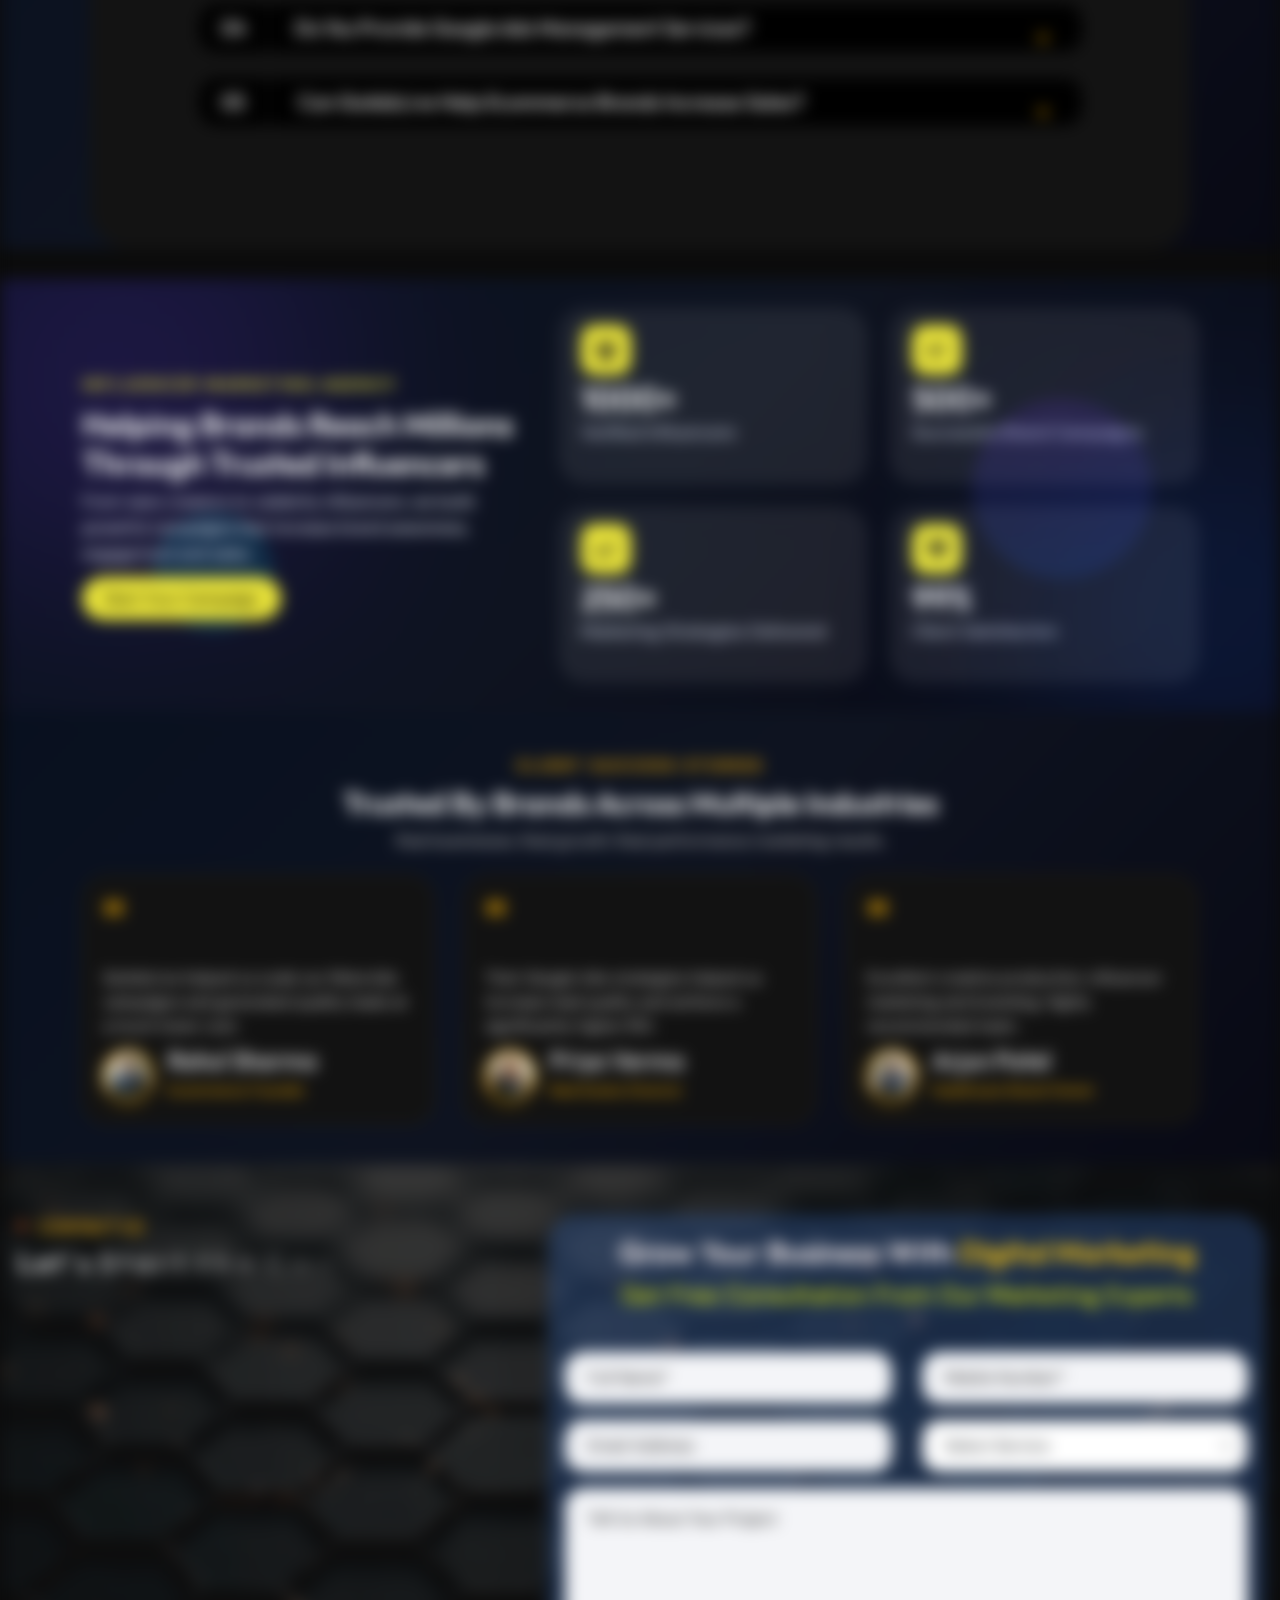
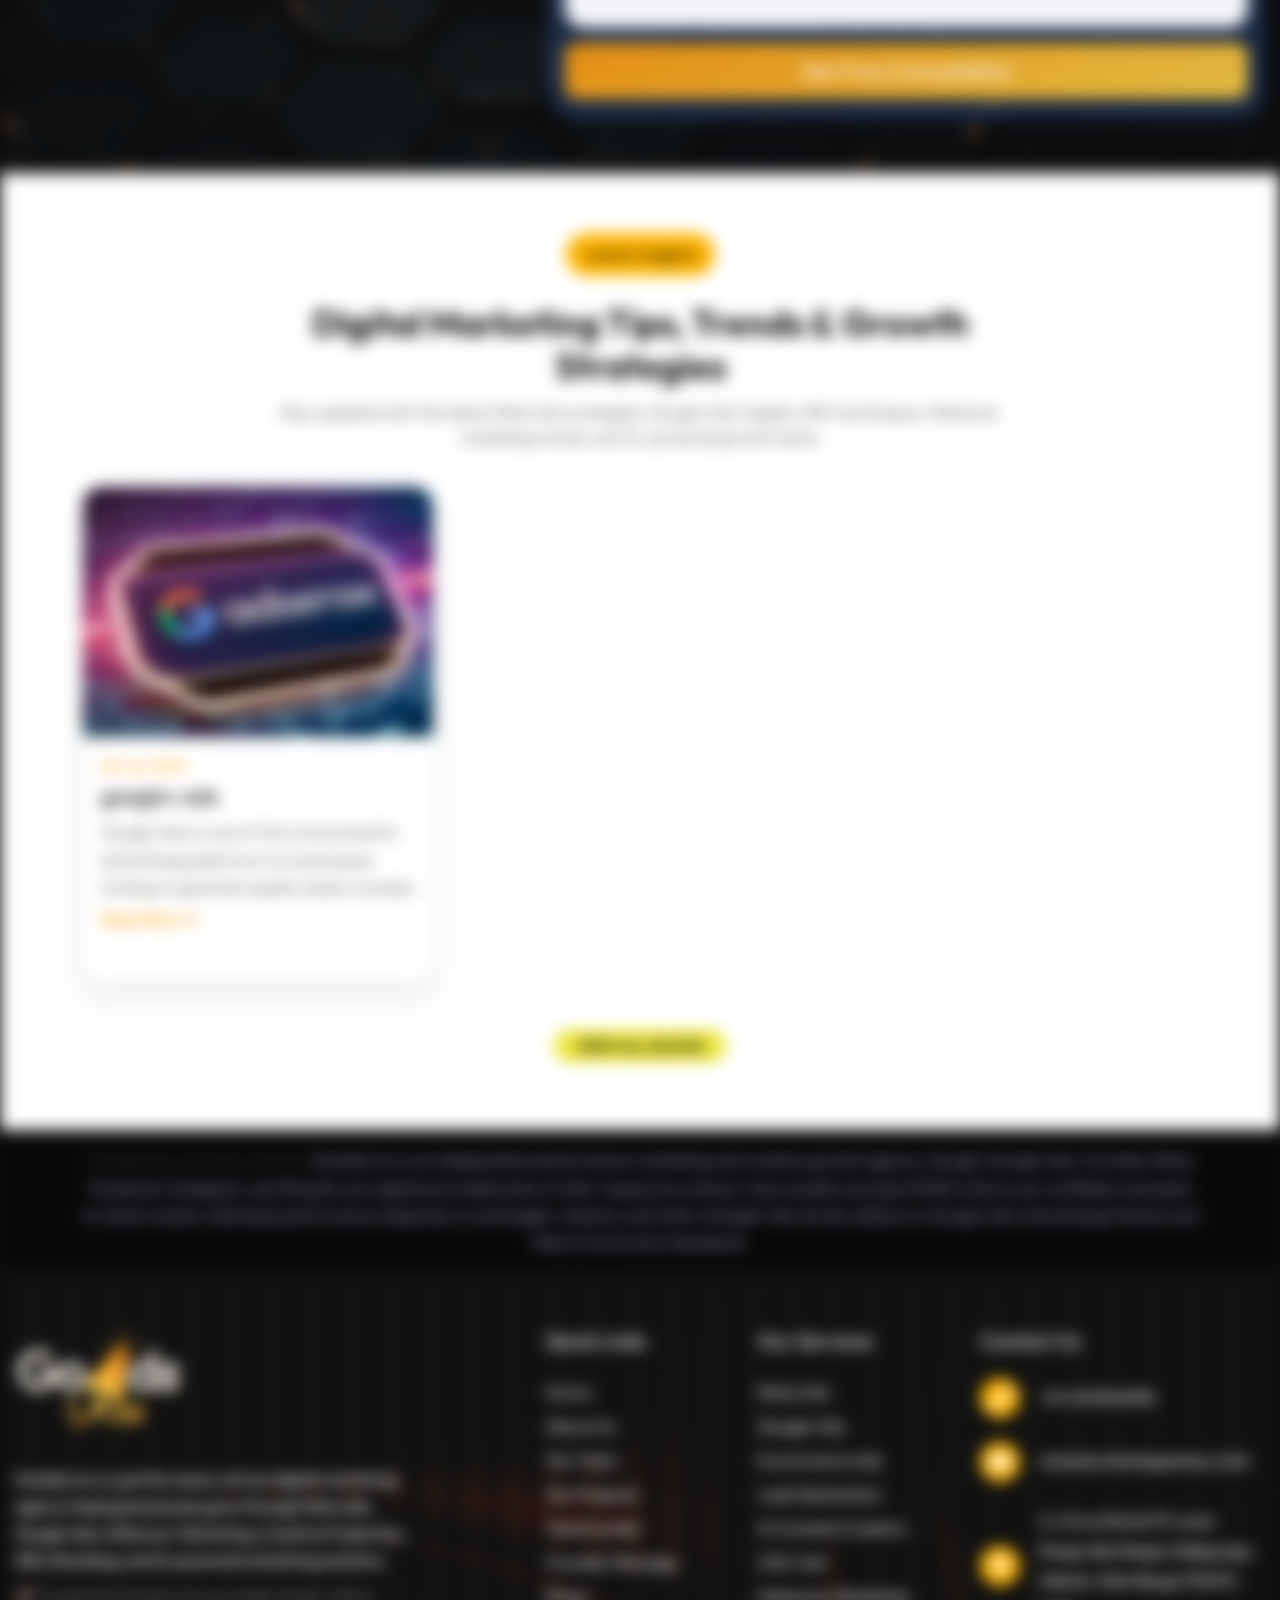
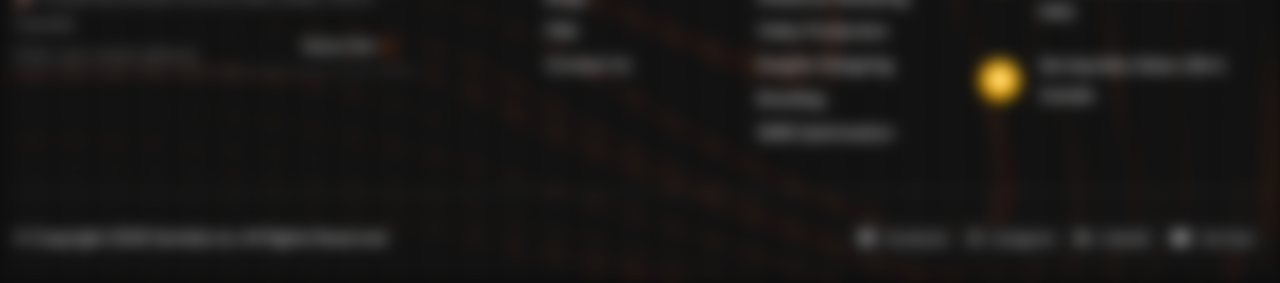
==== commit 32fc07a2: "Update WhatsApp CTA destination URL with pre-filled growth audit message" ====
--- a/index.html
+++ b/index.html
@@ -3277,7 +3277,7 @@
     <!-- End Page Wrapper -->
     <div class="floating-contact">
       <a
-        href="https://wa.me/919748715662"
+        href="https://wa.me/919748715662?text=Hi%20I%20want%20a%20Free%20Business%20Growth%20Audit"
         target="_blank"
         class="float-btn whatsapp"
       >
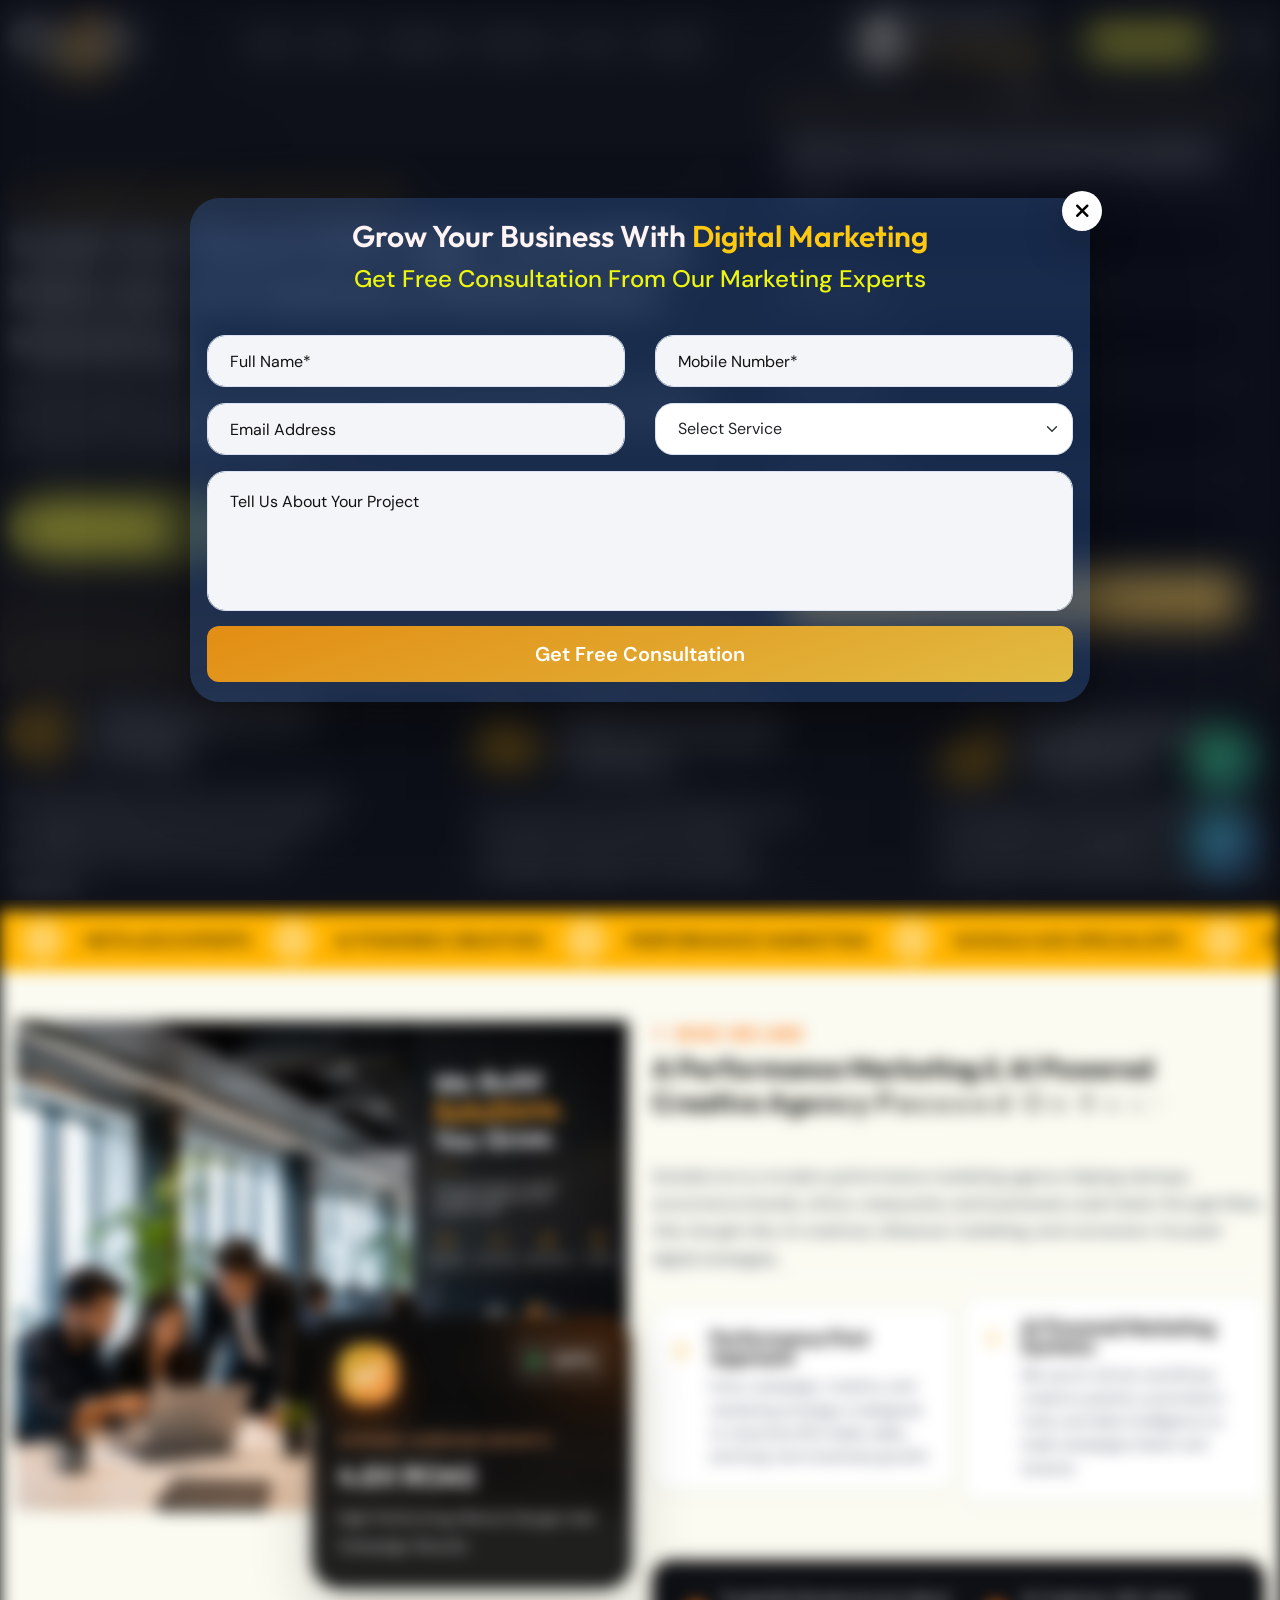
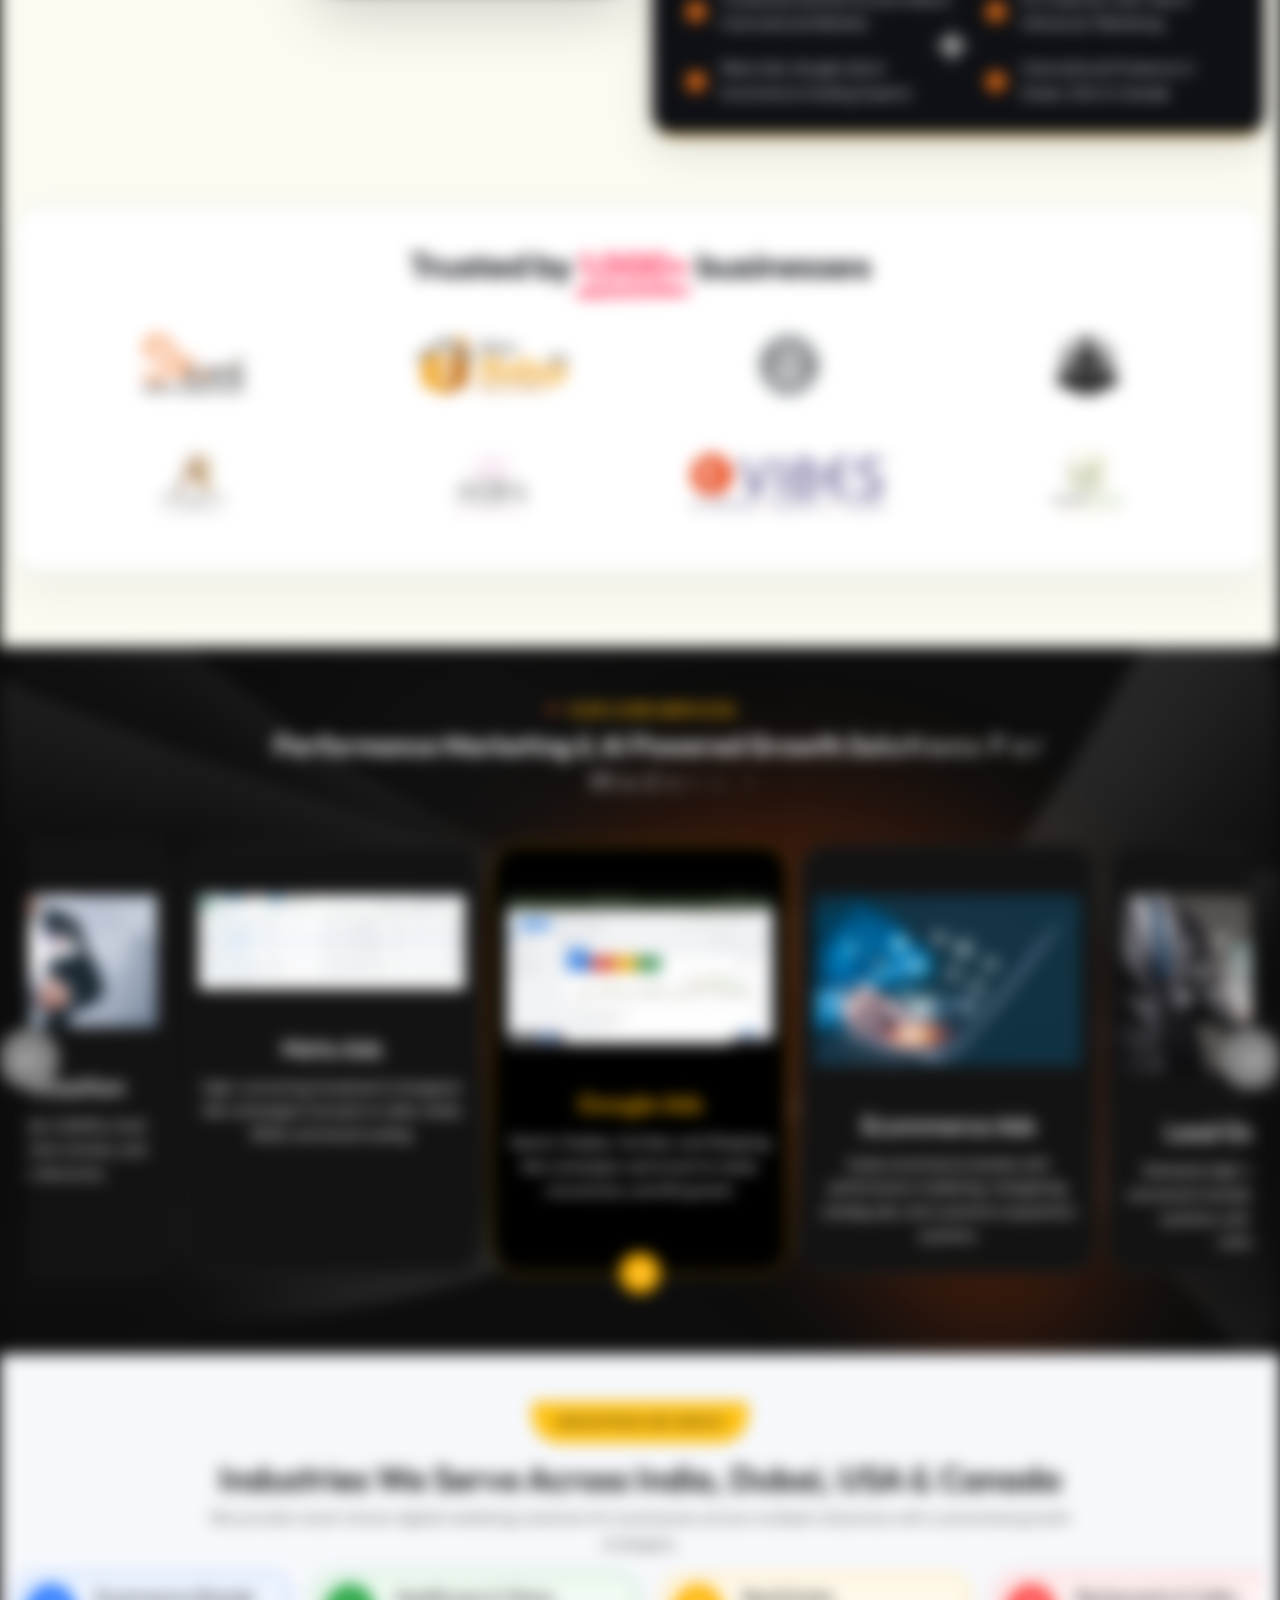
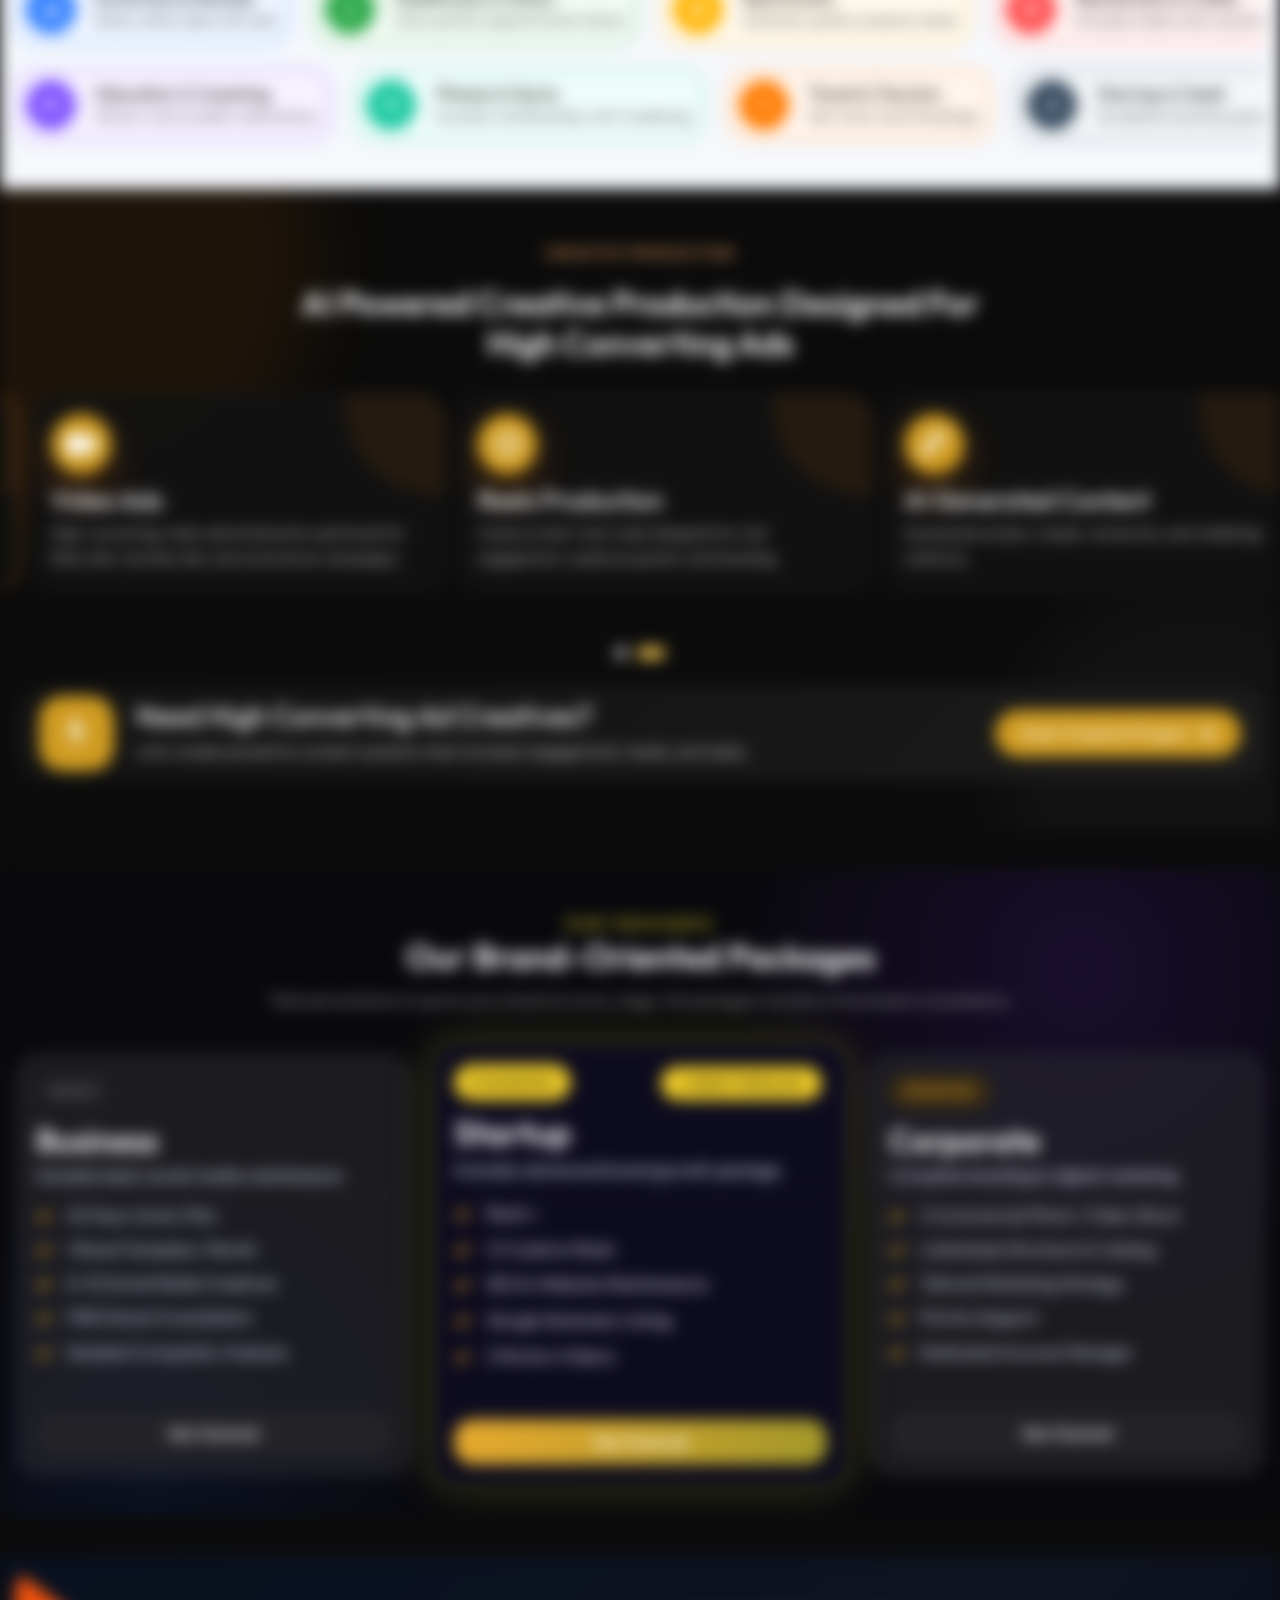
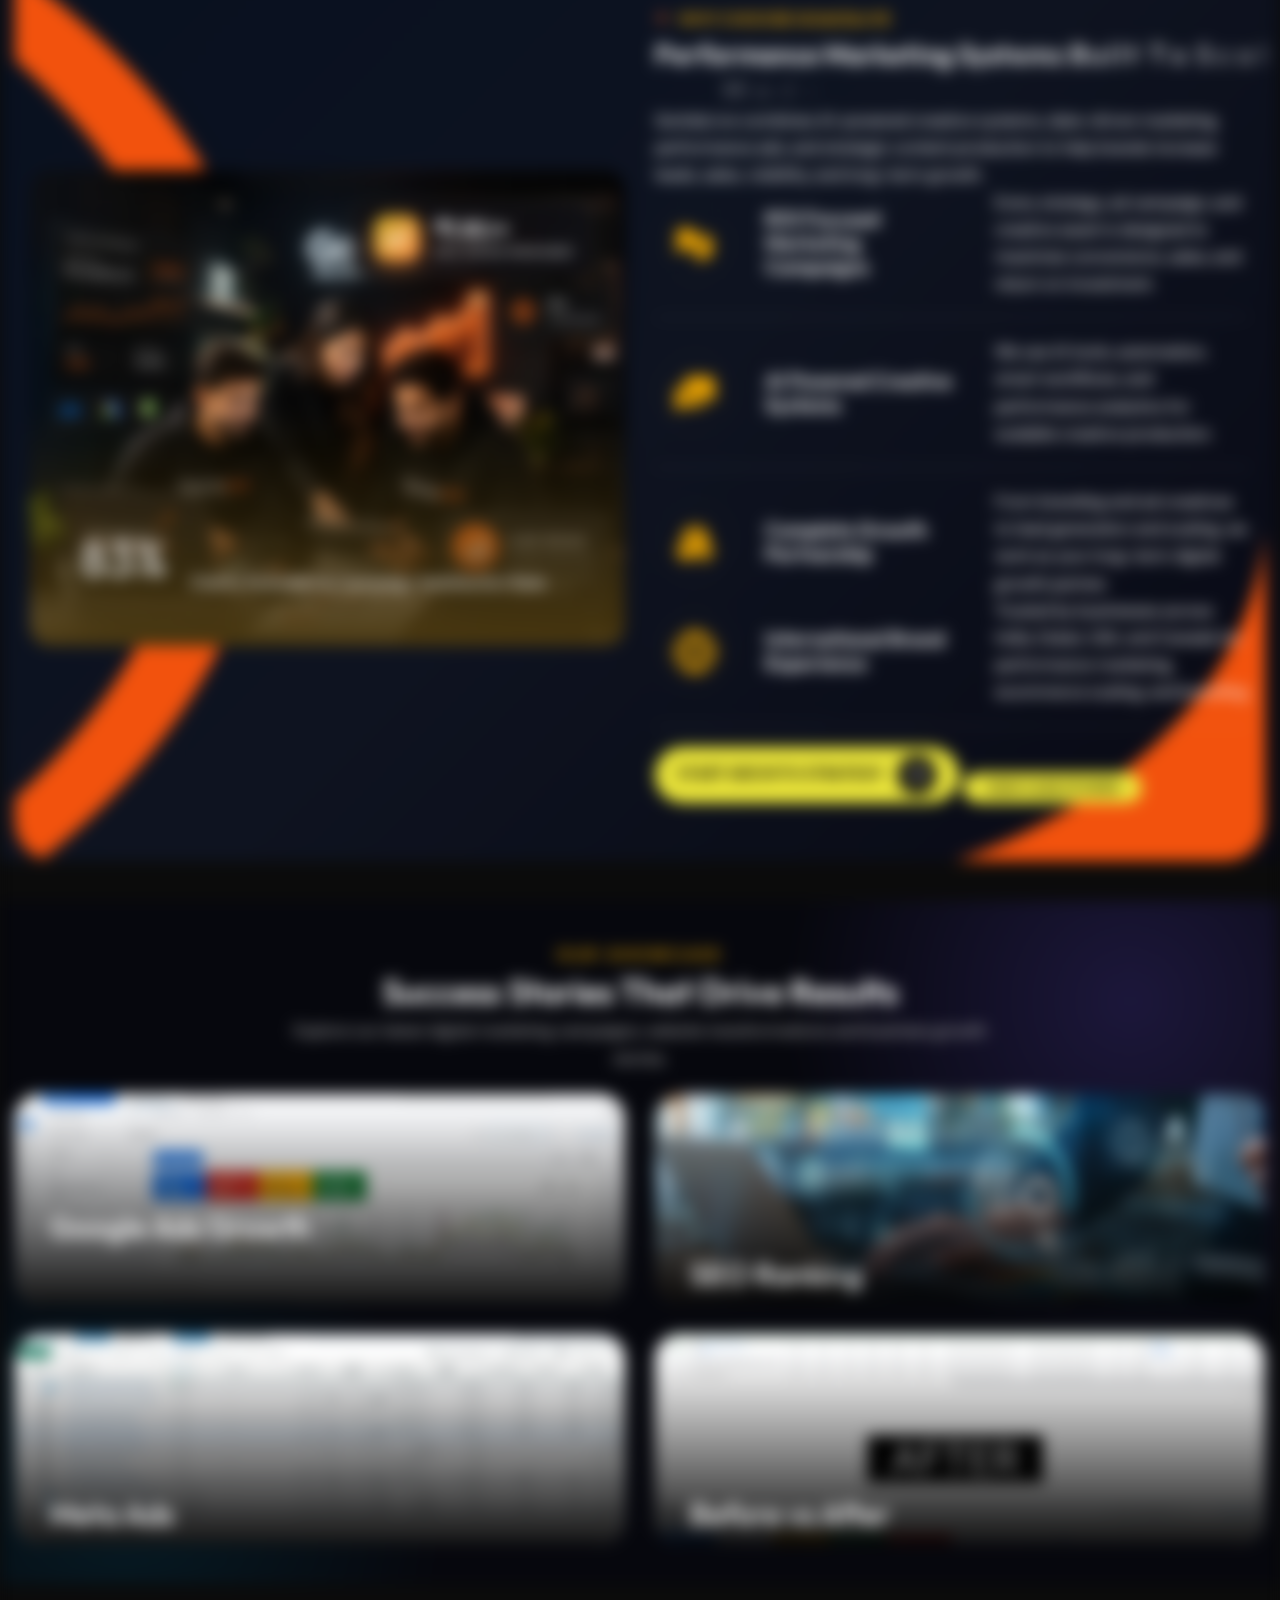
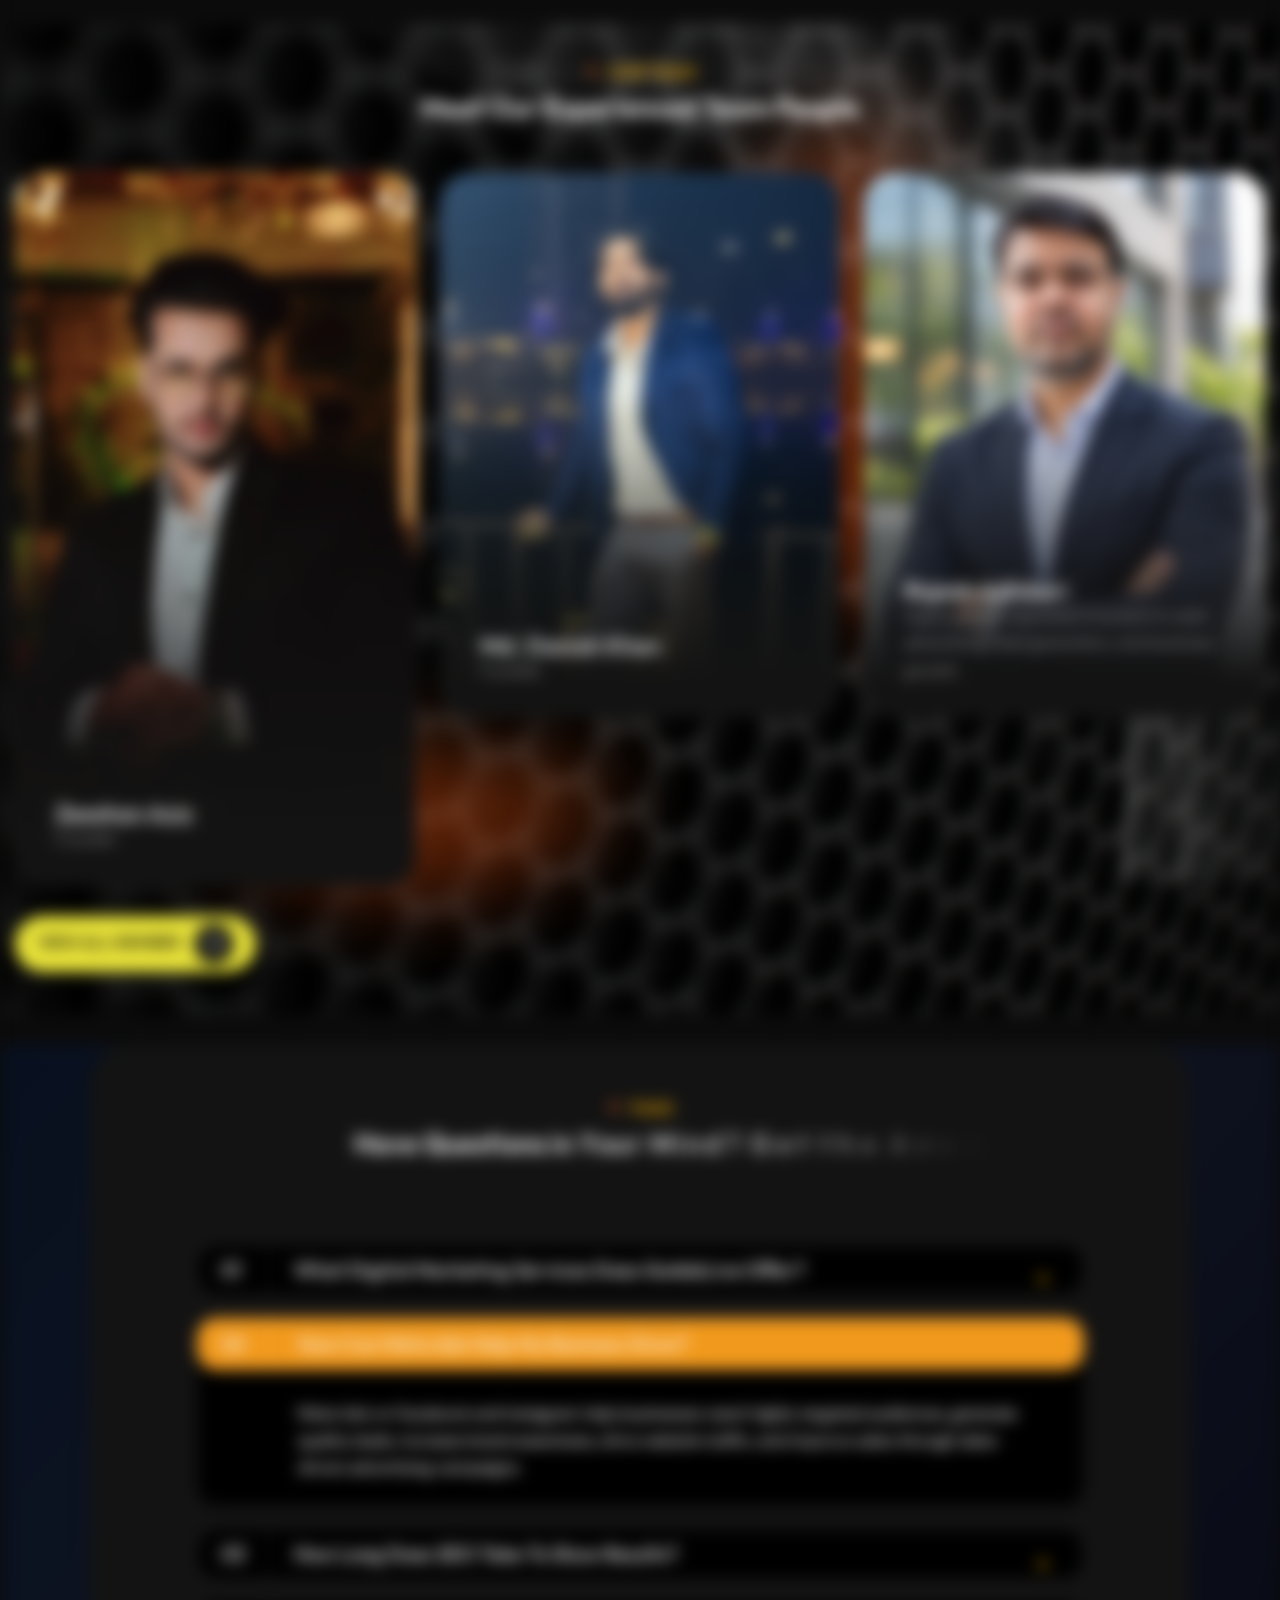
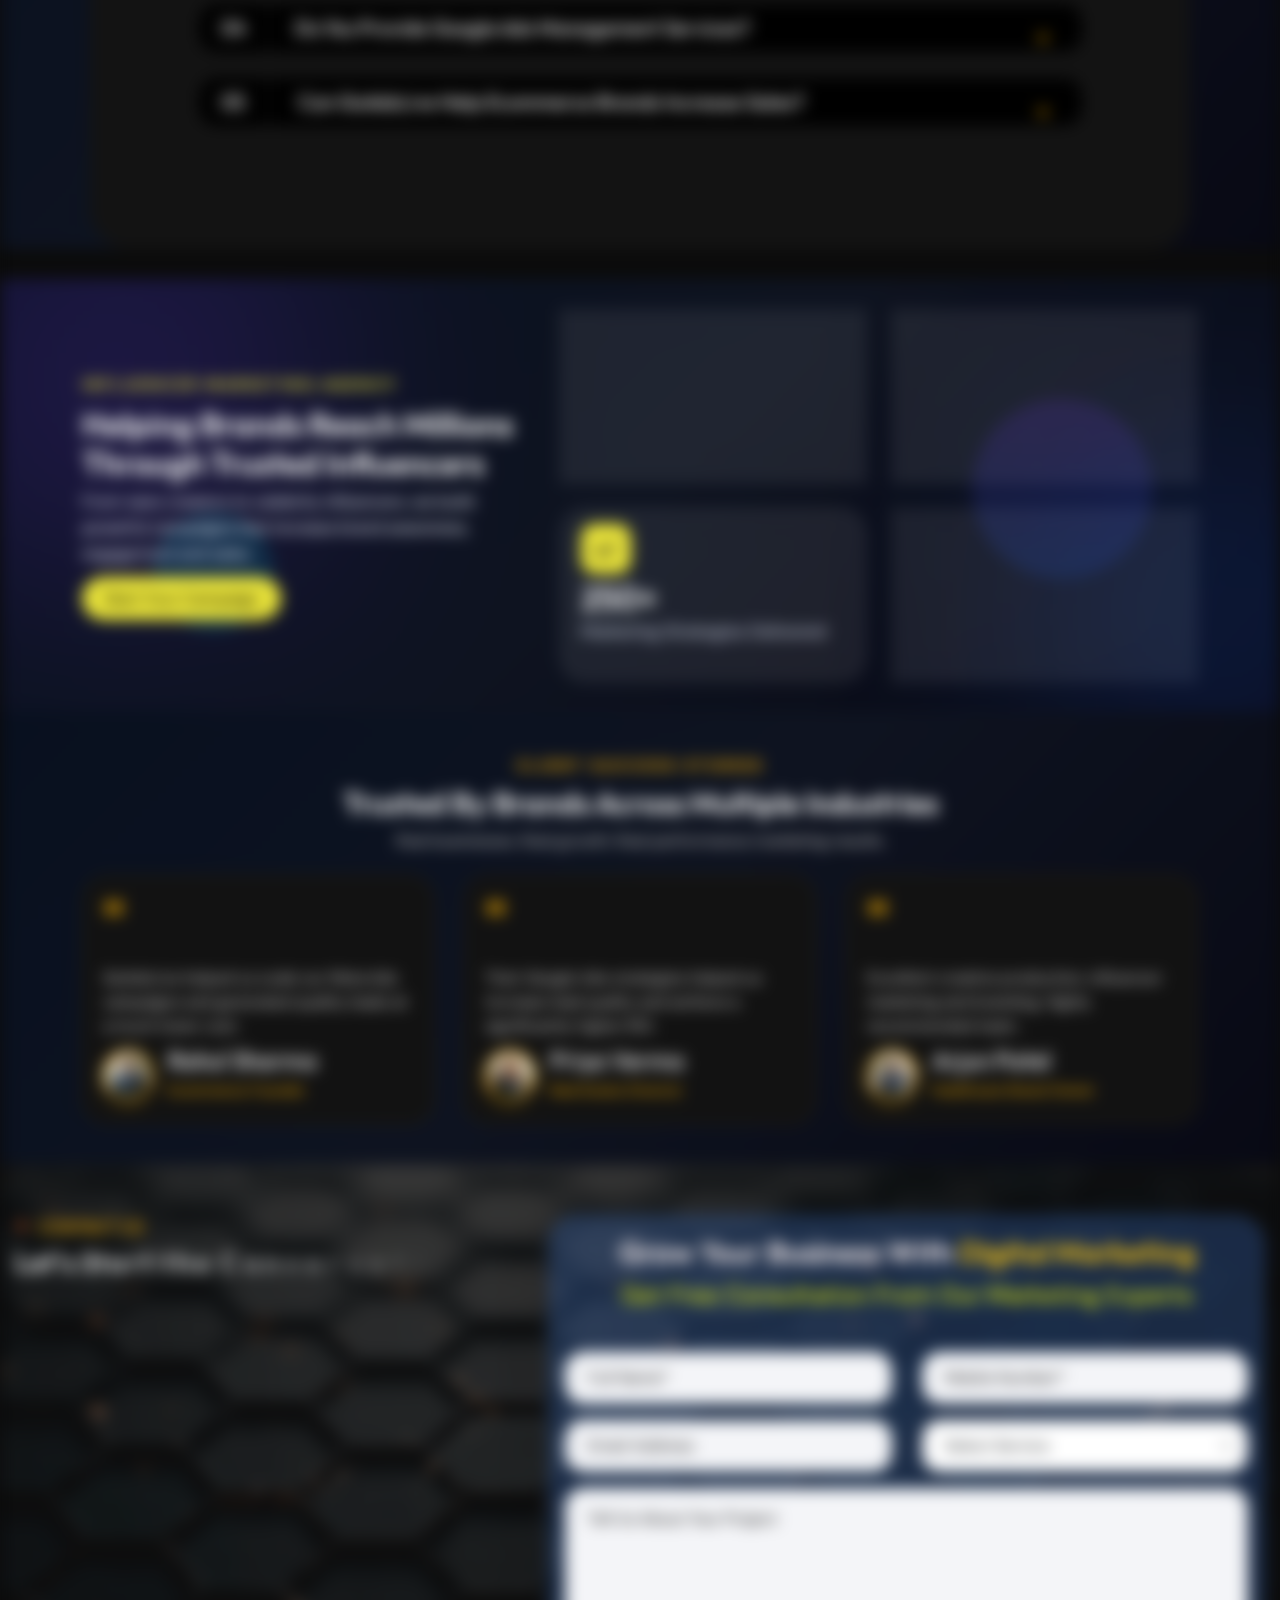
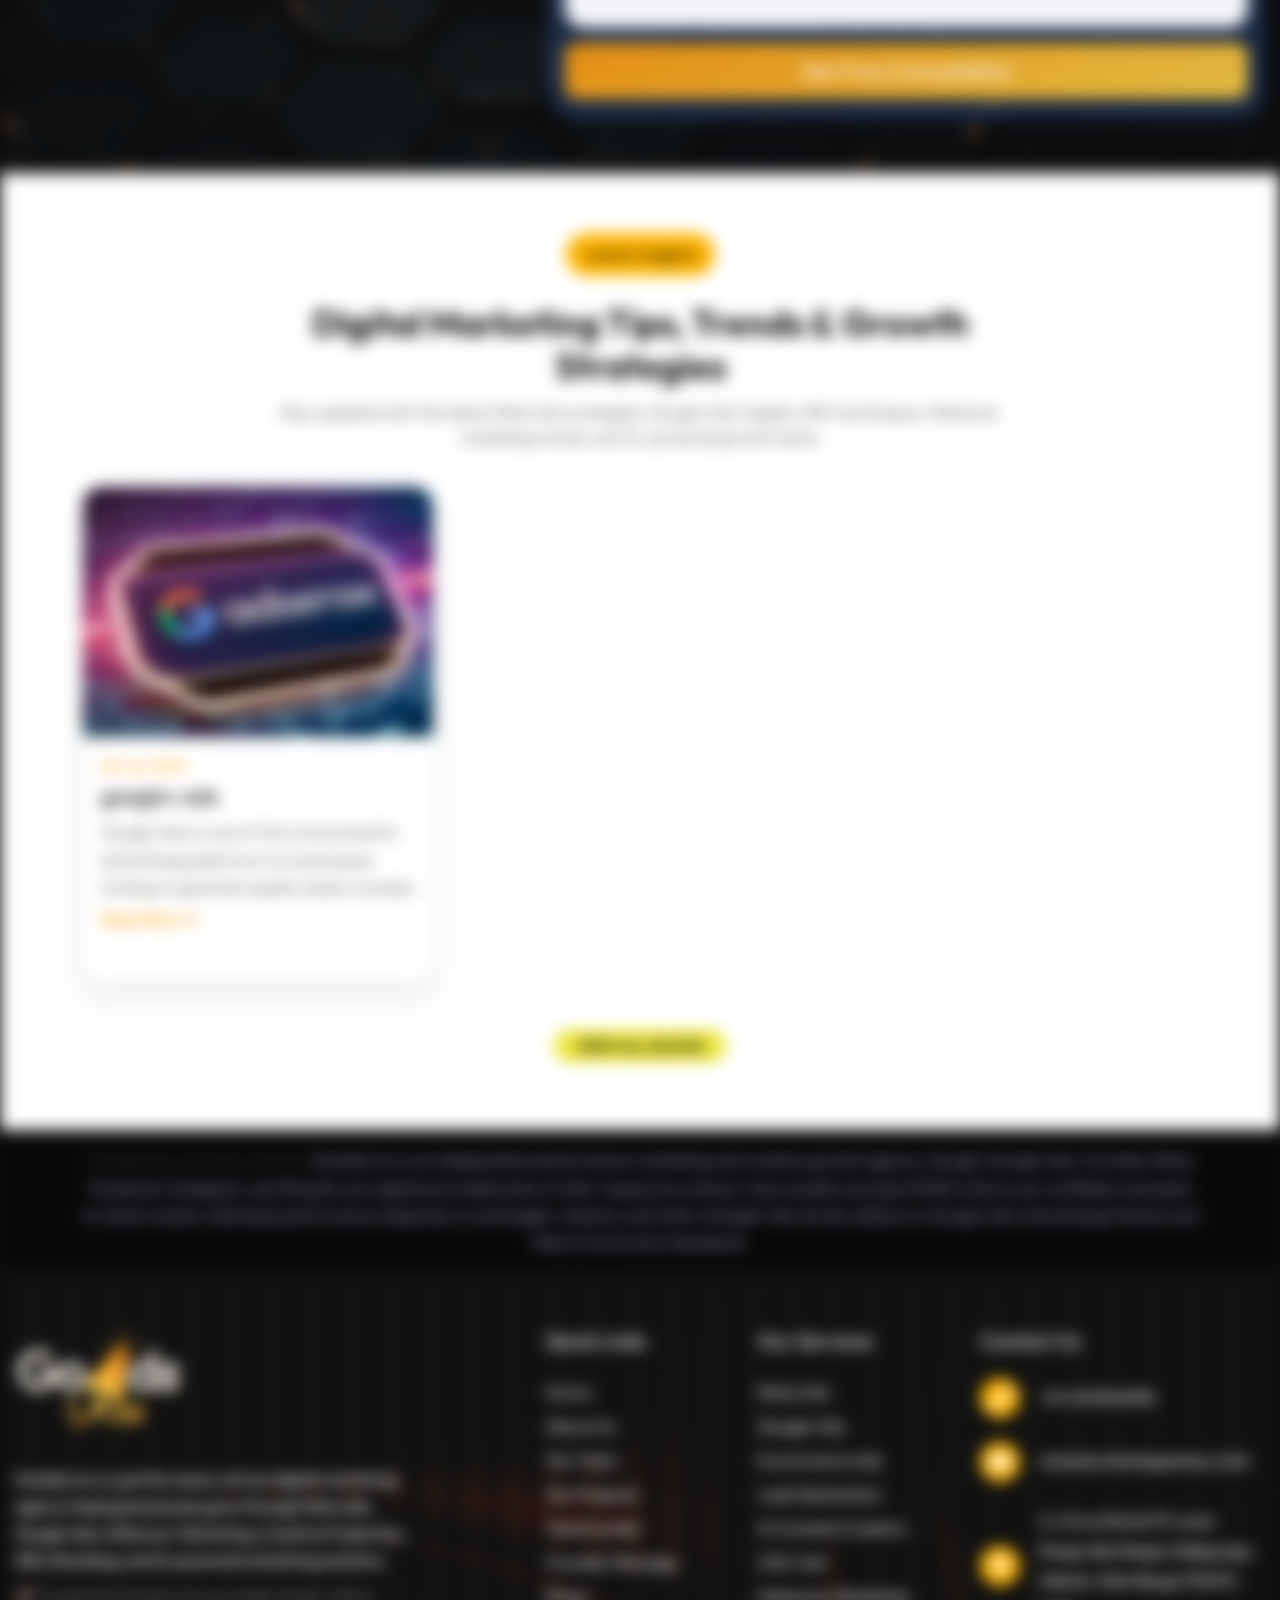
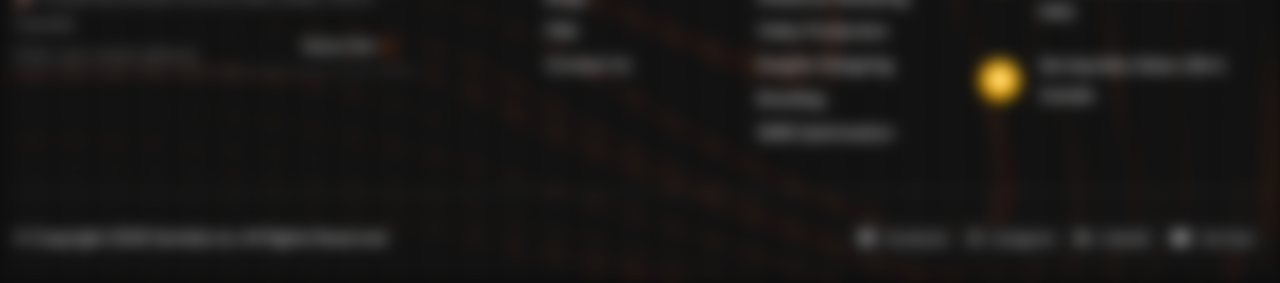
==== commit 4482ad15: "Fix WhatsApp message prefilling by using universal api.whatsapp.com/send endpoint" ====
--- a/index.html
+++ b/index.html
@@ -3277,7 +3277,7 @@
     <!-- End Page Wrapper -->
     <div class="floating-contact">
       <a
-        href="https://wa.me/919748715662?text=Hi%20I%20want%20a%20Free%20Business%20Growth%20Audit"
+        href="https://api.whatsapp.com/send?phone=919748715662&text=Hi%20I%20want%20a%20Free%20Business%20Growth%20Audit"
         target="_blank"
         class="float-btn whatsapp"
       >
